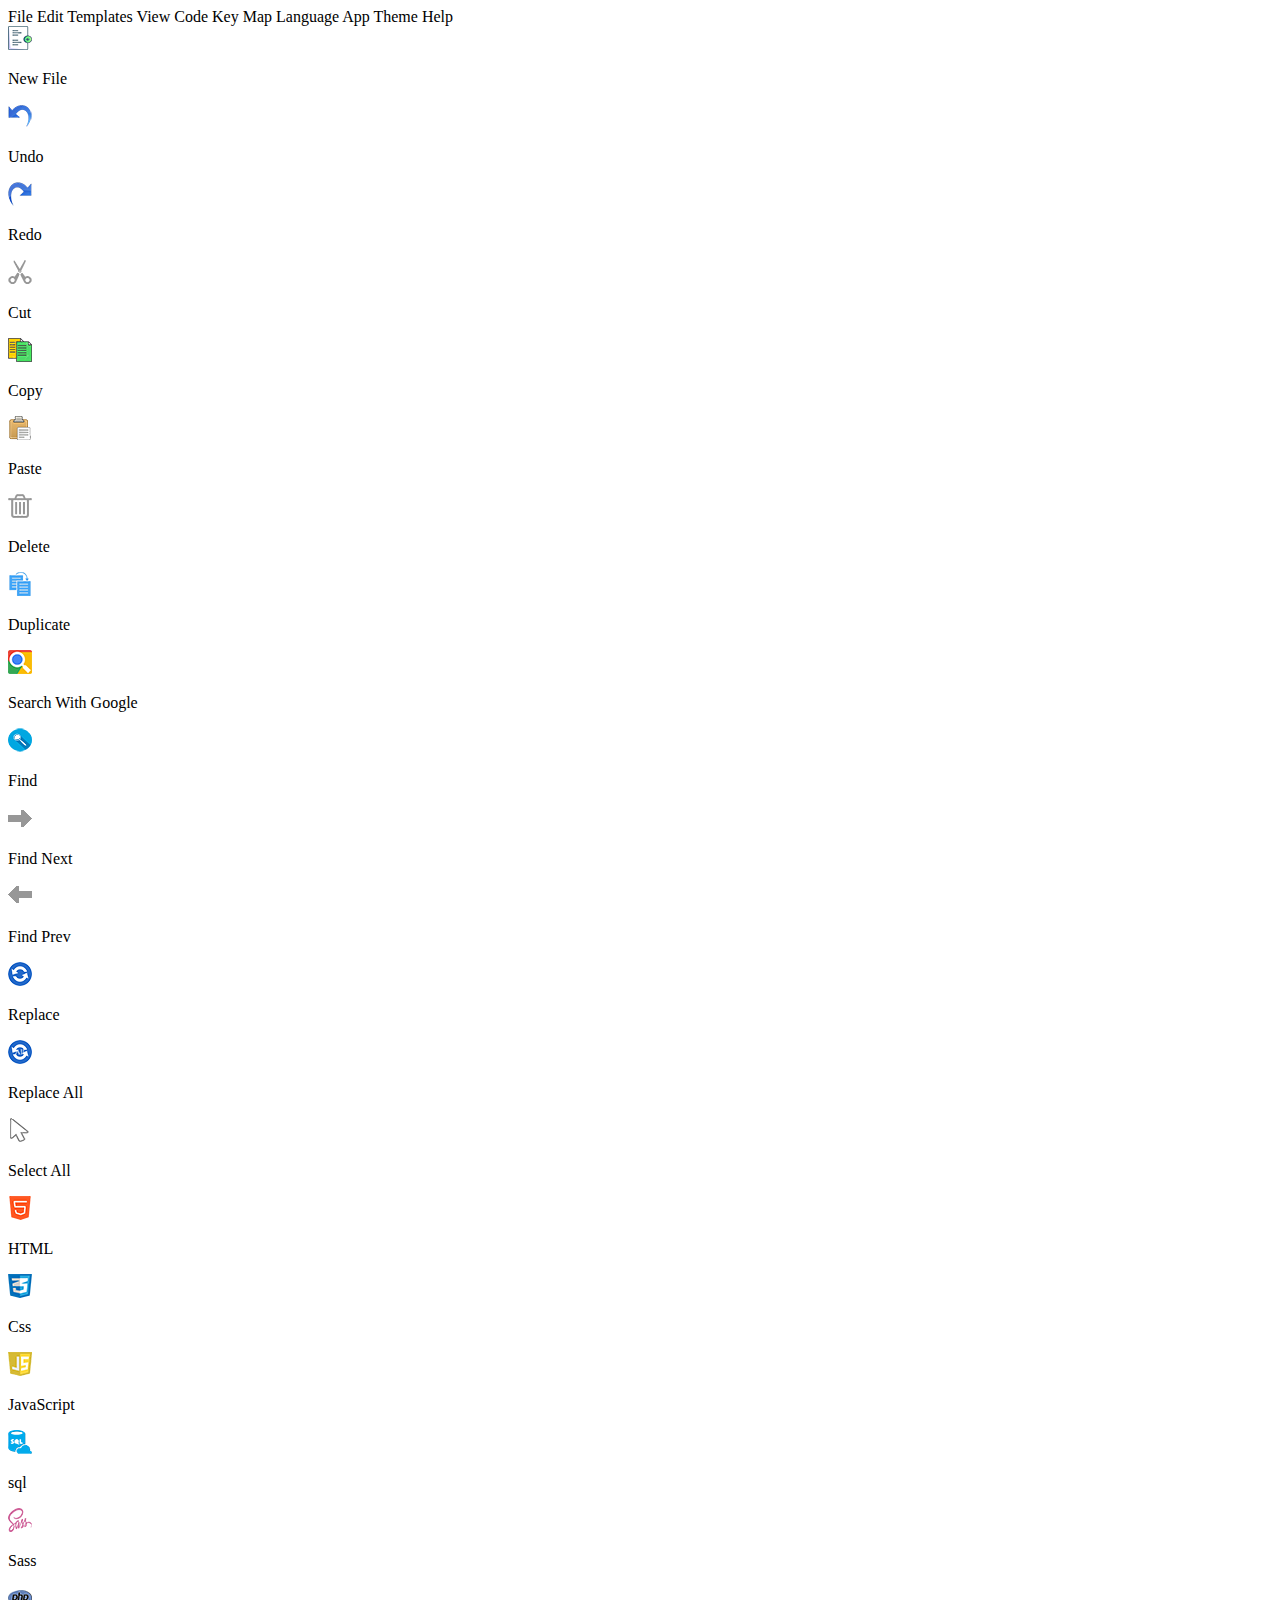
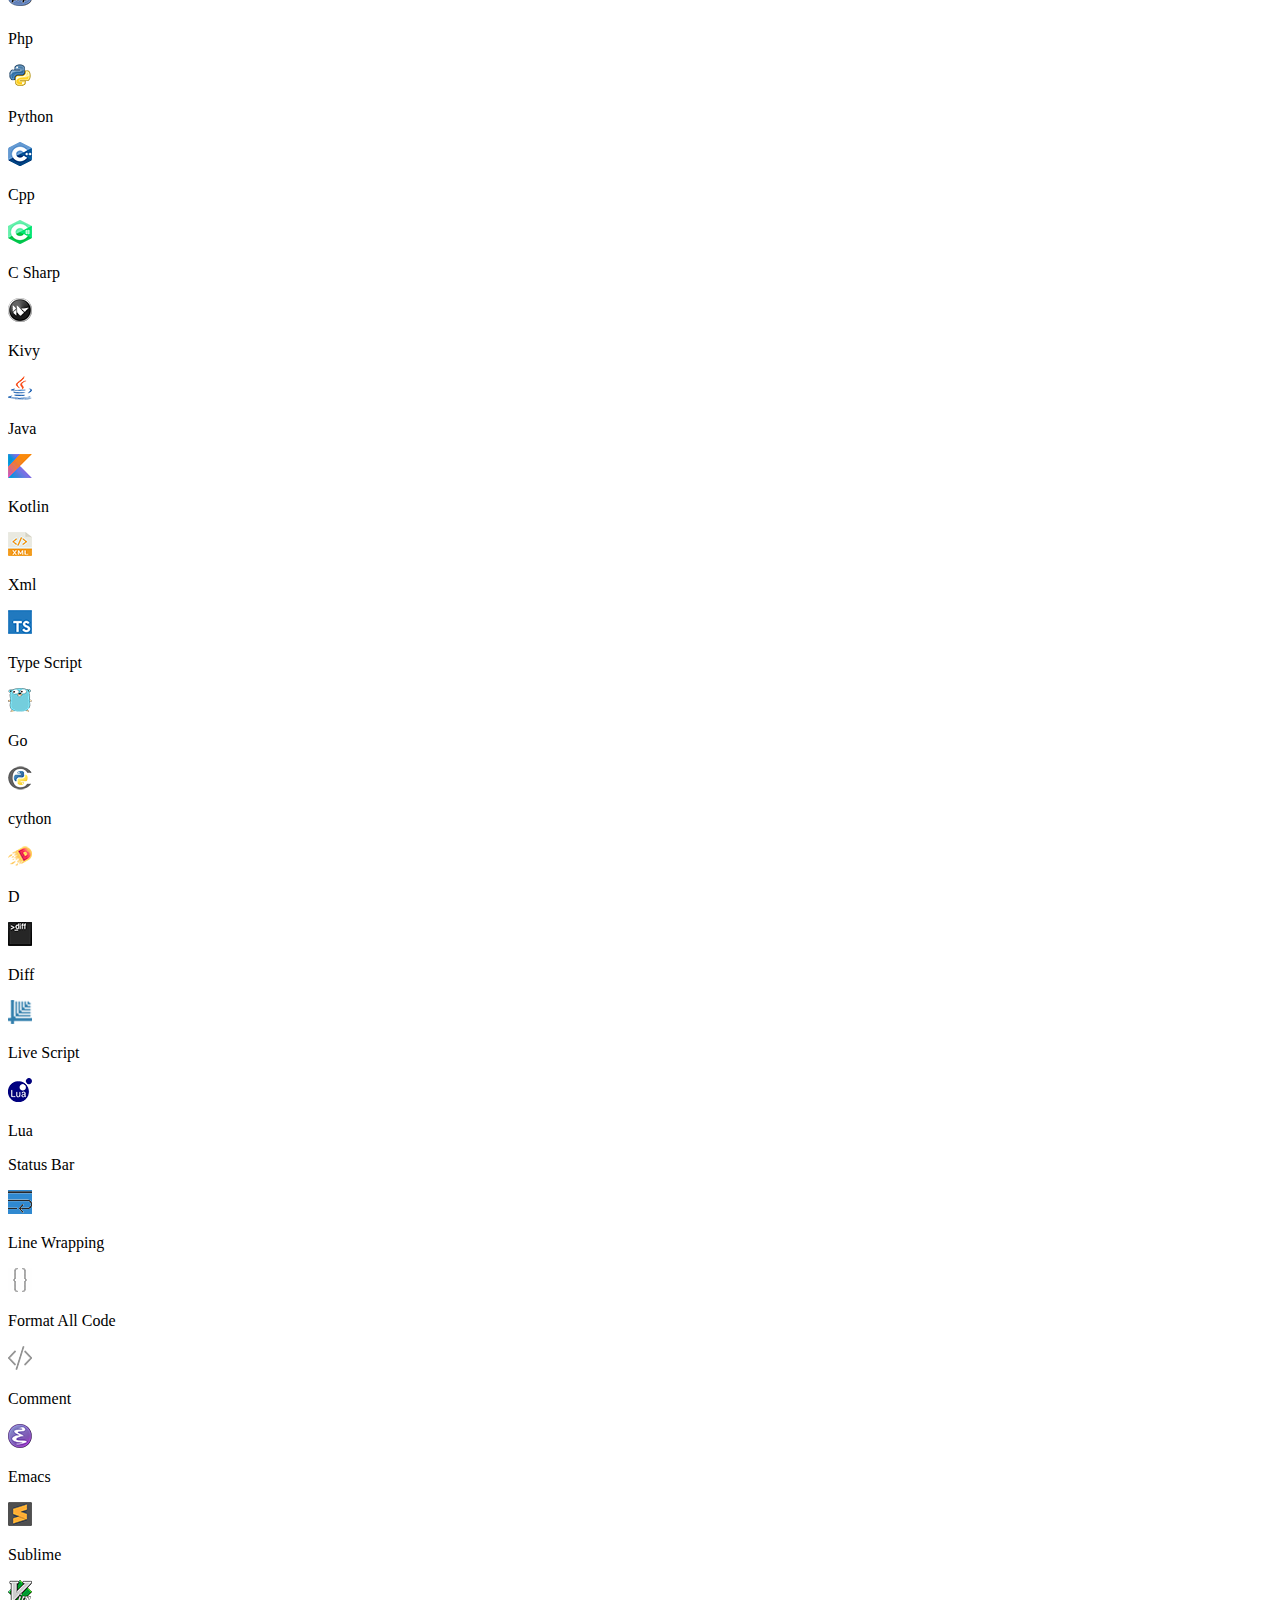
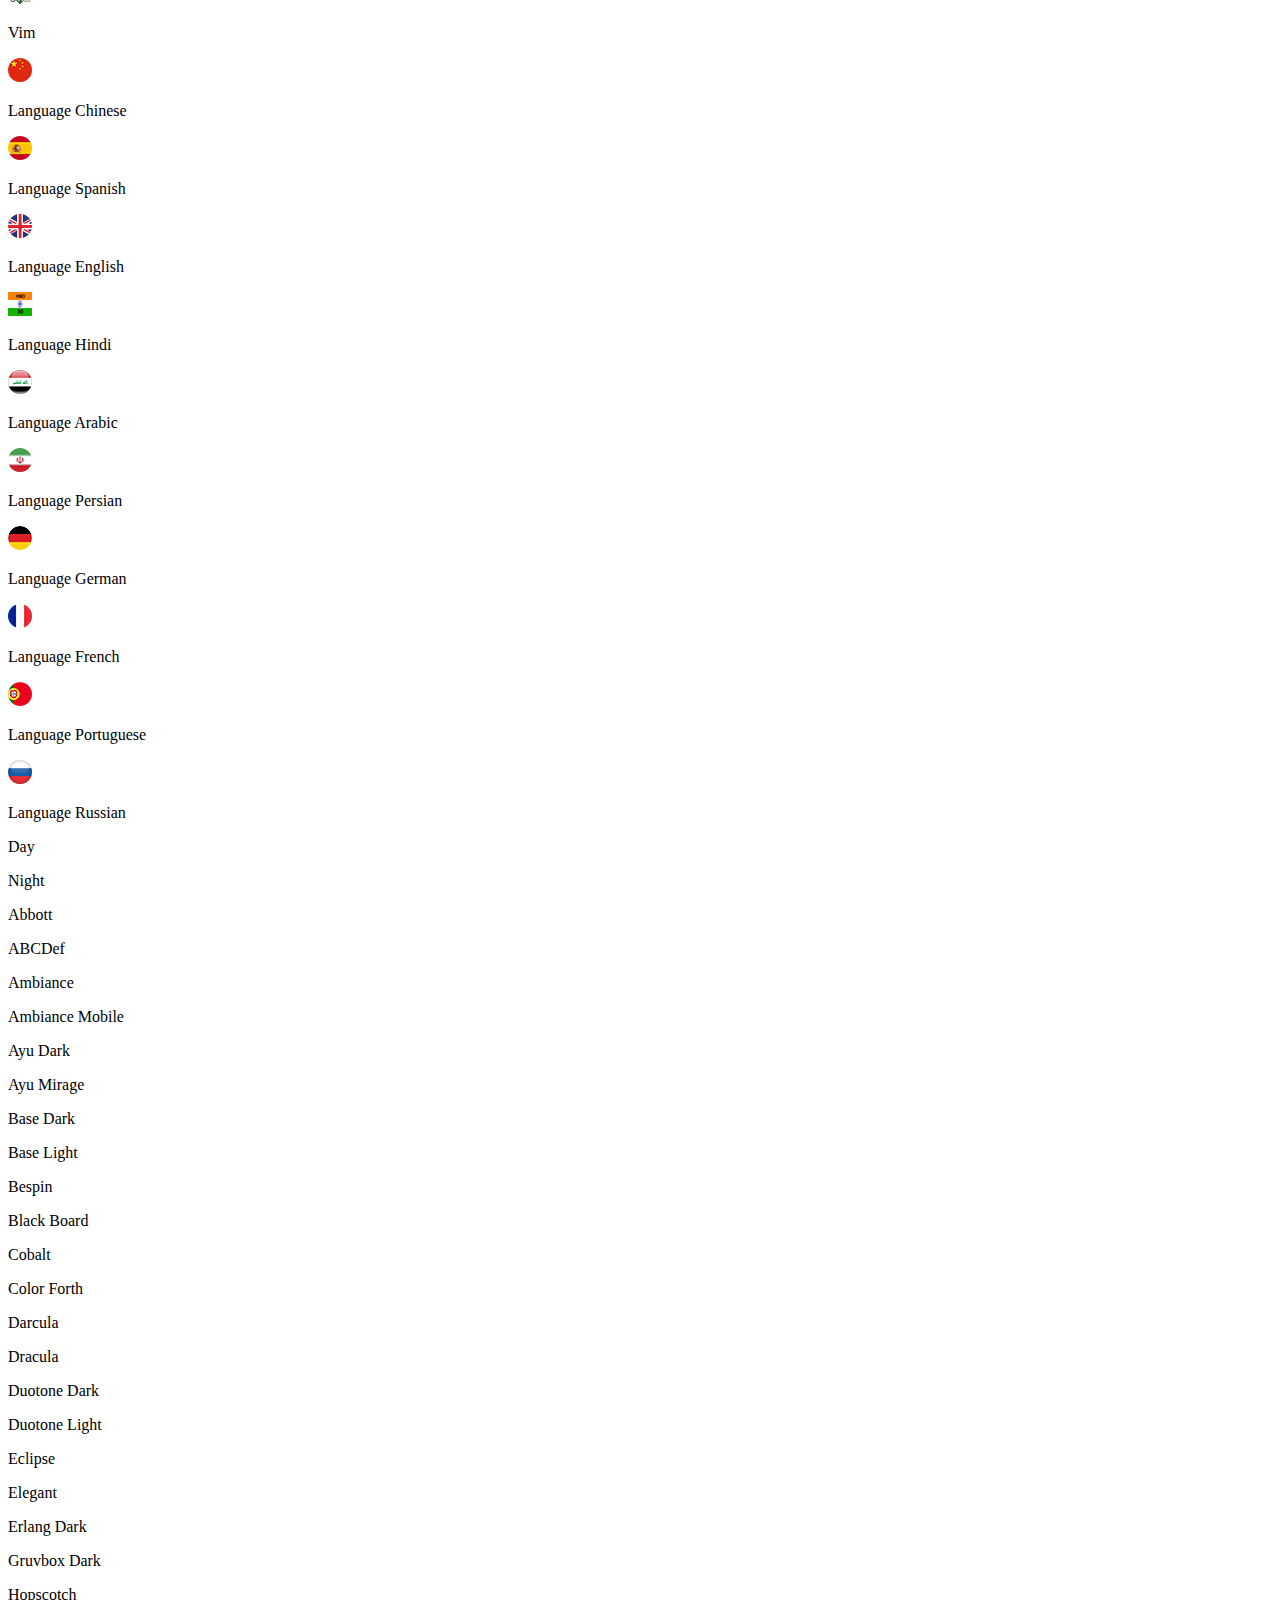
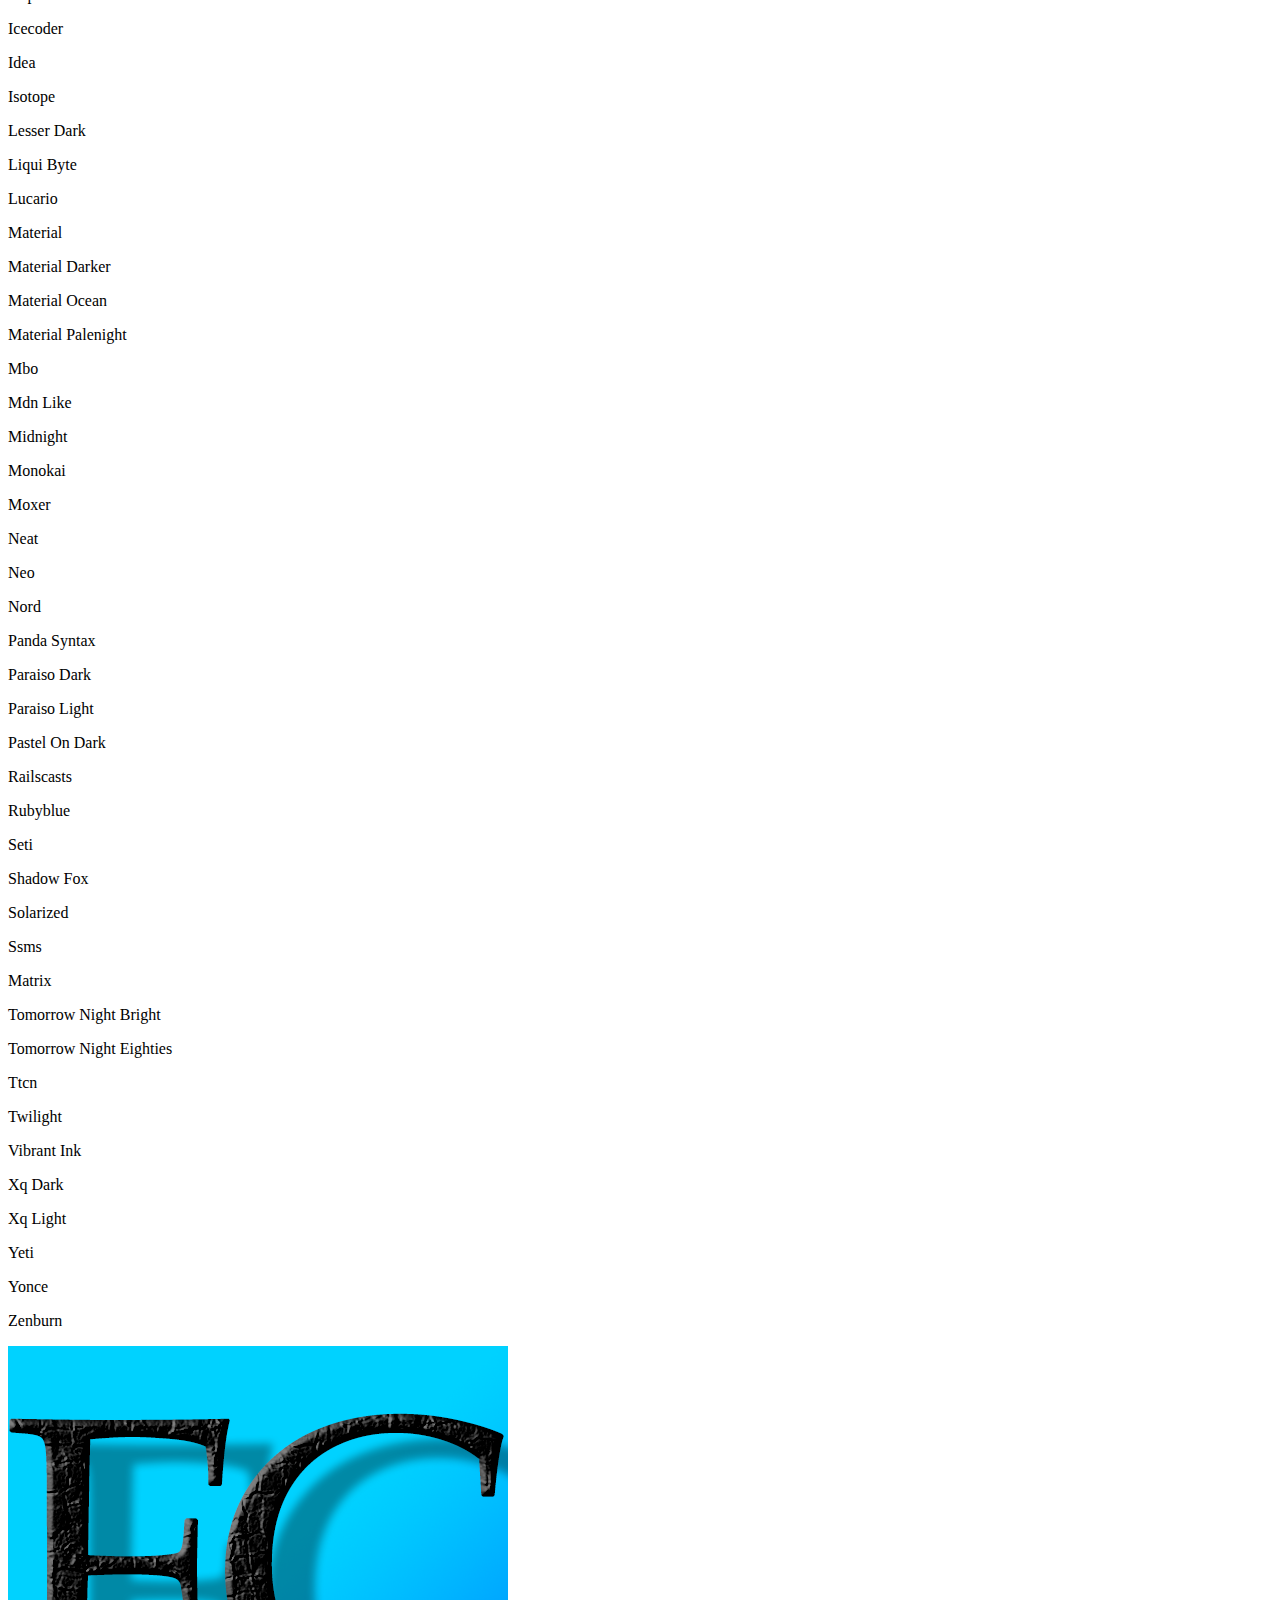
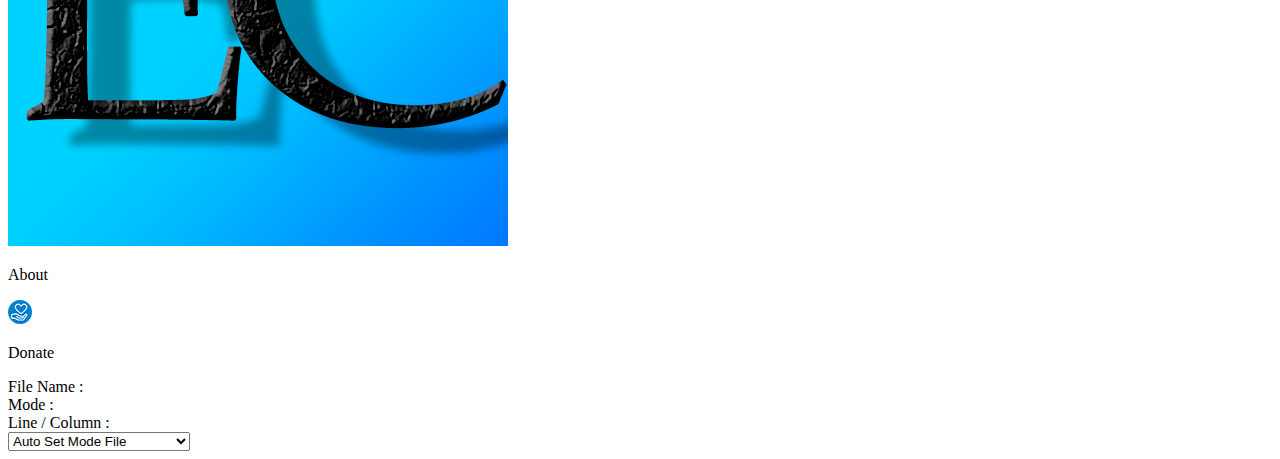
==== index.html @ aad6df7b "Upload Project" ====
<!DOCTYPE html>
<html lang="en">
  <head>
    <meta charset="UTF-8" />
    <title>Editor Code</title>
    <!-- Start Theme CodeMirror -->
    <link rel="stylesheet" href="./assets/codemirror/lib/codemirror.css" />
    <link rel="stylesheet" href="./assets/codemirror/theme/3024-day.css" />
    <link rel="stylesheet" href="./assets/codemirror/theme/3024-night.css" />
    <link rel="stylesheet" href="./assets/codemirror/theme/abbott.css" />
    <link rel="stylesheet" href="./assets/codemirror/theme/abcdef.css" />
    <link rel="stylesheet" href="./assets/codemirror/theme/ambiance.css" />
    <link
      rel="stylesheet"
      href="./assets/codemirror/theme/ambiance-mobile.css"
    />
    <link rel="stylesheet" href="./assets/codemirror/theme/ayu-dark.css" />
    <link rel="stylesheet" href="./assets/codemirror/theme/ayu-mirage.css" />
    <link rel="stylesheet" href="./assets/codemirror/theme/base16-dark.css" />
    <link rel="stylesheet" href="./assets/codemirror/theme/base16-light.css" />
    <link rel="stylesheet" href="./assets/codemirror/theme/bespin.css" />
    <link rel="stylesheet" href="./assets/codemirror/theme/blackboard.css" />
    <link rel="stylesheet" href="./assets/codemirror/theme/cobalt.css" />
    <link rel="stylesheet" href="./assets/codemirror/theme/colorforth.css" />
    <link rel="stylesheet" href="./assets/codemirror/theme/darcula.css" />
    <link rel="stylesheet" href="./assets/codemirror/theme/dracula.css" />
    <link rel="stylesheet" href="./assets/codemirror/theme/duotone-dark.css" />
    <link rel="stylesheet" href="./assets/codemirror/theme/duotone-light.css" />
    <link rel="stylesheet" href="./assets/codemirror/theme/eclipse.css" />
    <link rel="stylesheet" href="./assets/codemirror/theme/elegant.css" />
    <link rel="stylesheet" href="./assets/codemirror/theme/erlang-dark.css" />
    <link rel="stylesheet" href="./assets/codemirror/theme/gruvbox-dark.css" />
    <link rel="stylesheet" href="./assets/codemirror/theme/hopscotch.css" />
    <link rel="stylesheet" href="./assets/codemirror/theme/icecoder.css" />
    <link rel="stylesheet" href="./assets/codemirror/theme/idea.css" />
    <link rel="stylesheet" href="./assets/codemirror/theme/isotope.css" />
    <link rel="stylesheet" href="./assets/codemirror/theme/lesser-dark.css" />
    <link rel="stylesheet" href="./assets/codemirror/theme/liquibyte.css" />
    <link rel="stylesheet" href="./assets/codemirror/theme/lucario.css" />
    <link rel="stylesheet" href="./assets/codemirror/theme/material.css" />
    <link
      rel="stylesheet"
      href="./assets/codemirror/theme/material-darker.css"
    />
    <link
      rel="stylesheet"
      href="./assets/codemirror/theme/material-ocean.css"
    />
    <link
      rel="stylesheet"
      href="./assets/codemirror/theme/material-palenight.css"
    />
    <link rel="stylesheet" href="./assets/codemirror/theme/mbo.css" />
    <link rel="stylesheet" href="./assets/codemirror/theme/mdn-like.css" />
    <link rel="stylesheet" href="./assets/codemirror/theme/midnight.css" />
    <link rel="stylesheet" href="./assets/codemirror/theme/monokai.css" />
    <link rel="stylesheet" href="./assets/codemirror/theme/moxer.css" />
    <link rel="stylesheet" href="./assets/codemirror/theme/neat.css" />
    <link rel="stylesheet" href="./assets/codemirror/theme/neo.css" />
    <link rel="stylesheet" href="./assets/codemirror/theme/night.css" />
    <link rel="stylesheet" href="./assets/codemirror/theme/nord.css" />
    <link rel="stylesheet" href="./assets/codemirror/theme/oceanic-next.css" />
    <link rel="stylesheet" href="./assets/codemirror/theme/panda-syntax.css" />
    <link rel="stylesheet" href="./assets/codemirror/theme/paraiso-dark.css" />
    <link rel="stylesheet" href="./assets/codemirror/theme/paraiso-light.css" />
    <link
      rel="stylesheet"
      href="./assets/codemirror/theme/pastel-on-dark.css"
    />
    <link rel="stylesheet" href="./assets/codemirror/theme/railscasts.css" />
    <link rel="stylesheet" href="./assets/codemirror/theme/rubyblue.css" />
    <link rel="stylesheet" href="./assets/codemirror/theme/seti.css" />
    <link rel="stylesheet" href="./assets/codemirror/theme/shadowfox.css" />
    <link rel="stylesheet" href="./assets/codemirror/theme/solarized.css" />
    <link rel="stylesheet" href="./assets/codemirror/theme/ssms.css" />
    <link rel="stylesheet" href="./assets/codemirror/theme/the-matrix.css" />
    <link
      rel="stylesheet"
      href="./assets/codemirror/theme/tomorrow-night-bright.css"
    />
    <link
      rel="stylesheet"
      href="./assets/codemirror/theme/tomorrow-night-eighties.css"
    />
    <link rel="stylesheet" href="./assets/codemirror/theme/ttcn.css" />
    <link rel="stylesheet" href="./assets/codemirror/theme/twilight.css" />
    <link rel="stylesheet" href="./assets/codemirror/theme/vibrant-ink.css" />
    <link rel="stylesheet" href="./assets/codemirror/theme/xq-dark.css" />
    <link rel="stylesheet" href="./assets/codemirror/theme/xq-light.css" />
    <link rel="stylesheet" href="./assets/codemirror/theme/yeti.css" />
    <link rel="stylesheet" href="./assets/codemirror/theme/yonce.css" />
    <link rel="stylesheet" href="./assets/codemirror/theme/zenburn.css" />
    <link href="./assets/codemirror/mode/tiddlywiki/tiddlywiki.css" />
    <link href="./assets/codemirror/mode/tiki/tiki.css" />
    <!-- End Theme CodeMirror -->

    <!-- Start Addon CodeMirror -->
    <link rel="stylesheet" href="./assets/codemirror/addon/dialog/dialog.css" />
    <link
      rel="stylesheet"
      href="./assets/codemirror/addon/display/fullscreen.css"
    />
    <link
      rel="stylesheet"
      href="./assets/codemirror/addon/fold/foldgutter.css"
    />
    <link
      rel="stylesheet"
      href="./assets/codemirror/addon/hint/show-hint.css"
    />
    <link rel="stylesheet" href="./assets/codemirror/addon/lint/lint.css" />
    <link rel="stylesheet" href="./assets/codemirror/addon/merge/merge.css" />
    <link
      rel="stylesheet"
      href="./assets/codemirror/addon/scroll/simplescrollbars.css"
    />
    <link
      rel="stylesheet"
      href="./assets/codemirror/addon/search/matchesonscrollbar.css"
    />
    <link rel="stylesheet" href="./assets/codemirror/addon/tern/tern.css" />
    <!-- End Addon CodeMirror -->

    <!-- Start Font Awesome -->
    <link rel="stylesheet" href="./assets/FontAwesome/css/all.min.css" />
    <!-- End Font Awesome -->

    <!-- Start Custom Css -->
    <link rel="stylesheet" href="./assets/CustomCssJs/Style.css" />
    <!-- End Custom Css -->
  </head>

  <body>
    <section id="app">
      <section class="section_menu_editor_code">
        <span
          class="text_section_menu_editor_code text_file_section_menu_editor_code"
          >File</span
        >

        <span
          class="text_section_menu_editor_code text_edit_section_menu_editor_code"
          >Edit</span
        >

        <span
          class="text_section_menu_editor_code text_templates_section_menu_editor_code"
          >Templates</span
        >

        <span
          class="text_section_menu_editor_code text_view_section_menu_editor_code"
          >View</span
        >

        <span
          class="text_section_menu_editor_code text_code_section_menu_editor_code"
          >Code</span
        >

        <span
          class="text_section_menu_editor_code text_key_map_section_menu_editor_code"
          >Key Map</span
        >

        <span
          class="text_section_menu_editor_code text_language_app_section_menu_editor_code"
          >Language App</span
        >

        <span
          class="text_section_menu_editor_code text_theme_section_menu_editor_code"
          >Theme</span
        >

        <span
          class="text_section_menu_editor_code text_help_section_menu_editor_code"
          >Help</span
        >

        <section class="section_file_menu_editor_code">
          <section
            class="section_inner_file_menu_editor_code button_new_file_menu"
          >
            <img
              src="./Assets/Icons/New.png"
              alt="New File"
              class="image_section_inner_file_menu_editor_code"
            />

            <p class="text_section_inner_file_menu_editor_code">New File</p>
          </section>
        </section>

        <section class="section_edit_menu_editor_code">
          <section class="section_inner_edit_menu_editor_code button_undo_menu">
            <img
              src="./Assets/Icons/Undo.png"
              alt="Undo"
              class="image_section_inner_edit_menu_editor_code"
            />

            <p class="text_section_inner_edit_menu_editor_code">Undo</p>
          </section>

          <section class="section_inner_edit_menu_editor_code button_redo_menu">
            <img
              src="./Assets/Icons/Redo.png"
              alt="Redo"
              class="image_section_inner_edit_menu_editor_code"
            />

            <p class="text_section_inner_edit_menu_editor_code">Redo</p>
          </section>

          <section class="section_inner_edit_menu_editor_code button_cut_menu">
            <img
              src="./Assets/Icons/Cut.png"
              alt="Cut"
              class="image_section_inner_edit_menu_editor_code"
            />

            <p class="text_section_inner_edit_menu_editor_code">Cut</p>
          </section>

          <section class="section_inner_edit_menu_editor_code button_copy_menu">
            <img
              src="./Assets/Icons/Copy.png"
              alt="Copy"
              class="image_section_inner_edit_menu_editor_code"
            />

            <p class="text_section_inner_edit_menu_editor_code">Copy</p>
          </section>

          <section
            class="section_inner_edit_menu_editor_code button_paste_menu"
          >
            <img
              src="./Assets/Icons/Paste.png"
              alt="Paste"
              class="image_section_inner_edit_menu_editor_code"
            />

            <p class="text_section_inner_edit_menu_editor_code">Paste</p>
          </section>

          <section
            class="section_inner_edit_menu_editor_code button_delete_menu"
          >
            <img
              src="./Assets/Icons/Delete.png"
              alt="Delete"
              class="image_section_inner_edit_menu_editor_code"
            />

            <p class="text_section_inner_edit_menu_editor_code">Delete</p>
          </section>

          <section
            class="section_inner_edit_menu_editor_code button_duplicate_menu"
          >
            <img
              src="./Assets/Icons/Duplicate.png"
              alt="Duplicate"
              class="image_section_inner_edit_menu_editor_code"
            />

            <p class="text_section_inner_edit_menu_editor_code">Duplicate</p>
          </section>

          <section
            class="section_inner_edit_menu_editor_code button_search_with_google_menu"
          >
            <img
              src="./Assets/Icons/SearchWithGoogle.png"
              alt="Search With Google"
              class="image_section_inner_edit_menu_editor_code"
            />

            <p class="text_section_inner_edit_menu_editor_code">
              Search With Google
            </p>
          </section>

          <section class="section_inner_edit_menu_editor_code button_find_menu">
            <img
              src="./Assets/Icons/Find.png"
              alt="Find"
              class="image_section_inner_edit_menu_editor_code"
            />

            <p class="text_section_inner_edit_menu_editor_code">Find</p>
          </section>

          <section
            class="section_inner_edit_menu_editor_code button_find_next_menu"
          >
            <img
              src="./Assets/Icons/ArrowRightFind.png"
              alt="Find Next"
              class="image_section_inner_edit_menu_editor_code"
            />

            <p class="text_section_inner_edit_menu_editor_code">Find Next</p>
          </section>

          <section
            class="section_inner_edit_menu_editor_code button_find_prev_menu"
          >
            <img
              src="./Assets/Icons/ArrowLeftFind.png"
              alt="Find Prev"
              class="image_section_inner_edit_menu_editor_code"
            />

            <p class="text_section_inner_edit_menu_editor_code">Find Prev</p>
          </section>

          <section
            class="section_inner_edit_menu_editor_code button_replace_menu"
          >
            <img
              src="./Assets/Icons/Replace.png"
              alt="Replace"
              class="image_section_inner_edit_menu_editor_code"
            />

            <p class="text_section_inner_edit_menu_editor_code">Replace</p>
          </section>

          <section
            class="section_inner_edit_menu_editor_code button_replace_all_menu"
          >
            <img
              src="./Assets/Icons/ReplaceAll.png"
              alt="Replace All"
              class="image_section_inner_edit_menu_editor_code"
            />

            <p class="text_section_inner_edit_menu_editor_code">Replace All</p>
          </section>

          <section
            class="section_inner_edit_menu_editor_code button_select_all_menu"
          >
            <img
              src="./Assets/Icons/SelectAll.png"
              alt="Select All"
              class="image_section_inner_edit_menu_editor_code"
            />

            <p class="text_section_inner_edit_menu_editor_code">Select All</p>
          </section>
        </section>

        <section class="section_templates_menu_editor_code">
          <section
            class="section_inner_edit_menu_editor_code button_create_template_html_menu"
          >
            <img
              src="./Assets/Icons/html.png"
              alt="HTML"
              class="image_section_inner_templates_menu_editor_code"
            />

            <p class="text_section_inner_templates_menu_editor_code">HTML</p>
          </section>

          <section
            class="section_inner_edit_menu_editor_code button_create_template_css_menu"
          >
            <img
              src="./Assets/Icons/Css.png"
              alt="Css"
              class="image_section_inner_templates_menu_editor_code"
            />

            <p class="text_section_inner_templates_menu_editor_code">Css</p>
          </section>

          <section
            class="section_inner_edit_menu_editor_code button_create_template_java_script_menu"
          >
            <img
              src="./Assets/Icons/JavaScript.png"
              alt="JavaScript"
              class="image_section_inner_templates_menu_editor_code"
            />

            <p class="text_section_inner_templates_menu_editor_code">
              JavaScript
            </p>
          </section>

          <section
            class="section_inner_edit_menu_editor_code button_create_template_sql_menu"
          >
            <img
              src="./Assets/Icons/sql.png"
              alt="sql"
              class="image_section_inner_templates_menu_editor_code"
            />

            <p class="text_section_inner_templates_menu_editor_code">sql</p>
          </section>

          <section
            class="section_inner_edit_menu_editor_code button_create_template_sass_menu"
          >
            <img
              src="./Assets/Icons/Sass.png"
              alt="Sass"
              class="image_section_inner_templates_menu_editor_code"
            />

            <p class="text_section_inner_templates_menu_editor_code">Sass</p>
          </section>

          <section
            class="section_inner_edit_menu_editor_code button_create_template_php_menu"
          >
            <img
              src="./Assets/Icons/Php.png"
              alt="Php"
              class="image_section_inner_templates_menu_editor_code"
            />

            <p class="text_section_inner_templates_menu_editor_code">Php</p>
          </section>

          <section
            class="section_inner_edit_menu_editor_code button_create_template_python_menu"
          >
            <img
              src="./Assets/Icons/Python.png"
              alt="Python"
              class="image_section_inner_templates_menu_editor_code"
            />

            <p class="text_section_inner_templates_menu_editor_code">Python</p>
          </section>

          <section
            class="section_inner_edit_menu_editor_code button_create_template_cpp_menu"
          >
            <img
              src="./Assets/Icons/Cpp.png"
              alt="Cpp"
              class="image_section_inner_templates_menu_editor_code"
            />

            <p class="text_section_inner_templates_menu_editor_code">Cpp</p>
          </section>

          <section
            class="section_inner_edit_menu_editor_code button_create_template_c_sharp_menu"
          >
            <img
              src="./Assets/Icons/cs.png"
              alt="C Sharp"
              class="image_section_inner_templates_menu_editor_code"
            />

            <p class="text_section_inner_templates_menu_editor_code">C Sharp</p>
          </section>

          <section
            class="section_inner_edit_menu_editor_code button_create_template_kivy_menu"
          >
            <img
              src="./Assets/Icons/kivy.png"
              alt="Kivy"
              class="image_section_inner_templates_menu_editor_code"
            />

            <p class="text_section_inner_templates_menu_editor_code">Kivy</p>
          </section>

          <section
            class="section_inner_edit_menu_editor_code button_create_template_java_menu"
          >
            <img
              src="./Assets/Icons/Java.png"
              alt="Java"
              class="image_section_inner_templates_menu_editor_code"
            />

            <p class="text_section_inner_templates_menu_editor_code">Java</p>
          </section>

          <section
            class="section_inner_edit_menu_editor_code button_create_template_kotlin_menu"
          >
            <img
              src="./Assets/Icons/Kotlin.png"
              alt="Kotlin"
              class="image_section_inner_templates_menu_editor_code"
            />

            <p class="text_section_inner_templates_menu_editor_code">Kotlin</p>
          </section>

          <section
            class="section_inner_edit_menu_editor_code button_create_template_xml_menu"
          >
            <img
              src="./Assets/Icons/xml.png"
              alt="Xml"
              class="image_section_inner_templates_menu_editor_code"
            />

            <p class="text_section_inner_templates_menu_editor_code">Xml</p>
          </section>

          <section
            class="section_inner_edit_menu_editor_code button_create_template_type_script_menu"
          >
            <img
              src="./Assets/Icons/TypeScript.png"
              alt="Type Script"
              class="image_section_inner_templates_menu_editor_code"
            />

            <p class="text_section_inner_templates_menu_editor_code">
              Type Script
            </p>
          </section>

          <section
            class="section_inner_edit_menu_editor_code button_create_template_go_menu"
          >
            <img
              src="./Assets/Icons/Go.png"
              alt="Go"
              class="image_section_inner_templates_menu_editor_code"
            />

            <p class="text_section_inner_templates_menu_editor_code">Go</p>
          </section>

          <section
            class="section_inner_edit_menu_editor_code button_create_template_cython_menu"
          >
            <img
              src="./Assets/Icons/cython.png"
              alt="cython"
              class="image_section_inner_templates_menu_editor_code"
            />

            <p class="text_section_inner_templates_menu_editor_code">cython</p>
          </section>

          <section
            class="section_inner_edit_menu_editor_code button_create_template_d_menu"
          >
            <img
              src="./Assets/Icons/d.png"
              alt="D"
              class="image_section_inner_templates_menu_editor_code"
            />

            <p class="text_section_inner_templates_menu_editor_code">D</p>
          </section>

          <section
            class="section_inner_edit_menu_editor_code button_create_template_diff_menu"
          >
            <img
              src="./Assets/Icons/diff.png"
              alt="Diff"
              class="image_section_inner_templates_menu_editor_code"
            />

            <p class="text_section_inner_templates_menu_editor_code">Diff</p>
          </section>

          <section
            class="section_inner_edit_menu_editor_code button_create_template_live_script_menu"
          >
            <img
              src="./Assets/Icons/LiveScript.png"
              alt="Live Script"
              class="image_section_inner_templates_menu_editor_code"
            />

            <p class="text_section_inner_templates_menu_editor_code">
              Live Script
            </p>
          </section>

          <section
            class="section_inner_edit_menu_editor_code button_create_template_lua_menu"
          >
            <img
              src="./Assets/Icons/Lua.png"
              alt="Lua"
              class="image_section_inner_templates_menu_editor_code"
            />

            <p class="text_section_inner_templates_menu_editor_code">Lua</p>
          </section>
        </section>

        <section class="section_view_menu_editor_code">
          <section
            class="section_inner_edit_menu_editor_code button_status_bar_menu"
          >
            <span
              class="fas fa-check icon_check_status_bar_section_inner_edit_menu_editor_code"
            ></span>

            <p class="text_section_inner_view_menu_editor_code">Status Bar</p>
          </section>

          <section
            class="section_inner_edit_menu_editor_code button_live_wrapping_menu"
          >
            <img
              src="./Assets/Icons/LineWrapping.png"
              alt="Line Wrapping"
              class="image_section_inner_view_menu_editor_code"
            />

            <p class="text_section_inner_view_menu_editor_code">
              Line Wrapping
            </p>
          </section>
        </section>

        <section class="section_code_menu_editor_code">
          <section
            class="section_inner_edit_menu_editor_code button_format_all_code_menu"
          >
            <img
              src="./Assets/Icons/FormatCode.png"
              alt="Format All Code"
              class="image_section_inner_code_menu_editor_code"
            />

            <p class="text_section_inner_code_menu_editor_code">
              Format All Code
            </p>
          </section>

          <section
            class="section_inner_edit_menu_editor_code button_comment_menu"
          >
            <img
              src="./Assets/Icons/Comment.png"
              alt="Comment"
              class="image_section_inner_code_menu_editor_code"
            />

            <p class="text_section_inner_code_menu_editor_code">Comment</p>
          </section>
        </section>

        <section class="section_key_map_menu_editor_code">
          <section
            class="section_inner_edit_menu_editor_code button_emacs_menu"
          >
            <img
              src="./Assets/Icons/Emacs.png"
              alt="Emacs"
              class="image_section_inner_key_map_menu_editor_code"
            />

            <p class="text_section_inner_key_map_menu_editor_code">Emacs</p>
          </section>

          <section
            class="section_inner_edit_menu_editor_code button_sublime_menu"
          >
            <img
              src="./Assets/Icons/Sublime.png"
              alt="Sublime"
              class="image_section_inner_key_map_menu_editor_code"
            />

            <p class="text_section_inner_key_map_menu_editor_code">Sublime</p>
          </section>

          <section class="section_inner_edit_menu_editor_code button_vim_menu">
            <img
              src="./Assets/Icons/Vim.png"
              alt="Vim"
              class="image_section_inner_key_map_menu_editor_code"
            />

            <p class="text_section_inner_key_map_menu_editor_code">Vim</p>
          </section>
        </section>

        <section class="section_language_app_menu_editor_code">
          <section
            class="section_inner_edit_menu_editor_code button_set_language_chinese_menu"
          >
            <img
              src="./Assets/Icons/Chinese.png"
              alt="Language Chinese"
              class="image_section_inner_language_app_menu_editor_code"
            />

            <p class="text_section_inner_language_app_menu_editor_code">
              Language Chinese
            </p>
          </section>

          <section
            class="section_inner_edit_menu_editor_code button_set_language_spanish_menu"
          >
            <img
              src="./Assets/Icons/Spanish.png"
              alt="Language Spanish"
              class="image_section_inner_language_app_menu_editor_code"
            />

            <p class="text_section_inner_language_app_menu_editor_code">
              Language Spanish
            </p>
          </section>

          <section
            class="section_inner_edit_menu_editor_code button_set_language_english_menu"
          >
            <img
              src="./Assets/Icons/English.png"
              alt="Language English"
              class="image_section_inner_language_app_menu_editor_code"
            />

            <p class="text_section_inner_language_app_menu_editor_code">
              Language English
            </p>
          </section>

          <section
            class="section_inner_edit_menu_editor_code button_set_language_hindi_menu"
          >
            <img
              src="./Assets/Icons/Hindi.png"
              alt="Language Hindi"
              class="image_section_inner_language_app_menu_editor_code"
            />

            <p class="text_section_inner_language_app_menu_editor_code">
              Language Hindi
            </p>
          </section>

          <section
            class="section_inner_edit_menu_editor_code button_set_language_arabic_menu"
          >
            <img
              src="./Assets/Icons/Arabic.png"
              alt="Language Arabic"
              class="image_section_inner_language_app_menu_editor_code"
            />

            <p class="text_section_inner_language_app_menu_editor_code">
              Language Arabic
            </p>
          </section>

          <section
            class="section_inner_edit_menu_editor_code button_set_language_persian_menu"
          >
            <img
              src="./Assets/Icons/Persian.png"
              alt="Language Persian"
              class="image_section_inner_language_app_menu_editor_code"
            />

            <p class="text_section_inner_language_app_menu_editor_code">
              Language Persian
            </p>
          </section>

          <section
            class="section_inner_edit_menu_editor_code button_set_language_german_menu"
          >
            <img
              src="./Assets/Icons/German.png"
              alt="Language German"
              class="image_section_inner_language_app_menu_editor_code"
            />

            <p class="text_section_inner_language_app_menu_editor_code">
              Language German
            </p>
          </section>

          <section
            class="section_inner_edit_menu_editor_code button_set_language_french_menu"
          >
            <img
              src="./Assets/Icons/French.png"
              alt="Language French"
              class="image_section_inner_language_app_menu_editor_code"
            />

            <p class="text_section_inner_language_app_menu_editor_code">
              Language French
            </p>
          </section>

          <section
            class="section_inner_edit_menu_editor_code button_set_language_portuguese_menu"
          >
            <img
              src="./Assets/Icons/Portuguese.png"
              alt="Language Portuguese"
              class="image_section_inner_language_app_menu_editor_code"
            />

            <p class="text_section_inner_language_app_menu_editor_code">
              Language Portuguese
            </p>
          </section>

          <section
            class="section_inner_edit_menu_editor_code button_set_language_russian_menu"
          >
            <img
              src="./Assets/Icons/Russian.png"
              alt="Language Russian"
              class="image_section_inner_language_app_menu_editor_code"
            />

            <p class="text_section_inner_language_app_menu_editor_code">
              Language Russian
            </p>
          </section>
        </section>

        <section class="section_theme_menu_editor_code">
          <section
            class="section_inner_edit_menu_editor_code button_set_theme_day_menu"
          >
            <p class="text_section_inner_theme_menu_editor_code">Day</p>
          </section>

          <section
            class="section_inner_edit_menu_editor_code button_set_theme_night_menu"
          >
            <p class="text_section_inner_theme_menu_editor_code">Night</p>
          </section>

          <section
            class="section_inner_edit_menu_editor_code button_set_theme_abbott_menu"
          >
            <p class="text_section_inner_theme_menu_editor_code">Abbott</p>
          </section>

          <section
            class="section_inner_edit_menu_editor_code button_set_theme_abcdef_menu"
          >
            <p class="text_section_inner_theme_menu_editor_code">ABCDef</p>
          </section>

          <section
            class="section_inner_edit_menu_editor_code button_set_theme_ambiance_menu"
          >
            <p class="text_section_inner_theme_menu_editor_code">Ambiance</p>
          </section>

          <section
            class="section_inner_edit_menu_editor_code button_set_theme_ambiance_mobile_menu"
          >
            <p class="text_section_inner_theme_menu_editor_code">
              Ambiance Mobile
            </p>
          </section>

          <section
            class="section_inner_edit_menu_editor_code button_set_theme_ayu_dark_menu"
          >
            <p class="text_section_inner_theme_menu_editor_code">Ayu Dark</p>
          </section>

          <section
            class="section_inner_edit_menu_editor_code button_set_theme_ayu_mirage_menu"
          >
            <p class="text_section_inner_theme_menu_editor_code">Ayu Mirage</p>
          </section>

          <section
            class="section_inner_edit_menu_editor_code button_set_theme_base_dark_menu"
          >
            <p class="text_section_inner_theme_menu_editor_code">Base Dark</p>
          </section>

          <section
            class="section_inner_edit_menu_editor_code button_set_theme_base_light_menu"
          >
            <p class="text_section_inner_theme_menu_editor_code">Base Light</p>
          </section>

          <section
            class="section_inner_edit_menu_editor_code button_set_theme_bespin_menu"
          >
            <p class="text_section_inner_theme_menu_editor_code">Bespin</p>
          </section>

          <section
            class="section_inner_edit_menu_editor_code button_set_theme_black_board_menu"
          >
            <p class="text_section_inner_theme_menu_editor_code">Black Board</p>
          </section>

          <section
            class="section_inner_edit_menu_editor_code button_set_theme_cobalt_menu"
          >
            <p class="text_section_inner_theme_menu_editor_code">Cobalt</p>
          </section>

          <section
            class="section_inner_edit_menu_editor_code button_set_theme_color_forth_menu"
          >
            <p class="text_section_inner_theme_menu_editor_code">Color Forth</p>
          </section>

          <section
            class="section_inner_edit_menu_editor_code button_set_theme_darcula_menu"
          >
            <p class="text_section_inner_theme_menu_editor_code">Darcula</p>
          </section>

          <section
            class="section_inner_edit_menu_editor_code button_set_theme_dracula_menu"
          >
            <p class="text_section_inner_theme_menu_editor_code">Dracula</p>
          </section>

          <section
            class="section_inner_edit_menu_editor_code button_set_theme_duotone_dark_menu"
          >
            <p class="text_section_inner_theme_menu_editor_code">
              Duotone Dark
            </p>
          </section>

          <section
            class="section_inner_edit_menu_editor_code button_set_theme_duotone_light_menu"
          >
            <p class="text_section_inner_theme_menu_editor_code">
              Duotone Light
            </p>
          </section>

          <section
            class="section_inner_edit_menu_editor_code button_set_theme_eclipse_menu"
          >
            <p class="text_section_inner_theme_menu_editor_code">Eclipse</p>
          </section>

          <section
            class="section_inner_edit_menu_editor_code button_set_theme_elegant_menu"
          >
            <p class="text_section_inner_theme_menu_editor_code">Elegant</p>
          </section>

          <section
            class="section_inner_edit_menu_editor_code button_set_theme_erlang_dark_menu"
          >
            <p class="text_section_inner_theme_menu_editor_code">Erlang Dark</p>
          </section>

          <section
            class="section_inner_edit_menu_editor_code button_set_theme_gruvbox_dark_menu"
          >
            <p class="text_section_inner_theme_menu_editor_code">
              Gruvbox Dark
            </p>
          </section>

          <section
            class="section_inner_edit_menu_editor_code button_set_theme_hopscotch_menu"
          >
            <p class="text_section_inner_theme_menu_editor_code">Hopscotch</p>
          </section>

          <section
            class="section_inner_edit_menu_editor_code button_set_theme_icecoder_menu"
          >
            <p class="text_section_inner_theme_menu_editor_code">Icecoder</p>
          </section>

          <section
            class="section_inner_edit_menu_editor_code button_set_theme_idea_menu"
          >
            <p class="text_section_inner_theme_menu_editor_code">Idea</p>
          </section>

          <section
            class="section_inner_edit_menu_editor_code button_set_theme_isotope_menu"
          >
            <p class="text_section_inner_theme_menu_editor_code">Isotope</p>
          </section>

          <section
            class="section_inner_edit_menu_editor_code button_set_theme_lesser_dark_menu"
          >
            <p class="text_section_inner_theme_menu_editor_code">Lesser Dark</p>
          </section>

          <section
            class="section_inner_edit_menu_editor_code button_set_theme_liqui_byte_menu"
          >
            <p class="text_section_inner_theme_menu_editor_code">Liqui Byte</p>
          </section>

          <section
            class="section_inner_edit_menu_editor_code button_set_theme_lucario_menu"
          >
            <p class="text_section_inner_theme_menu_editor_code">Lucario</p>
          </section>

          <section
            class="section_inner_edit_menu_editor_code button_set_theme_material_menu"
          >
            <p class="text_section_inner_theme_menu_editor_code">Material</p>
          </section>

          <section
            class="section_inner_edit_menu_editor_code button_set_theme_material_darker_menu"
          >
            <p class="text_section_inner_theme_menu_editor_code">
              Material Darker
            </p>
          </section>

          <section
            class="section_inner_edit_menu_editor_code button_set_theme_material_ocean_menu"
          >
            <p class="text_section_inner_theme_menu_editor_code">
              Material Ocean
            </p>
          </section>

          <section
            class="section_inner_edit_menu_editor_code button_set_theme_material_palenight_menu"
          >
            <p class="text_section_inner_theme_menu_editor_code">
              Material Palenight
            </p>
          </section>

          <section
            class="section_inner_edit_menu_editor_code button_set_theme_mbo_menu"
          >
            <p class="text_section_inner_theme_menu_editor_code">Mbo</p>
          </section>

          <section
            class="section_inner_edit_menu_editor_code button_set_theme_mdn_like_menu"
          >
            <p class="text_section_inner_theme_menu_editor_code">Mdn Like</p>
          </section>

          <section
            class="section_inner_edit_menu_editor_code button_set_theme_midnight_menu"
          >
            <p class="text_section_inner_theme_menu_editor_code">Midnight</p>
          </section>

          <section
            class="section_inner_edit_menu_editor_code button_set_theme_monokai_menu"
          >
            <p class="text_section_inner_theme_menu_editor_code">Monokai</p>
          </section>

          <section
            class="section_inner_edit_menu_editor_code button_set_theme_moxer_menu"
          >
            <p class="text_section_inner_theme_menu_editor_code">Moxer</p>
          </section>

          <section
            class="section_inner_edit_menu_editor_code button_set_theme_neat_menu"
          >
            <p class="text_section_inner_theme_menu_editor_code">Neat</p>
          </section>

          <section
            class="section_inner_edit_menu_editor_code button_set_theme_neo_menu"
          >
            <p class="text_section_inner_theme_menu_editor_code">Neo</p>
          </section>

          <section
            class="section_inner_edit_menu_editor_code button_set_theme_nord_menu"
          >
            <p class="text_section_inner_theme_menu_editor_code">Nord</p>
          </section>

          <section
            class="section_inner_edit_menu_editor_code button_set_theme_panda_syntax_menu"
          >
            <p class="text_section_inner_theme_menu_editor_code">
              Panda Syntax
            </p>
          </section>

          <section
            class="section_inner_edit_menu_editor_code button_set_theme_paraiso_dark_menu"
          >
            <p class="text_section_inner_theme_menu_editor_code">
              Paraiso Dark
            </p>
          </section>

          <section
            class="section_inner_edit_menu_editor_code button_set_theme_paraiso_light_menu"
          >
            <p class="text_section_inner_theme_menu_editor_code">
              Paraiso Light
            </p>
          </section>

          <section
            class="section_inner_edit_menu_editor_code button_set_theme_pastel_on_dark_menu"
          >
            <p class="text_section_inner_theme_menu_editor_code">
              Pastel On Dark
            </p>
          </section>

          <section
            class="section_inner_edit_menu_editor_code button_set_theme_railscasts_menu"
          >
            <p class="text_section_inner_theme_menu_editor_code">Railscasts</p>
          </section>

          <section
            class="section_inner_edit_menu_editor_code button_set_theme_rubyblue_menu"
          >
            <p class="text_section_inner_theme_menu_editor_code">Rubyblue</p>
          </section>

          <section
            class="section_inner_edit_menu_editor_code button_set_theme_seti_menu"
          >
            <p class="text_section_inner_theme_menu_editor_code">Seti</p>
          </section>

          <section
            class="section_inner_edit_menu_editor_code button_set_theme_shadow_fox_menu"
          >
            <p class="text_section_inner_theme_menu_editor_code">Shadow Fox</p>
          </section>

          <section
            class="section_inner_edit_menu_editor_code button_set_theme_solarized_menu"
          >
            <p class="text_section_inner_theme_menu_editor_code">Solarized</p>
          </section>

          <section
            class="section_inner_edit_menu_editor_code button_set_theme_ssms_menu"
          >
            <p class="text_section_inner_theme_menu_editor_code">Ssms</p>
          </section>

          <section
            class="section_inner_edit_menu_editor_code button_set_theme_matrix_menu"
          >
            <p class="text_section_inner_theme_menu_editor_code">Matrix</p>
          </section>

          <section
            class="section_inner_edit_menu_editor_code button_set_theme_tomorrow_night_bright_menu"
          >
            <p class="text_section_inner_theme_menu_editor_code">
              Tomorrow Night Bright
            </p>
          </section>

          <section
            class="section_inner_edit_menu_editor_code button_set_theme_tomorrow_night_eighties_menu"
          >
            <p class="text_section_inner_theme_menu_editor_code">
              Tomorrow Night Eighties
            </p>
          </section>

          <section
            class="section_inner_edit_menu_editor_code button_set_theme_ttcn_menu"
          >
            <p class="text_section_inner_theme_menu_editor_code">Ttcn</p>
          </section>

          <section
            class="section_inner_edit_menu_editor_code button_set_theme_twilight_menu"
          >
            <p class="text_section_inner_theme_menu_editor_code">Twilight</p>
          </section>

          <section
            class="section_inner_edit_menu_editor_code button_set_theme_vibrant_ink_menu"
          >
            <p class="text_section_inner_theme_menu_editor_code">Vibrant Ink</p>
          </section>

          <section
            class="section_inner_edit_menu_editor_code button_set_theme_xq_dark_menu"
          >
            <p class="text_section_inner_theme_menu_editor_code">Xq Dark</p>
          </section>

          <section
            class="section_inner_edit_menu_editor_code button_set_theme_xq_light_menu"
          >
            <p class="text_section_inner_theme_menu_editor_code">Xq Light</p>
          </section>

          <section
            class="section_inner_edit_menu_editor_code button_set_theme_yeti_menu"
          >
            <p class="text_section_inner_theme_menu_editor_code">Yeti</p>
          </section>

          <section
            class="section_inner_edit_menu_editor_code button_set_theme_yonce_menu"
          >
            <p class="text_section_inner_theme_menu_editor_code">Yonce</p>
          </section>

          <section
            class="section_inner_edit_menu_editor_code button_set_theme_zenburn_menu"
          >
            <p class="text_section_inner_theme_menu_editor_code">Zenburn</p>
          </section>
        </section>

        <section class="section_help_menu_editor_code">
          <section
            class="section_inner_edit_menu_editor_code button_about_menu"
          >
            <img
              src="./Assets/Images/icon.png"
              alt="About"
              class="image_section_inner_help_menu_editor_code"
            />

            <p class="text_section_inner_help_menu_editor_code">About</p>
          </section>

          <section
            class="section_inner_edit_menu_editor_code button_donate_menu"
          >
            <img
              src="./Assets/Icons/Donate.png"
              alt="Donate"
              class="image_section_inner_help_menu_editor_code"
            />

            <p class="text_section_inner_help_menu_editor_code">Donate</p>
          </section>
        </section>
      </section>

      <section id="section-header-editor"></section>

      <section class="sect-editor">
        <div id="editor"></div>
      </section>

      <section id="status_bar">
        <section class="div_status_bar name-file">
          <div>File Name :</div>
          <div id="fileName"></div>
        </section>

        <section class="div_status_bar mode-file">
          <div>Mode :</div>
          <div id="modeFile"></div>
        </section>

        <section class="div_status_bar line-col">
          <div>Line / Column :</div>
          <div id="lineColumn"></div>
        </section>

        <section class="div_status_bar lock">
          <div>
            <i
              class="lock-status-bar-lock fas fa-lock-alt"
              title="Lock Page Opening"
            ></i>
            <i
              class="lock-status-bar-open fas fa-lock-open"
              title="Locking Page"
            ></i>
          </div>
        </section>

        <section class="sect-set-mode-file" title="Set Mode File">
          <select id="select-mode-file">
            <option value="None" selected>Auto Set Mode File</option>
            <option value="apl">APL</option>
            <option value="asn1">ASN.1</option>
            <option value="ael">Asterisk dialplan</option>
            <option value="bf">Brainfuck</option>
            <option value="c">C</option>
            <option value="cpp">C++</option>
            <option value="cs">C#</option>
            <option value="jar">Java</option>
            <option value="squirrel">Kotlin</option>
            <option value="squirrel">squirrel</option>
            <option value="ceylon">Ceylon</option>
            <option value="clj">Clojure</option>
            <option value="edn">Closure Stylesheets (GSS)</option>
            <option value="cmake">CMake</option>
            <option value="coffee">CoffeeScript</option>
            <option value="lisp">Common Lisp</option>
            <option value="rpt">Crystal</option>
            <option value="css">CSS</option>
            <option value="cypher">Cypher</option>
            <option value="pyx">Cython</option>
            <option value="d">D</option>
            <option value="dart">Dart</option>
            <option value="djt">Django</option>
            <option value="dockerfile">Dockerfile</option>
            <option value="diff">diff</option>
            <option value="dtd">DTD</option>
            <option value="lid">Dylan</option>
            <option value="ecl">ECL</option>
            <option value="e">Eiffel</option>
            <option value="elm">Elm</option>
            <option value="erl">Erlang</option>
            <option value="factor">Factor</option>
            <option value="fcl">FCL</option>
            <option value="f">Forth</option>
            <option value="4th">Fortran</option>
            <option value="fs">F#</option>
            <option value="s">Gas</option>
            <option value="feature">Gherkin</option>
            <option value="go">Go</option>
            <option value="groovy">Groovy</option>
            <option value="haml">HAML</option>
            <option value="hbs">Handlebars</option>
            <option value="hs">Haskell</option>
            <option value="hx">Haxe</option>
            <option value="hxml">HXML</option>
            <option value="http">HTTP</option>
            <option value="idl">IDL</option>
            <option value="jar">Java</option>
            <option value="js">JavaScript</option>
            <option value="jl">Julia</option>
            <option value="less">LESS</option>
            <option value="ls">LiveScript</option>
            <option value="lua">Lua</option>
            <option value="md">Markdown</option>
            <option value="m">Mathematica</option>
            <option value="mbox">mbox</option>
            <option value="mrc">mIRC</option>
            <option value="mo">Modelica</option>
            <option value="mscgen">MscGen</option>
            <option value="nginx">Nginx</option>
            <option value="nsi">NSIS</option>
            <option value="pl">N-Triples/N-Quads</option>
            <option value="h">Objective C</option>
            <option value="cmi">OCaml</option>
            <option value="m">Octave (MATLAB)</option>
            <option value="oz">Oz</option>
            <option value="p">Pascal</option>
            <option value="perl">Perl</option>
            <option value="asc">PGP (ASCII armor)</option>
            <option value="php">PHP</option>
            <option value="pig">Pig Latin</option>
            <option value="ps1">PowerShell 1</option>
            <option value="ps2">PowerShell 2</option>
            <option value="ps3">PowerShell 3</option>
            <option value="properties">Properties files</option>
            <option value="proto">ProtoBuf</option>
            <option value="pug">Pug</option>
            <option value="puppet">Puppet</option>
            <option value="py">Python</option>
            <option value="q">Q</option>
            <option value="r">R</option>
            <option value="spec">RPM</option>
            <option value="rst">reStructuredText</option>
            <option value="rb">Ruby</option>
            <option value="rs">Rust</option>
            <option value="sas">SAS</option>
            <option value="sass">Sass</option>
            <option value="xlsm">Spreadsheet</option>
            <option value="scm">Scheme</option>
            <option value="scss">SCSS</option>
            <option value="sh">Shell</option>
            <option value="sieve">Sieve</option>
            <option value="slim">Slim</option>
            <option value="smalltalk">Smalltalk</option>
            <option value="tpl">Smarty</option>
            <option value="solr">Solr</option>
            <option value="soy">Soy</option>
            <option value="styl">Stylus</option>
            <option value="sql">SQL</option>
            <option value="sparql">SPARQL</option>
            <option value="swift">Swift</option>
            <option value="stex">sTeX, LaTeX</option>
            <option value="tcl">Tcl</option>
            <option value="textile">Textile</option>
            <option value="tid">Tiddlywiki</option>
            <option value="tid">Tiki wiki</option>
            <option value="toml">TOML</option>
            <option value="tornado">Tornado</option>
            <option value="troff">troff</option>
            <option value="ttcn">TTCN</option>
            <option value="ttcn3">TTCN 3</option>
            <option value="ttcnpp">TTCN Configuration</option>
            <option value="turtle">Turtle</option>
            <option value="vb">VB.NET</option>
            <option value="vbs">VBScript</option>
            <option value="vm">Velocity</option>
            <option value="vm">Verilog/SystemVerilog</option>
            <option value="vhd">VHDL</option>
            <option value="vue">Vue</option>
            <option value="webidl">Web IDL</option>
            <option value="wasm">WebAssembly Text Format</option>
            <option value="xml">XML</option>
            <option value="html">HTML</option>
            <option value="htm">HTM</option>
            <option value="xquery">XQuery</option>
            <option value="yacas">Yacas</option>
            <option value="yaml">YAML</option>
            <option value="yaml">YAML frontmatter</option>
            <option value="z80">Z80</option>
          </select>
        </section>
      </section>
    </section>
  </body>

  <section>
    <!-- Start Mode CodeMirror -->
    <script src="./assets/codemirror/lib/codemirror.js"></script>
    <script src="./assets/codemirror/mode/asn.1/asn.1.js"></script>
    <script src="./assets/codemirror/mode/apl/apl.js"></script>
    <script src="./assets/codemirror/mode/asciiarmor/asciiarmor.js"></script>
    <script src="./assets/codemirror/mode/asterisk/asterisk.js"></script>
    <script src="./assets/codemirror/mode/brainfuck/brainfuck.js"></script>
    <script src="./assets/codemirror/mode/clike/clike.js"></script>
    <script src="./assets/codemirror/mode/clojure/clojure.js"></script>
    <script src="./assets/codemirror/mode/cmake/cmake.js"></script>
    <script src="./assets/codemirror/mode/cobol/cobol.js"></script>
    <script src="./assets/codemirror/mode/coffeescript/coffeescript.js"></script>
    <script src="./assets/codemirror/mode/commonlisp/commonlisp.js"></script>
    <script src="./assets/codemirror/mode/crystal/crystal.js"></script>
    <script src="./assets/codemirror/mode/css/css.js"></script>
    <script src="./assets/codemirror/mode/cypher/cypher.js"></script>
    <script src="./assets/codemirror/mode/d/d.js"></script>
    <script src="./assets/codemirror/mode/dart/dart.js"></script>
    <script src="./assets/codemirror/mode/diff/diff.js"></script>
    <script src="./assets/codemirror/mode/django/django.js"></script>
    <script src="./assets/codemirror/mode/dtd/dtd.js"></script>
    <script src="./assets/codemirror/mode/dylan/dylan.js"></script>
    <script src="./assets/codemirror/mode/ebnf/ebnf.js"></script>
    <script src="./assets/codemirror/mode/ecl/ecl.js"></script>
    <script src="./assets/codemirror/mode/eiffel/eiffel.js"></script>
    <script src="./assets/codemirror/mode/elm/elm.js"></script>
    <script src="./assets/codemirror/mode/erlang/erlang.js"></script>
    <script src="./assets/codemirror/mode/fcl/fcl.js"></script>
    <script src="./assets/codemirror/mode/forth/forth.js"></script>
    <script src="./assets/codemirror/mode/fortran/fortran.js"></script>
    <script src="./assets/codemirror/mode/gas/gas.js"></script>
    <script src="./assets/codemirror/mode/gfm/gfm.js"></script>
    <script src="./assets/codemirror/mode/gherkin/gherkin.js"></script>
    <script src="./assets/codemirror/mode/go/go.js"></script>
    <script src="./assets/codemirror/mode/groovy/groovy.js"></script>
    <script src="./assets/codemirror/mode/haml/haml.js"></script>
    <script src="./assets/codemirror/mode/haskell/haskell.js"></script>
    <script src="./assets/codemirror/mode/haskell-literate/haskell-literate.js"></script>
    <script src="./assets/codemirror/mode/haxe/haxe.js"></script>
    <script src="./assets/codemirror/mode/htmlembedded/htmlembedded.js"></script>
    <script src="./assets/codemirror/mode/htmlmixed/htmlmixed.js"></script>
    <script src="./assets/codemirror/mode/http/http.js"></script>
    <script src="./assets/codemirror/mode/idl/idl.js"></script>
    <script src="./assets/codemirror/mode/javascript/javascript.js"></script>
    <script src="./assets/codemirror/mode/jinja2/jinja2.js"></script>
    <script src="./assets/codemirror/mode/jsx/jsx.js"></script>
    <script src="./assets/codemirror/mode/julia/julia.js"></script>
    <script src="./assets/codemirror/mode/livescript/livescript.js"></script>
    <script src="./assets/codemirror/mode/lua/lua.js"></script>
    <script src="./assets/codemirror/mode/markdown/markdown.js"></script>
    <script src="./assets/codemirror/mode/mathematica/mathematica.js"></script>
    <script src="./assets/codemirror/mode/mbox/mbox.js"></script>
    <script src="./assets/codemirror/mode/mirc/mirc.js"></script>
    <script src="./assets/codemirror/mode/mllike/mllike.js"></script>
    <script src="./assets/codemirror/mode/modelica/modelica.js"></script>
    <script src="./assets/codemirror/mode/mscgen/mscgen.js"></script>
    <script src="./assets/codemirror/mode/mumps/mumps.js"></script>
    <script src="./assets/codemirror/mode/nginx/nginx.js"></script>
    <script src="./assets/codemirror/mode/ntriples/ntriples.js"></script>
    <script src="./assets/codemirror/mode/octave/octave.js"></script>
    <script src="./assets/codemirror/mode/oz/oz.js"></script>
    <script src="./assets/codemirror/mode/pascal/pascal.js"></script>
    <script src="./assets/codemirror/mode/pegjs/pegjs.js"></script>
    <script src="./assets/codemirror/mode/perl/perl.js"></script>
    <script src="./assets/codemirror/mode/php/php.js"></script>
    <script src="./assets/codemirror/mode/pig/pig.js"></script>
    <script src="./assets/codemirror/mode/powershell/powershell.js"></script>
    <script src="./assets/codemirror/mode/protobuf/protobuf.js"></script>
    <script src="./assets/codemirror/mode/properties/properties.js"></script>
    <script src="./assets/codemirror/mode/pug/pug.js"></script>
    <script src="./assets/codemirror/mode/puppet/puppet.js"></script>
    <script src="./assets/codemirror/mode/python/python.js"></script>
    <script src="./assets/codemirror/mode/q/q.js"></script>
    <script src="./assets/codemirror/mode/r/r.js"></script>
    <script src="./assets/codemirror/mode/rpm/rpm.js"></script>
    <script src="./assets/codemirror/mode/rst/rst.js"></script>
    <script src="./assets/codemirror/mode/ruby/ruby.js"></script>
    <script src="./assets/codemirror/mode/sas/sas.js"></script>
    <script src="./assets/codemirror/mode/sass/sass.js"></script>
    <script src="./assets/codemirror/mode/scheme/scheme.js"></script>
    <script src="./assets/codemirror/mode/shell/shell.js"></script>
    <script src="./assets/codemirror/mode/sieve/sieve.js"></script>
    <script src="./assets/codemirror/mode/slim/slim.js"></script>
    <script src="./assets/codemirror/mode/smalltalk/smalltalk.js"></script>
    <script src="./assets/codemirror/mode/smarty/smarty.js"></script>
    <script src="./assets/codemirror/mode/solr/solr.js"></script>
    <script src="./assets/codemirror/mode/soy/soy.js"></script>
    <script src="./assets/codemirror/mode/sparql/sparql.js"></script>
    <script src="./assets/codemirror/mode/spreadsheet/spreadsheet.js"></script>
    <script src="./assets/codemirror/mode/sql/sql.js"></script>
    <script src="./assets/codemirror/mode/stex/stex.js"></script>
    <script src="./assets/codemirror/mode/stylus/stylus.js"></script>
    <script src="./assets/codemirror/mode/swift/swift.js"></script>
    <script src="./assets/codemirror/mode/tcl/tcl.js"></script>
    <script src="./assets/codemirror/mode/textile/textile.js"></script>
    <script src="./assets/codemirror/mode/tiddlywiki/tiddlywiki.js"></script>
    <script src="./assets/codemirror/mode/tiki/tiki.js"></script>
    <script src="./assets/codemirror/mode/toml/toml.js"></script>
    <script src="./assets/codemirror/mode/tornado/tornado.js"></script>
    <script src="./assets/codemirror/mode/troff/troff.js"></script>
    <script src="./assets/codemirror/mode/ttcn/ttcn.js"></script>
    <script src="./assets/codemirror/mode/ttcn-cfg/ttcn-cfg.js"></script>
    <script src="./assets/codemirror/mode/turtle/turtle.js"></script>
    <script src="./assets/codemirror/mode/twig/twig.js"></script>
    <script src="./assets/codemirror/mode/vb/vb.js"></script>
    <script src="./assets/codemirror/mode/vbscript/vbscript.js"></script>
    <script src="./assets/codemirror/mode/velocity/velocity.js"></script>
    <script src="./assets/codemirror/mode/verilog/verilog.js"></script>
    <script src="./assets/codemirror/mode/vhdl/vhdl.js"></script>
    <script src="./assets/codemirror/mode/vue/vue.js"></script>
    <script src="./assets/codemirror/mode/webidl/webidl.js"></script>
    <script src="./assets/codemirror/mode/xml/xml.js"></script>
    <script src="./assets/codemirror/mode/xquery/xquery.js"></script>
    <script src="./assets/codemirror/mode/yacas/yacas.js"></script>
    <script src="./assets/codemirror/mode/yaml/yaml.js"></script>
    <script src="./assets/codemirror/mode/yaml-frontmatter/yaml-frontmatter.js"></script>
    <script src="./assets/codemirror/mode/z80/z80.js"></script>
    <script src="./assets/codemirror/mode/meta.js"></script>
    <!-- End Mode CodeMirror -->

    <!-- Start KeyMap CodeMirror -->
    <script src="./assets/codemirror/keymap/emacs.js"></script>
    <script src="./assets/codemirror/keymap/sublime.js"></script>
    <script src="./assets/codemirror/keymap/vim.js"></script>
    <!-- End KeyMap CodeMirror -->

    <!-- Start Addon CodeMirror -->
    <script src="./assets/codemirror/addon/comment/comment.js"></script>
    <script src="./assets/codemirror/addon/comment/continuecomment.js"></script>
    <script src="./assets/codemirror/addon/dialog/dialog.js"></script>
    <script src="./assets/codemirror/addon/display/autorefresh.js"></script>
    <script src="./assets/codemirror/addon/display/fullscreen.js"></script>
    <script src="./assets/codemirror/addon/display/panel.js"></script>
    <script src="./assets/codemirror/addon/display/placeholder.js"></script>
    <script src="./assets/codemirror/addon/display/rulers.js"></script>
    <script src="./assets/codemirror/addon/edit/closebrackets.js"></script>
    <script src="./assets/codemirror/addon/edit/closetag.js"></script>
    <script src="./assets/codemirror/addon/edit/continuelist.js"></script>
    <script src="./assets/codemirror/addon/edit/matchbrackets.js"></script>
    <script src="./assets/codemirror/addon/edit/trailingspace.js"></script>
    <script src="./assets/codemirror/addon/edit/matchtags.js"></script>
    <script src="./assets/codemirror/addon/fold/brace-fold.js"></script>
    <script src="./assets/codemirror/addon/fold/comment-fold.js"></script>
    <script src="./assets/codemirror/addon/fold/foldcode.js"></script>
    <script src="./assets/codemirror/addon/fold/foldgutter.js"></script>
    <script src="./assets/codemirror/addon/fold/indent-fold.js"></script>
    <script src="./assets/codemirror/addon/fold/markdown-fold.js"></script>
    <script src="./assets/codemirror/addon/fold/xml-fold.js"></script>
    <script src="./assets/codemirror/addon/format/formatting.js"></script>
    <script src="./assets/codemirror/addon/hint/anyword-hint.js"></script>
    <script src="./assets/codemirror/addon/hint/css-hint.js"></script>
    <script src="./assets/codemirror/addon/hint/html-hint.js"></script>
    <script src="./assets/codemirror/addon/hint/javascript-hint.js"></script>
    <script src="./assets/codemirror/addon/hint/show-hint.js"></script>
    <script src="./assets/codemirror/addon/hint/sql-hint.js"></script>
    <script src="./assets/codemirror/addon/hint/xml-hint.js"></script>
    <script src="./assets/codemirror/addon/lint/coffeescript-lint.js"></script>
    <script src="./assets/codemirror/addon/lint/css-lint.js"></script>
    <script src="./assets/codemirror/addon/lint/html-lint.js"></script>
    <script src="./assets/codemirror/addon/lint/javascript-lint.js"></script>
    <script src="./assets/codemirror/addon/lint/json-lint.js"></script>
    <script src="./assets/codemirror/addon/lint/lint.js"></script>
    <script src="./assets/codemirror/addon/lint/yaml-lint.js"></script>
    <script src="./assets/codemirror/addon/merge/merge.js"></script>
    <script src="./assets/codemirror/addon/mode/loadmode.js"></script>
    <script src="./assets/codemirror/addon/mode/multiplex.js"></script>
    <script src="./assets/codemirror/addon/mode/overlay.js"></script>
    <script src="./assets/codemirror/addon/mode/simple.js"></script>
    <script src="./assets/codemirror/addon/runmode/colorize.js"></script>
    <script src="./assets/codemirror/addon/runmode/runmode.js"></script>
    <script src="./assets/codemirror/addon/scroll/annotatescrollbar.js"></script>
    <script src="./assets/codemirror/addon/scroll/scrollpastend.js"></script>
    <script src="./assets/codemirror/addon/scroll/simplescrollbars.js"></script>
    <script src="./assets/codemirror/addon/search/jump-to-line.js"></script>
    <script src="./assets/codemirror/addon/search/match-highlighter.js"></script>
    <script src="./assets/codemirror/addon/search/matchesonscrollbar.js"></script>
    <script src="./assets/codemirror/addon/search/search.js"></script>
    <script src="./assets/codemirror/addon/search/searchcursor.js"></script>
    <script src="./assets/codemirror/addon/selection/active-line.js"></script>
    <script src="./assets/codemirror/addon/selection/mark-selection.js"></script>
    <script src="./assets/codemirror/addon/selection/selection-pointer.js"></script>
    <script src="./assets/codemirror/addon/tern/tern.js"></script>
    <script src="./assets/codemirror/addon/wrap/hardwrap.js"></script>
    <!-- End Addon CodeMirror -->

    <!-- Start Custom Js -->
    <script src="./assets/CustomCssJs/Script.js"></script>
    <!-- End Custom Js -->
  </section>
</html>
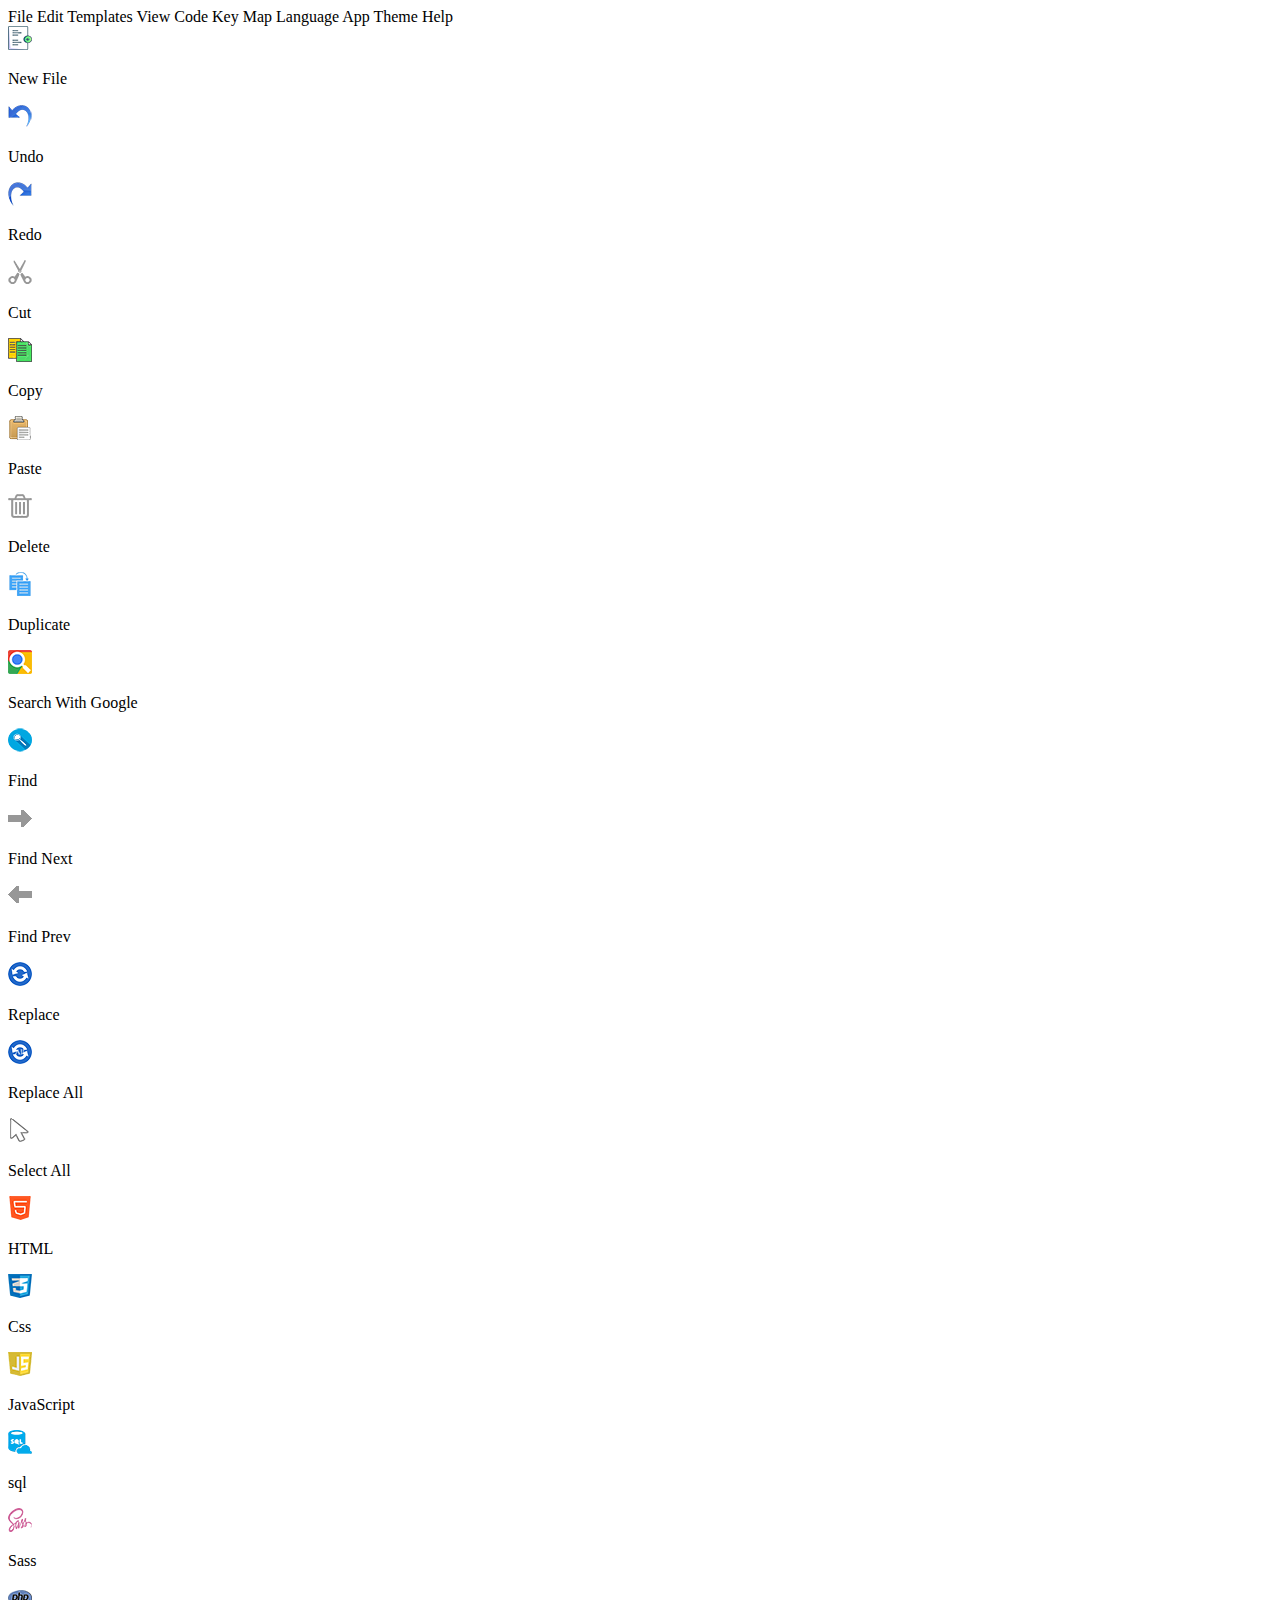
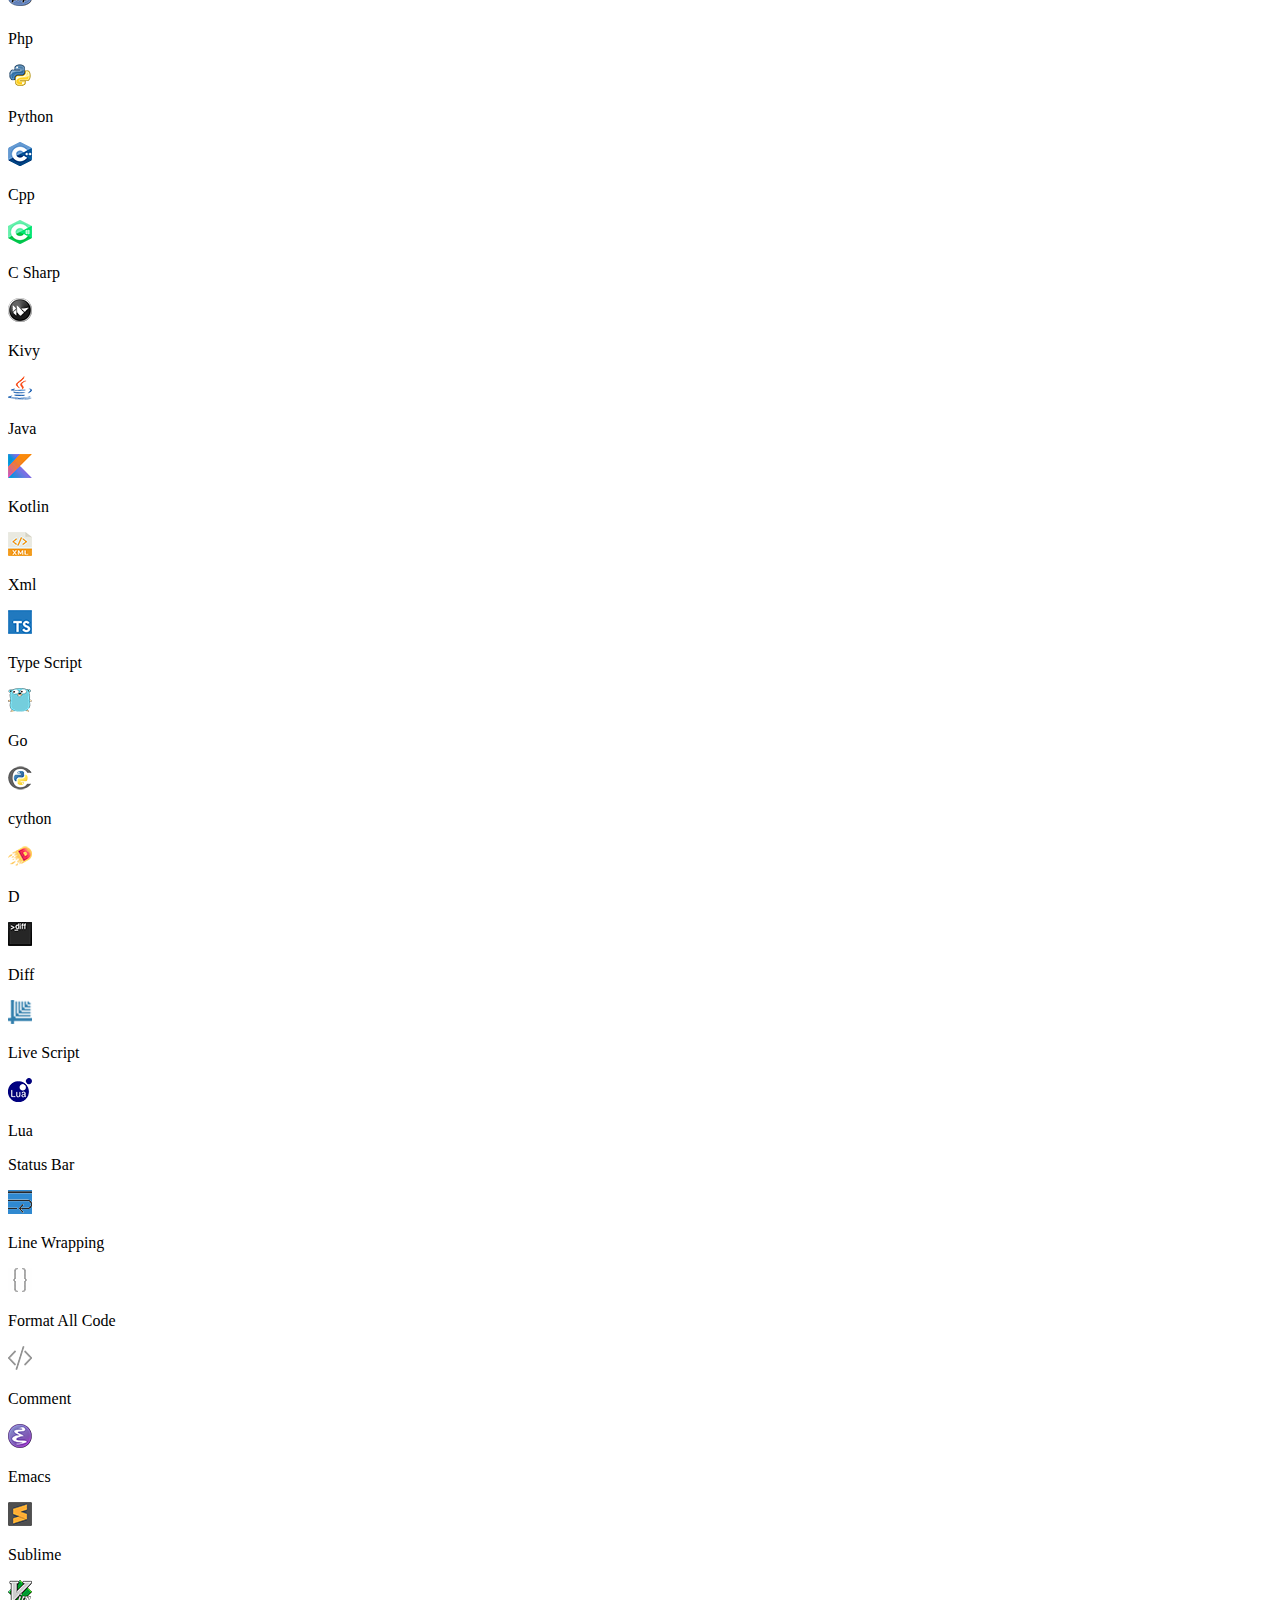
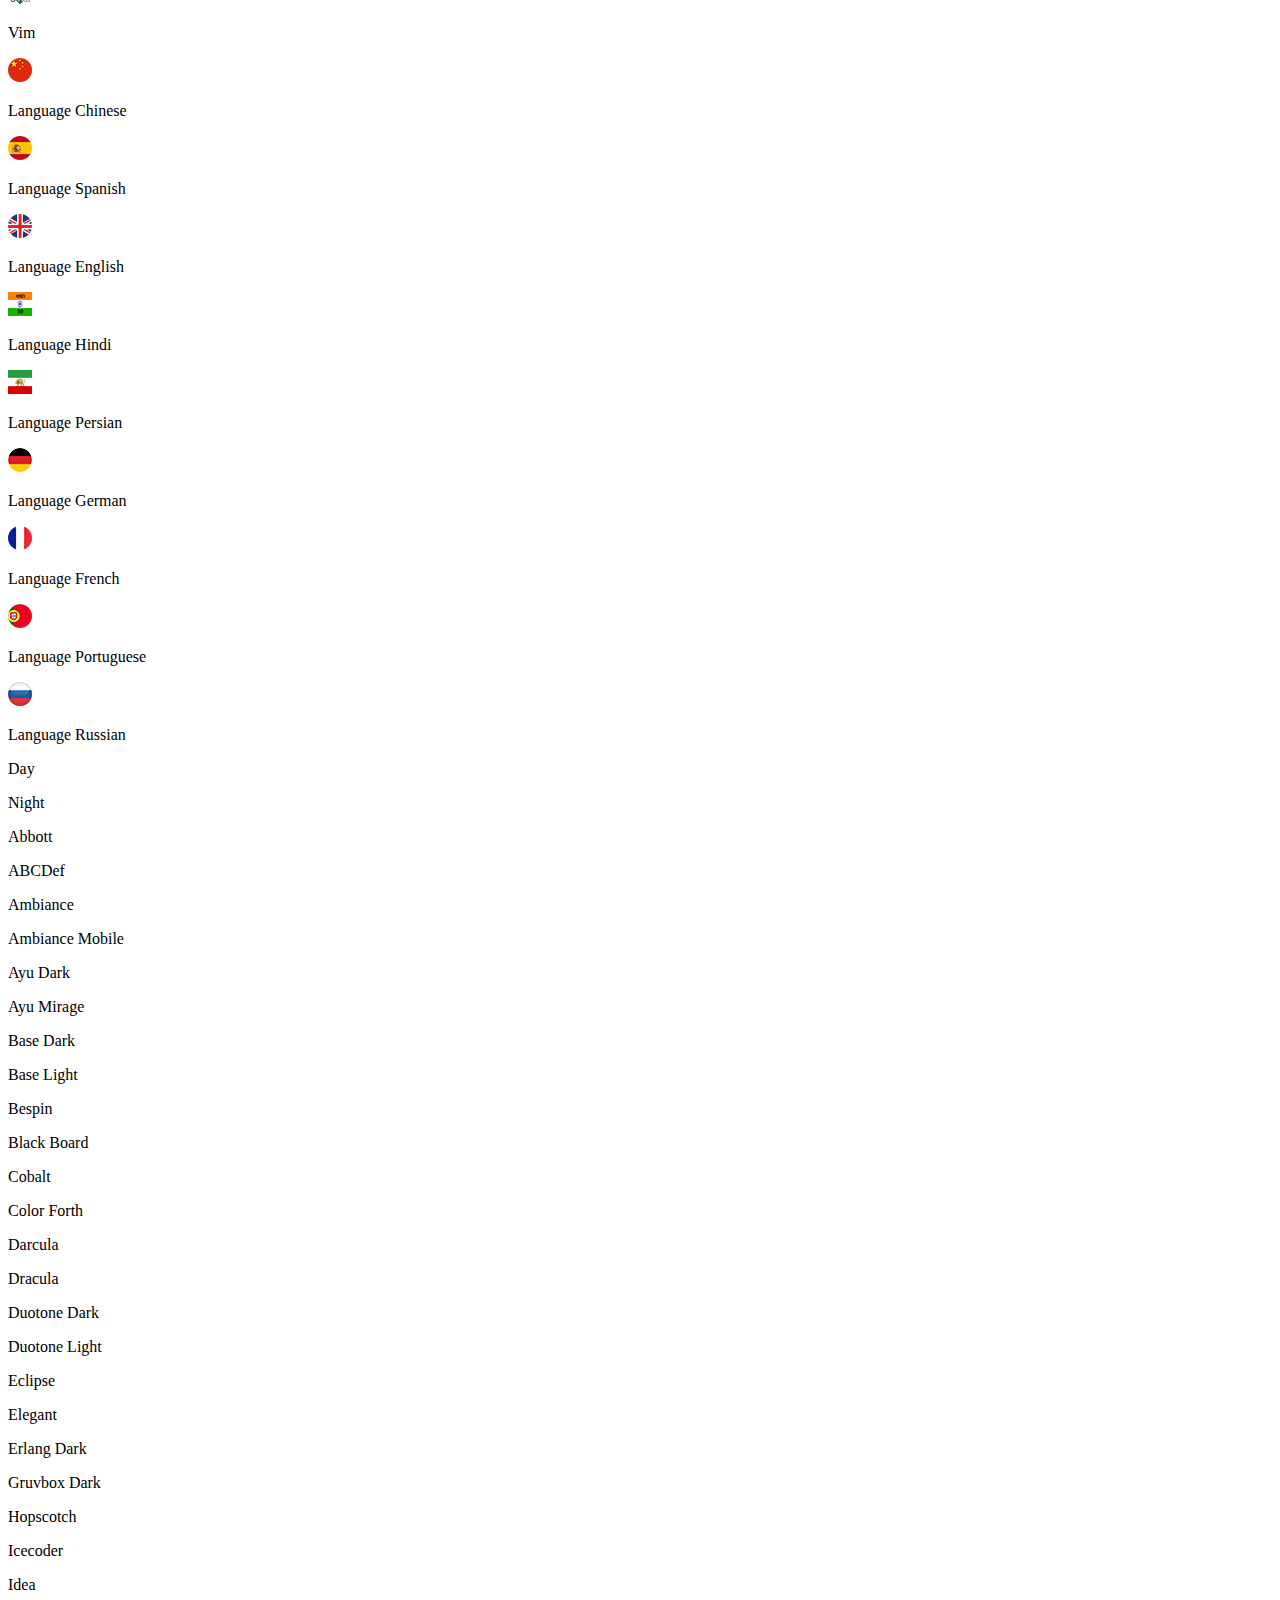
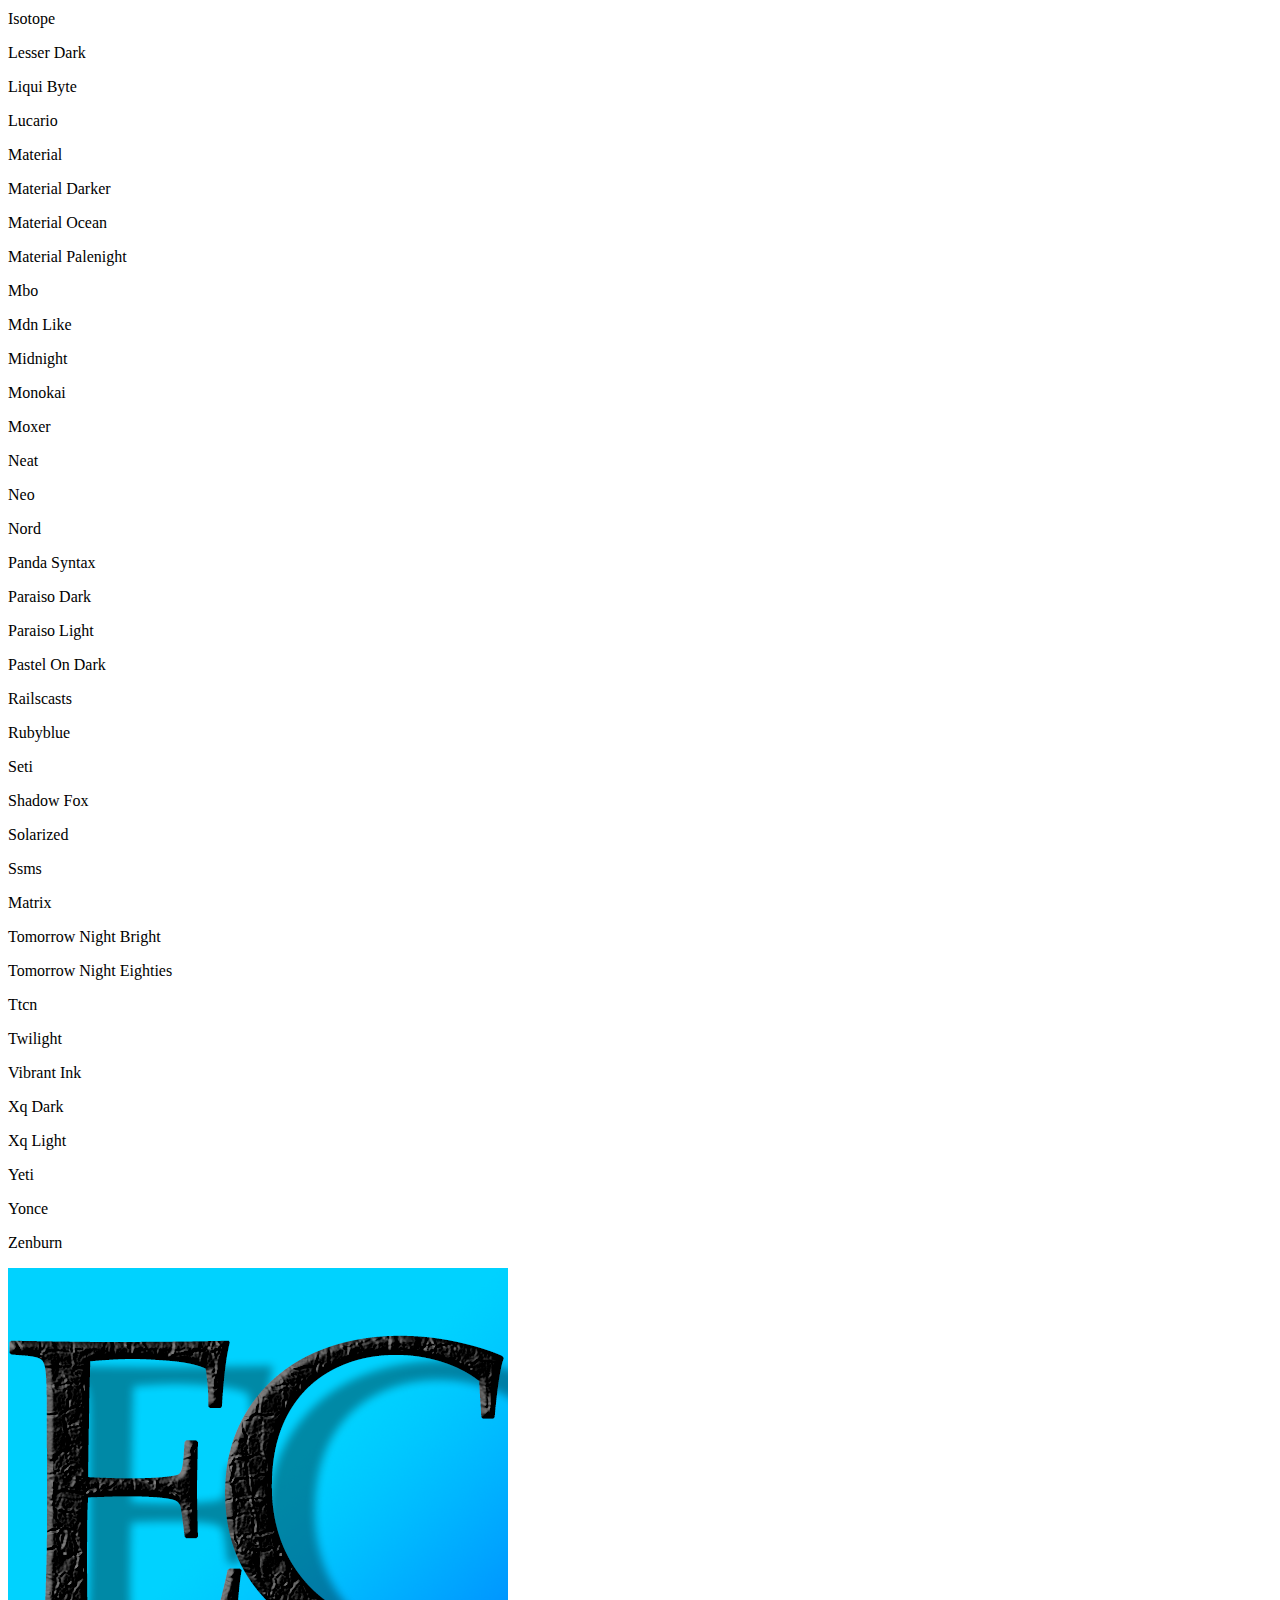
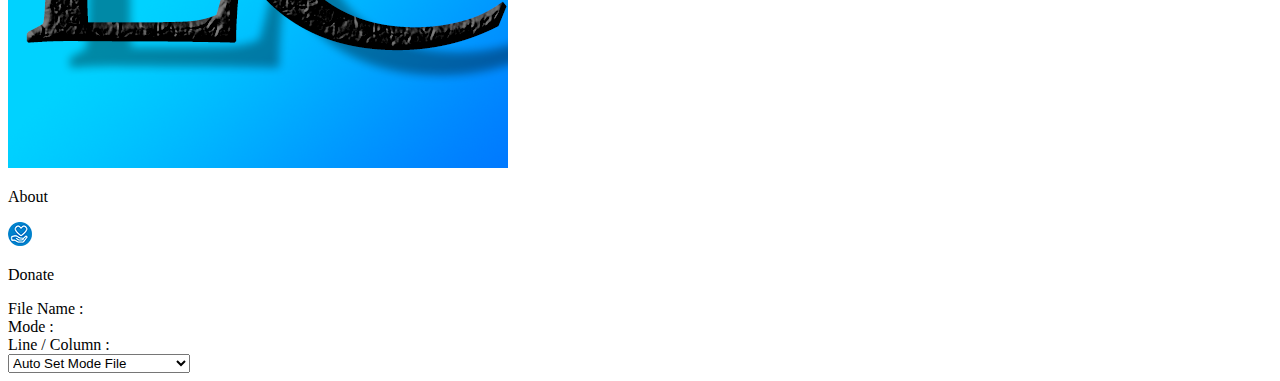
==== commit f6e5dd2c: "update image" ====
--- a/index.html
+++ b/index.html
@@ -746,20 +746,6 @@
 
             <p class="text_section_inner_language_app_menu_editor_code">
               Language Hindi
-            </p>
-          </section>
-
-          <section
-            class="section_inner_edit_menu_editor_code button_set_language_arabic_menu"
-          >
-            <img
-              src="./Assets/Icons/Arabic.png"
-              alt="Language Arabic"
-              class="image_section_inner_language_app_menu_editor_code"
-            />
-
-            <p class="text_section_inner_language_app_menu_editor_code">
-              Language Arabic
             </p>
           </section>
 
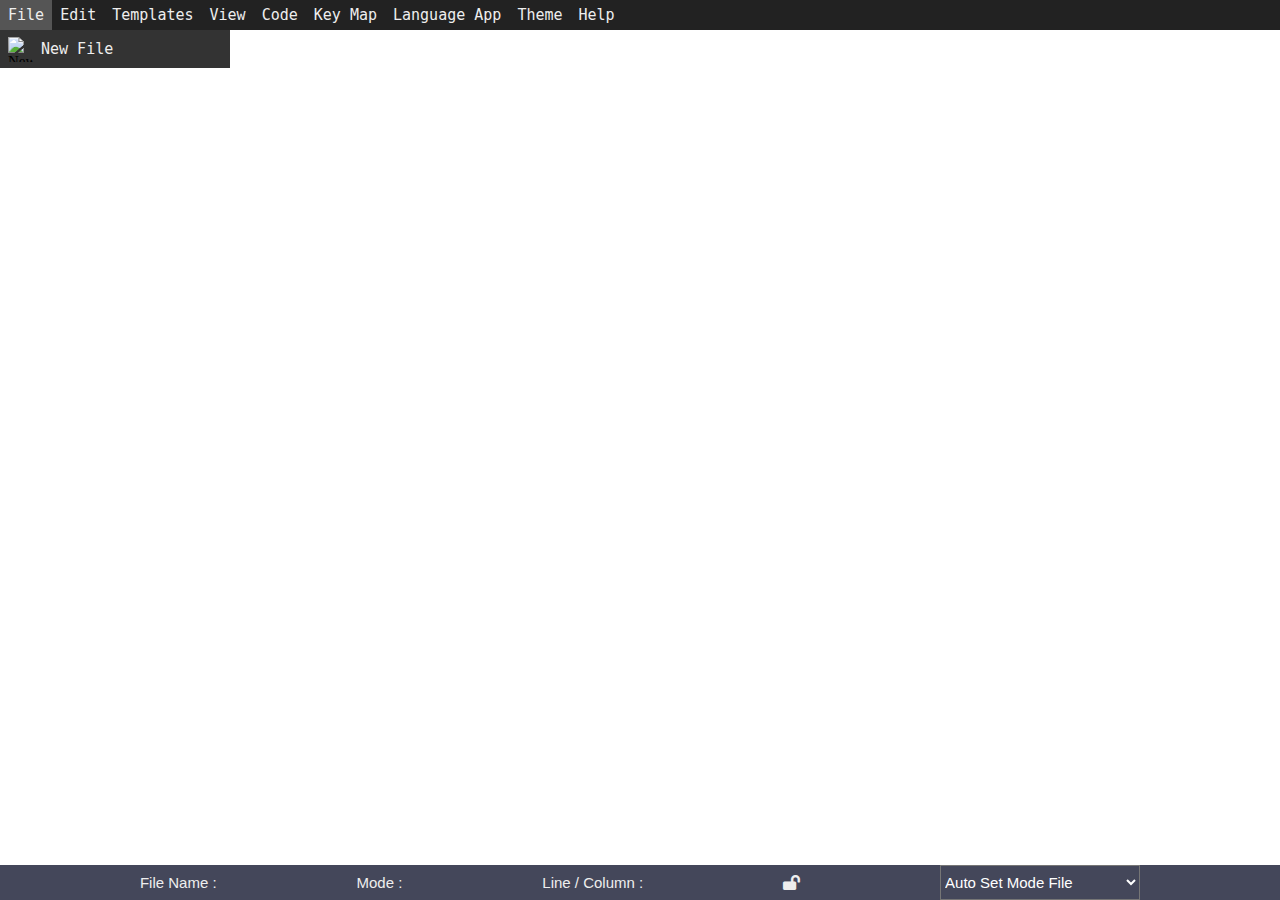
==== commit ca4f0e5c: "update project" ====
--- a/index.html
+++ b/index.html
@@ -122,11 +122,11 @@
     <!-- End Addon CodeMirror -->
 
     <!-- Start Font Awesome -->
-    <link rel="stylesheet" href="./assets/FontAwesome/css/all.min.css" />
+    <link rel="stylesheet" href="./assets/font_awesome/css/all.min.css" />
     <!-- End Font Awesome -->
 
     <!-- Start Custom Css -->
-    <link rel="stylesheet" href="./assets/CustomCssJs/Style.css" />
+    <link rel="stylesheet" href="./assets/custom_css_js/style.css" />
     <!-- End Custom Css -->
   </head>
 
@@ -183,7 +183,7 @@
             class="section_inner_file_menu_editor_code button_new_file_menu"
           >
             <img
-              src="./Assets/Icons/New.png"
+              src="./assets/icons/New.png"
               alt="New File"
               class="image_section_inner_file_menu_editor_code"
             />
@@ -195,7 +195,7 @@
         <section class="section_edit_menu_editor_code">
           <section class="section_inner_edit_menu_editor_code button_undo_menu">
             <img
-              src="./Assets/Icons/Undo.png"
+              src="./assets/icons/Undo.png"
               alt="Undo"
               class="image_section_inner_edit_menu_editor_code"
             />
@@ -205,7 +205,7 @@
 
           <section class="section_inner_edit_menu_editor_code button_redo_menu">
             <img
-              src="./Assets/Icons/Redo.png"
+              src="./assets/icons/Redo.png"
               alt="Redo"
               class="image_section_inner_edit_menu_editor_code"
             />
@@ -215,7 +215,7 @@
 
           <section class="section_inner_edit_menu_editor_code button_cut_menu">
             <img
-              src="./Assets/Icons/Cut.png"
+              src="./assets/icons/Cut.png"
               alt="Cut"
               class="image_section_inner_edit_menu_editor_code"
             />
@@ -225,7 +225,7 @@
 
           <section class="section_inner_edit_menu_editor_code button_copy_menu">
             <img
-              src="./Assets/Icons/Copy.png"
+              src="./assets/icons/Copy.png"
               alt="Copy"
               class="image_section_inner_edit_menu_editor_code"
             />
@@ -237,7 +237,7 @@
             class="section_inner_edit_menu_editor_code button_paste_menu"
           >
             <img
-              src="./Assets/Icons/Paste.png"
+              src="./assets/icons/Paste.png"
               alt="Paste"
               class="image_section_inner_edit_menu_editor_code"
             />
@@ -249,7 +249,7 @@
             class="section_inner_edit_menu_editor_code button_delete_menu"
           >
             <img
-              src="./Assets/Icons/Delete.png"
+              src="./assets/icons/Delete.png"
               alt="Delete"
               class="image_section_inner_edit_menu_editor_code"
             />
@@ -261,7 +261,7 @@
             class="section_inner_edit_menu_editor_code button_duplicate_menu"
           >
             <img
-              src="./Assets/Icons/Duplicate.png"
+              src="./assets/icons/Duplicate.png"
               alt="Duplicate"
               class="image_section_inner_edit_menu_editor_code"
             />
@@ -273,7 +273,7 @@
             class="section_inner_edit_menu_editor_code button_search_with_google_menu"
           >
             <img
-              src="./Assets/Icons/SearchWithGoogle.png"
+              src="./assets/icons/SearchWithGoogle.png"
               alt="Search With Google"
               class="image_section_inner_edit_menu_editor_code"
             />
@@ -285,7 +285,7 @@
 
           <section class="section_inner_edit_menu_editor_code button_find_menu">
             <img
-              src="./Assets/Icons/Find.png"
+              src="./assets/icons/Find.png"
               alt="Find"
               class="image_section_inner_edit_menu_editor_code"
             />
@@ -297,7 +297,7 @@
             class="section_inner_edit_menu_editor_code button_find_next_menu"
           >
             <img
-              src="./Assets/Icons/ArrowRightFind.png"
+              src="./assets/icons/ArrowRightFind.png"
               alt="Find Next"
               class="image_section_inner_edit_menu_editor_code"
             />
@@ -309,7 +309,7 @@
             class="section_inner_edit_menu_editor_code button_find_prev_menu"
           >
             <img
-              src="./Assets/Icons/ArrowLeftFind.png"
+              src="./assets/icons/ArrowLeftFind.png"
               alt="Find Prev"
               class="image_section_inner_edit_menu_editor_code"
             />
@@ -321,7 +321,7 @@
             class="section_inner_edit_menu_editor_code button_replace_menu"
           >
             <img
-              src="./Assets/Icons/Replace.png"
+              src="./assets/icons/Replace.png"
               alt="Replace"
               class="image_section_inner_edit_menu_editor_code"
             />
@@ -333,7 +333,7 @@
             class="section_inner_edit_menu_editor_code button_replace_all_menu"
           >
             <img
-              src="./Assets/Icons/ReplaceAll.png"
+              src="./assets/icons/ReplaceAll.png"
               alt="Replace All"
               class="image_section_inner_edit_menu_editor_code"
             />
@@ -345,7 +345,7 @@
             class="section_inner_edit_menu_editor_code button_select_all_menu"
           >
             <img
-              src="./Assets/Icons/SelectAll.png"
+              src="./assets/icons/SelectAll.png"
               alt="Select All"
               class="image_section_inner_edit_menu_editor_code"
             />
@@ -359,7 +359,7 @@
             class="section_inner_edit_menu_editor_code button_create_template_html_menu"
           >
             <img
-              src="./Assets/Icons/html.png"
+              src="./assets/icons/html.png"
               alt="HTML"
               class="image_section_inner_templates_menu_editor_code"
             />
@@ -371,7 +371,7 @@
             class="section_inner_edit_menu_editor_code button_create_template_css_menu"
           >
             <img
-              src="./Assets/Icons/Css.png"
+              src="./assets/icons/Css.png"
               alt="Css"
               class="image_section_inner_templates_menu_editor_code"
             />
@@ -383,7 +383,7 @@
             class="section_inner_edit_menu_editor_code button_create_template_java_script_menu"
           >
             <img
-              src="./Assets/Icons/JavaScript.png"
+              src="./assets/icons/JavaScript.png"
               alt="JavaScript"
               class="image_section_inner_templates_menu_editor_code"
             />
@@ -397,7 +397,7 @@
             class="section_inner_edit_menu_editor_code button_create_template_sql_menu"
           >
             <img
-              src="./Assets/Icons/sql.png"
+              src="./assets/icons/sql.png"
               alt="sql"
               class="image_section_inner_templates_menu_editor_code"
             />
@@ -409,7 +409,7 @@
             class="section_inner_edit_menu_editor_code button_create_template_sass_menu"
           >
             <img
-              src="./Assets/Icons/Sass.png"
+              src="./assets/icons/Sass.png"
               alt="Sass"
               class="image_section_inner_templates_menu_editor_code"
             />
@@ -421,7 +421,7 @@
             class="section_inner_edit_menu_editor_code button_create_template_php_menu"
           >
             <img
-              src="./Assets/Icons/Php.png"
+              src="./assets/icons/Php.png"
               alt="Php"
               class="image_section_inner_templates_menu_editor_code"
             />
@@ -433,7 +433,7 @@
             class="section_inner_edit_menu_editor_code button_create_template_python_menu"
           >
             <img
-              src="./Assets/Icons/Python.png"
+              src="./assets/icons/Python.png"
               alt="Python"
               class="image_section_inner_templates_menu_editor_code"
             />
@@ -445,7 +445,7 @@
             class="section_inner_edit_menu_editor_code button_create_template_cpp_menu"
           >
             <img
-              src="./Assets/Icons/Cpp.png"
+              src="./assets/icons/Cpp.png"
               alt="Cpp"
               class="image_section_inner_templates_menu_editor_code"
             />
@@ -457,7 +457,7 @@
             class="section_inner_edit_menu_editor_code button_create_template_c_sharp_menu"
           >
             <img
-              src="./Assets/Icons/cs.png"
+              src="./assets/icons/cs.png"
               alt="C Sharp"
               class="image_section_inner_templates_menu_editor_code"
             />
@@ -469,7 +469,7 @@
             class="section_inner_edit_menu_editor_code button_create_template_kivy_menu"
           >
             <img
-              src="./Assets/Icons/kivy.png"
+              src="./assets/icons/kivy.png"
               alt="Kivy"
               class="image_section_inner_templates_menu_editor_code"
             />
@@ -481,7 +481,7 @@
             class="section_inner_edit_menu_editor_code button_create_template_java_menu"
           >
             <img
-              src="./Assets/Icons/Java.png"
+              src="./assets/icons/Java.png"
               alt="Java"
               class="image_section_inner_templates_menu_editor_code"
             />
@@ -493,7 +493,7 @@
             class="section_inner_edit_menu_editor_code button_create_template_kotlin_menu"
           >
             <img
-              src="./Assets/Icons/Kotlin.png"
+              src="./assets/icons/Kotlin.png"
               alt="Kotlin"
               class="image_section_inner_templates_menu_editor_code"
             />
@@ -505,7 +505,7 @@
             class="section_inner_edit_menu_editor_code button_create_template_xml_menu"
           >
             <img
-              src="./Assets/Icons/xml.png"
+              src="./assets/icons/xml.png"
               alt="Xml"
               class="image_section_inner_templates_menu_editor_code"
             />
@@ -517,7 +517,7 @@
             class="section_inner_edit_menu_editor_code button_create_template_type_script_menu"
           >
             <img
-              src="./Assets/Icons/TypeScript.png"
+              src="./assets/icons/TypeScript.png"
               alt="Type Script"
               class="image_section_inner_templates_menu_editor_code"
             />
@@ -531,7 +531,7 @@
             class="section_inner_edit_menu_editor_code button_create_template_go_menu"
           >
             <img
-              src="./Assets/Icons/Go.png"
+              src="./assets/icons/Go.png"
               alt="Go"
               class="image_section_inner_templates_menu_editor_code"
             />
@@ -543,7 +543,7 @@
             class="section_inner_edit_menu_editor_code button_create_template_cython_menu"
           >
             <img
-              src="./Assets/Icons/cython.png"
+              src="./assets/icons/cython.png"
               alt="cython"
               class="image_section_inner_templates_menu_editor_code"
             />
@@ -555,7 +555,7 @@
             class="section_inner_edit_menu_editor_code button_create_template_d_menu"
           >
             <img
-              src="./Assets/Icons/d.png"
+              src="./assets/icons/d.png"
               alt="D"
               class="image_section_inner_templates_menu_editor_code"
             />
@@ -567,7 +567,7 @@
             class="section_inner_edit_menu_editor_code button_create_template_diff_menu"
           >
             <img
-              src="./Assets/Icons/diff.png"
+              src="./assets/icons/diff.png"
               alt="Diff"
               class="image_section_inner_templates_menu_editor_code"
             />
@@ -579,7 +579,7 @@
             class="section_inner_edit_menu_editor_code button_create_template_live_script_menu"
           >
             <img
-              src="./Assets/Icons/LiveScript.png"
+              src="./assets/icons/LiveScript.png"
               alt="Live Script"
               class="image_section_inner_templates_menu_editor_code"
             />
@@ -593,7 +593,7 @@
             class="section_inner_edit_menu_editor_code button_create_template_lua_menu"
           >
             <img
-              src="./Assets/Icons/Lua.png"
+              src="./assets/icons/Lua.png"
               alt="Lua"
               class="image_section_inner_templates_menu_editor_code"
             />
@@ -617,7 +617,7 @@
             class="section_inner_edit_menu_editor_code button_live_wrapping_menu"
           >
             <img
-              src="./Assets/Icons/LineWrapping.png"
+              src="./assets/icons/LineWrapping.png"
               alt="Line Wrapping"
               class="image_section_inner_view_menu_editor_code"
             />
@@ -633,7 +633,7 @@
             class="section_inner_edit_menu_editor_code button_format_all_code_menu"
           >
             <img
-              src="./Assets/Icons/FormatCode.png"
+              src="./assets/icons/FormatCode.png"
               alt="Format All Code"
               class="image_section_inner_code_menu_editor_code"
             />
@@ -647,7 +647,7 @@
             class="section_inner_edit_menu_editor_code button_comment_menu"
           >
             <img
-              src="./Assets/Icons/Comment.png"
+              src="./assets/icons/Comment.png"
               alt="Comment"
               class="image_section_inner_code_menu_editor_code"
             />
@@ -661,7 +661,7 @@
             class="section_inner_edit_menu_editor_code button_emacs_menu"
           >
             <img
-              src="./Assets/Icons/Emacs.png"
+              src="./assets/icons/Emacs.png"
               alt="Emacs"
               class="image_section_inner_key_map_menu_editor_code"
             />
@@ -673,7 +673,7 @@
             class="section_inner_edit_menu_editor_code button_sublime_menu"
           >
             <img
-              src="./Assets/Icons/Sublime.png"
+              src="./assets/icons/Sublime.png"
               alt="Sublime"
               class="image_section_inner_key_map_menu_editor_code"
             />
@@ -683,7 +683,7 @@
 
           <section class="section_inner_edit_menu_editor_code button_vim_menu">
             <img
-              src="./Assets/Icons/Vim.png"
+              src="./assets/icons/Vim.png"
               alt="Vim"
               class="image_section_inner_key_map_menu_editor_code"
             />
@@ -697,7 +697,7 @@
             class="section_inner_edit_menu_editor_code button_set_language_chinese_menu"
           >
             <img
-              src="./Assets/Icons/Chinese.png"
+              src="./assets/icons/Chinese.png"
               alt="Language Chinese"
               class="image_section_inner_language_app_menu_editor_code"
             />
@@ -711,7 +711,7 @@
             class="section_inner_edit_menu_editor_code button_set_language_spanish_menu"
           >
             <img
-              src="./Assets/Icons/Spanish.png"
+              src="./assets/icons/Spanish.png"
               alt="Language Spanish"
               class="image_section_inner_language_app_menu_editor_code"
             />
@@ -725,7 +725,7 @@
             class="section_inner_edit_menu_editor_code button_set_language_english_menu"
           >
             <img
-              src="./Assets/Icons/English.png"
+              src="./assets/icons/English.png"
               alt="Language English"
               class="image_section_inner_language_app_menu_editor_code"
             />
@@ -739,7 +739,7 @@
             class="section_inner_edit_menu_editor_code button_set_language_hindi_menu"
           >
             <img
-              src="./Assets/Icons/Hindi.png"
+              src="./assets/icons/Hindi.png"
               alt="Language Hindi"
               class="image_section_inner_language_app_menu_editor_code"
             />
@@ -753,7 +753,7 @@
             class="section_inner_edit_menu_editor_code button_set_language_persian_menu"
           >
             <img
-              src="./Assets/Icons/Persian.png"
+              src="./assets/icons/Persian.png"
               alt="Language Persian"
               class="image_section_inner_language_app_menu_editor_code"
             />
@@ -767,7 +767,7 @@
             class="section_inner_edit_menu_editor_code button_set_language_german_menu"
           >
             <img
-              src="./Assets/Icons/German.png"
+              src="./assets/icons/German.png"
               alt="Language German"
               class="image_section_inner_language_app_menu_editor_code"
             />
@@ -781,7 +781,7 @@
             class="section_inner_edit_menu_editor_code button_set_language_french_menu"
           >
             <img
-              src="./Assets/Icons/French.png"
+              src="./assets/icons/French.png"
               alt="Language French"
               class="image_section_inner_language_app_menu_editor_code"
             />
@@ -795,7 +795,7 @@
             class="section_inner_edit_menu_editor_code button_set_language_portuguese_menu"
           >
             <img
-              src="./Assets/Icons/Portuguese.png"
+              src="./assets/icons/Portuguese.png"
               alt="Language Portuguese"
               class="image_section_inner_language_app_menu_editor_code"
             />
@@ -809,7 +809,7 @@
             class="section_inner_edit_menu_editor_code button_set_language_russian_menu"
           >
             <img
-              src="./Assets/Icons/Russian.png"
+              src="./assets/icons/Russian.png"
               alt="Language Russian"
               class="image_section_inner_language_app_menu_editor_code"
             />
@@ -1225,7 +1225,7 @@
             class="section_inner_edit_menu_editor_code button_about_menu"
           >
             <img
-              src="./Assets/Images/icon.png"
+              src="./assets/images/icon.png"
               alt="About"
               class="image_section_inner_help_menu_editor_code"
             />
@@ -1237,7 +1237,7 @@
             class="section_inner_edit_menu_editor_code button_donate_menu"
           >
             <img
-              src="./Assets/Icons/Donate.png"
+              src="./assets/icons/Donate.png"
               alt="Donate"
               class="image_section_inner_help_menu_editor_code"
             />
@@ -1607,7 +1607,7 @@
     <!-- End Addon CodeMirror -->
 
     <!-- Start Custom Js -->
-    <script src="./assets/CustomCssJs/Script.js"></script>
+    <script src="./assets/custom_css_js/script.js"></script>
     <!-- End Custom Js -->
   </section>
 </html>
--- a/assets/font_awesome/css/all.min.css
+++ b/assets/font_awesome/css/all.min.css
@@ -0,0 +1,5 @@
+/*!
+ * Font Awesome Pro 5.15.2 by @font_awesome - https://font_awesome.com
+ * License - https://font_awesome.com/license (Commercial License)
+ */
+.fa,.fab,.fad,.fal,.far,.fas{-moz-osx-font-smoothing:grayscale;-webkit-font-smoothing:antialiased;display:inline-block;font-style:normal;font-variant:normal;text-rendering:auto;line-height:1}.fa-lg{font-size:1.33333em;line-height:.75em;vertical-align:-.0667em}.fa-xs{font-size:.75em}.fa-sm{font-size:.875em}.fa-1x{font-size:1em}.fa-2x{font-size:2em}.fa-3x{font-size:3em}.fa-4x{font-size:4em}.fa-5x{font-size:5em}.fa-6x{font-size:6em}.fa-7x{font-size:7em}.fa-8x{font-size:8em}.fa-9x{font-size:9em}.fa-10x{font-size:10em}.fa-fw{text-align:center;width:1.25em}.fa-ul{list-style-type:none;margin-left:2.5em;padding-left:0}.fa-ul>li{position:relative}.fa-li{left:-2em;position:absolute;text-align:center;width:2em;line-height:inherit}.fa-border{border:.08em solid #eee;border-radius:.1em;padding:.2em .25em .15em}.fa-pull-left{float:left}.fa-pull-right{float:right}.fa.fa-pull-left,.fab.fa-pull-left,.fal.fa-pull-left,.far.fa-pull-left,.fas.fa-pull-left{margin-right:.3em}.fa.fa-pull-right,.fab.fa-pull-right,.fal.fa-pull-right,.far.fa-pull-right,.fas.fa-pull-right{margin-left:.3em}.fa-spin{-webkit-animation:fa-spin 2s linear infinite;animation:fa-spin 2s linear infinite}.fa-pulse{-webkit-animation:fa-spin 1s steps(8) infinite;animation:fa-spin 1s steps(8) infinite}@-webkit-keyframes fa-spin{0%{-webkit-transform:rotate(0deg);transform:rotate(0deg)}to{-webkit-transform:rotate(1turn);transform:rotate(1turn)}}@keyframes fa-spin{0%{-webkit-transform:rotate(0deg);transform:rotate(0deg)}to{-webkit-transform:rotate(1turn);transform:rotate(1turn)}}.fa-rotate-90{-ms-filter:"progid:DXImageTransform.Microsoft.BasicImage(rotation=1)";-webkit-transform:rotate(90deg);transform:rotate(90deg)}.fa-rotate-180{-ms-filter:"progid:DXImageTransform.Microsoft.BasicImage(rotation=2)";-webkit-transform:rotate(180deg);transform:rotate(180deg)}.fa-rotate-270{-ms-filter:"progid:DXImageTransform.Microsoft.BasicImage(rotation=3)";-webkit-transform:rotate(270deg);transform:rotate(270deg)}.fa-flip-horizontal{-ms-filter:"progid:DXImageTransform.Microsoft.BasicImage(rotation=0, mirror=1)";-webkit-transform:scaleX(-1);transform:scaleX(-1)}.fa-flip-vertical{-webkit-transform:scaleY(-1);transform:scaleY(-1)}.fa-flip-both,.fa-flip-horizontal.fa-flip-vertical,.fa-flip-vertical{-ms-filter:"progid:DXImageTransform.Microsoft.BasicImage(rotation=2, mirror=1)"}.fa-flip-both,.fa-flip-horizontal.fa-flip-vertical{-webkit-transform:scale(-1);transform:scale(-1)}:root .fa-flip-both,:root .fa-flip-horizontal,:root .fa-flip-vertical,:root .fa-rotate-90,:root .fa-rotate-180,:root .fa-rotate-270{-webkit-filter:none;filter:none}.fa-stack{display:inline-block;height:2em;line-height:2em;position:relative;vertical-align:middle;width:2.5em}.fa-stack-1x,.fa-stack-2x{left:0;position:absolute;text-align:center;width:100%}.fa-stack-1x{line-height:inherit}.fa-stack-2x{font-size:2em}.fa-inverse{color:#fff}.fa-500px:before{content:"\f26e"}.fa-abacus:before{content:"\f640"}.fa-accessible-icon:before{content:"\f368"}.fa-accusoft:before{content:"\f369"}.fa-acorn:before{content:"\f6ae"}.fa-acquisitions-incorporated:before{content:"\f6af"}.fa-ad:before{content:"\f641"}.fa-address-book:before{content:"\f2b9"}.fa-address-card:before{content:"\f2bb"}.fa-adjust:before{content:"\f042"}.fa-adn:before{content:"\f170"}.fa-adversal:before{content:"\f36a"}.fa-affiliatetheme:before{content:"\f36b"}.fa-air-conditioner:before{content:"\f8f4"}.fa-air-freshener:before{content:"\f5d0"}.fa-airbnb:before{content:"\f834"}.fa-alarm-clock:before{content:"\f34e"}.fa-alarm-exclamation:before{content:"\f843"}.fa-alarm-plus:before{content:"\f844"}.fa-alarm-snooze:before{content:"\f845"}.fa-album:before{content:"\f89f"}.fa-album-collection:before{content:"\f8a0"}.fa-algolia:before{content:"\f36c"}.fa-alicorn:before{content:"\f6b0"}.fa-alien:before{content:"\f8f5"}.fa-alien-monster:before{content:"\f8f6"}.fa-align-center:before{content:"\f037"}.fa-align-justify:before{content:"\f039"}.fa-align-left:before{content:"\f036"}.fa-align-right:before{content:"\f038"}.fa-align-slash:before{content:"\f846"}.fa-alipay:before{content:"\f642"}.fa-allergies:before{content:"\f461"}.fa-amazon:before{content:"\f270"}.fa-amazon-pay:before{content:"\f42c"}.fa-ambulance:before{content:"\f0f9"}.fa-american-sign-language-interpreting:before{content:"\f2a3"}.fa-amilia:before{content:"\f36d"}.fa-amp-guitar:before{content:"\f8a1"}.fa-analytics:before{content:"\f643"}.fa-anchor:before{content:"\f13d"}.fa-android:before{content:"\f17b"}.fa-angel:before{content:"\f779"}.fa-angellist:before{content:"\f209"}.fa-angle-double-down:before{content:"\f103"}.fa-angle-double-left:before{content:"\f100"}.fa-angle-double-right:before{content:"\f101"}.fa-angle-double-up:before{content:"\f102"}.fa-angle-down:before{content:"\f107"}.fa-angle-left:before{content:"\f104"}.fa-angle-right:before{content:"\f105"}.fa-angle-up:before{content:"\f106"}.fa-angry:before{content:"\f556"}.fa-angrycreative:before{content:"\f36e"}.fa-angular:before{content:"\f420"}.fa-ankh:before{content:"\f644"}.fa-app-store:before{content:"\f36f"}.fa-app-store-ios:before{content:"\f370"}.fa-apper:before{content:"\f371"}.fa-apple:before{content:"\f179"}.fa-apple-alt:before{content:"\f5d1"}.fa-apple-crate:before{content:"\f6b1"}.fa-apple-pay:before{content:"\f415"}.fa-archive:before{content:"\f187"}.fa-archway:before{content:"\f557"}.fa-arrow-alt-circle-down:before{content:"\f358"}.fa-arrow-alt-circle-left:before{content:"\f359"}.fa-arrow-alt-circle-right:before{content:"\f35a"}.fa-arrow-alt-circle-up:before{content:"\f35b"}.fa-arrow-alt-down:before{content:"\f354"}.fa-arrow-alt-from-bottom:before{content:"\f346"}.fa-arrow-alt-from-left:before{content:"\f347"}.fa-arrow-alt-from-right:before{content:"\f348"}.fa-arrow-alt-from-top:before{content:"\f349"}.fa-arrow-alt-left:before{content:"\f355"}.fa-arrow-alt-right:before{content:"\f356"}.fa-arrow-alt-square-down:before{content:"\f350"}.fa-arrow-alt-square-left:before{content:"\f351"}.fa-arrow-alt-square-right:before{content:"\f352"}.fa-arrow-alt-square-up:before{content:"\f353"}.fa-arrow-alt-to-bottom:before{content:"\f34a"}.fa-arrow-alt-to-left:before{content:"\f34b"}.fa-arrow-alt-to-right:before{content:"\f34c"}.fa-arrow-alt-to-top:before{content:"\f34d"}.fa-arrow-alt-up:before{content:"\f357"}.fa-arrow-circle-down:before{content:"\f0ab"}.fa-arrow-circle-left:before{content:"\f0a8"}.fa-arrow-circle-right:before{content:"\f0a9"}.fa-arrow-circle-up:before{content:"\f0aa"}.fa-arrow-down:before{content:"\f063"}.fa-arrow-from-bottom:before{content:"\f342"}.fa-arrow-from-left:before{content:"\f343"}.fa-arrow-from-right:before{content:"\f344"}.fa-arrow-from-top:before{content:"\f345"}.fa-arrow-left:before{content:"\f060"}.fa-arrow-right:before{content:"\f061"}.fa-arrow-square-down:before{content:"\f339"}.fa-arrow-square-left:before{content:"\f33a"}.fa-arrow-square-right:before{content:"\f33b"}.fa-arrow-square-up:before{content:"\f33c"}.fa-arrow-to-bottom:before{content:"\f33d"}.fa-arrow-to-left:before{content:"\f33e"}.fa-arrow-to-right:before{content:"\f340"}.fa-arrow-to-top:before{content:"\f341"}.fa-arrow-up:before{content:"\f062"}.fa-arrows:before{content:"\f047"}.fa-arrows-alt:before{content:"\f0b2"}.fa-arrows-alt-h:before{content:"\f337"}.fa-arrows-alt-v:before{content:"\f338"}.fa-arrows-h:before{content:"\f07e"}.fa-arrows-v:before{content:"\f07d"}.fa-artstation:before{content:"\f77a"}.fa-assistive-listening-systems:before{content:"\f2a2"}.fa-asterisk:before{content:"\f069"}.fa-asymmetrik:before{content:"\f372"}.fa-at:before{content:"\f1fa"}.fa-atlas:before{content:"\f558"}.fa-atlassian:before{content:"\f77b"}.fa-atom:before{content:"\f5d2"}.fa-atom-alt:before{content:"\f5d3"}.fa-audible:before{content:"\f373"}.fa-audio-description:before{content:"\f29e"}.fa-autoprefixer:before{content:"\f41c"}.fa-avianex:before{content:"\f374"}.fa-aviato:before{content:"\f421"}.fa-award:before{content:"\f559"}.fa-aws:before{content:"\f375"}.fa-axe:before{content:"\f6b2"}.fa-axe-battle:before{content:"\f6b3"}.fa-baby:before{content:"\f77c"}.fa-baby-carriage:before{content:"\f77d"}.fa-backpack:before{content:"\f5d4"}.fa-backspace:before{content:"\f55a"}.fa-backward:before{content:"\f04a"}.fa-bacon:before{content:"\f7e5"}.fa-bacteria:before{content:"\e059"}.fa-bacterium:before{content:"\e05a"}.fa-badge:before{content:"\f335"}.fa-badge-check:before{content:"\f336"}.fa-badge-dollar:before{content:"\f645"}.fa-badge-percent:before{content:"\f646"}.fa-badge-sheriff:before{content:"\f8a2"}.fa-badger-honey:before{content:"\f6b4"}.fa-bags-shopping:before{content:"\f847"}.fa-bahai:before{content:"\f666"}.fa-balance-scale:before{content:"\f24e"}.fa-balance-scale-left:before{content:"\f515"}.fa-balance-scale-right:before{content:"\f516"}.fa-ball-pile:before{content:"\f77e"}.fa-ballot:before{content:"\f732"}.fa-ballot-check:before{content:"\f733"}.fa-ban:before{content:"\f05e"}.fa-band-aid:before{content:"\f462"}.fa-bandcamp:before{content:"\f2d5"}.fa-banjo:before{content:"\f8a3"}.fa-barcode:before{content:"\f02a"}.fa-barcode-alt:before{content:"\f463"}.fa-barcode-read:before{content:"\f464"}.fa-barcode-scan:before{content:"\f465"}.fa-bars:before{content:"\f0c9"}.fa-baseball:before{content:"\f432"}.fa-baseball-ball:before{content:"\f433"}.fa-basketball-ball:before{content:"\f434"}.fa-basketball-hoop:before{content:"\f435"}.fa-bat:before{content:"\f6b5"}.fa-bath:before{content:"\f2cd"}.fa-battery-bolt:before{content:"\f376"}.fa-battery-empty:before{content:"\f244"}.fa-battery-full:before{content:"\f240"}.fa-battery-half:before{content:"\f242"}.fa-battery-quarter:before{content:"\f243"}.fa-battery-slash:before{content:"\f377"}.fa-battery-three-quarters:before{content:"\f241"}.fa-battle-net:before{content:"\f835"}.fa-bed:before{content:"\f236"}.fa-bed-alt:before{content:"\f8f7"}.fa-bed-bunk:before{content:"\f8f8"}.fa-bed-empty:before{content:"\f8f9"}.fa-beer:before{content:"\f0fc"}.fa-behance:before{content:"\f1b4"}.fa-behance-square:before{content:"\f1b5"}.fa-bell:before{content:"\f0f3"}.fa-bell-exclamation:before{content:"\f848"}.fa-bell-on:before{content:"\f8fa"}.fa-bell-plus:before{content:"\f849"}.fa-bell-school:before{content:"\f5d5"}.fa-bell-school-slash:before{content:"\f5d6"}.fa-bell-slash:before{content:"\f1f6"}.fa-bells:before{content:"\f77f"}.fa-betamax:before{content:"\f8a4"}.fa-bezier-curve:before{content:"\f55b"}.fa-bible:before{content:"\f647"}.fa-bicycle:before{content:"\f206"}.fa-biking:before{content:"\f84a"}.fa-biking-mountain:before{content:"\f84b"}.fa-bimobject:before{content:"\f378"}.fa-binoculars:before{content:"\f1e5"}.fa-biohazard:before{content:"\f780"}.fa-birthday-cake:before{content:"\f1fd"}.fa-bitbucket:before{content:"\f171"}.fa-bitcoin:before{content:"\f379"}.fa-bity:before{content:"\f37a"}.fa-black-tie:before{content:"\f27e"}.fa-blackberry:before{content:"\f37b"}.fa-blanket:before{content:"\f498"}.fa-blender:before{content:"\f517"}.fa-blender-phone:before{content:"\f6b6"}.fa-blind:before{content:"\f29d"}.fa-blinds:before{content:"\f8fb"}.fa-blinds-open:before{content:"\f8fc"}.fa-blinds-raised:before{content:"\f8fd"}.fa-blog:before{content:"\f781"}.fa-blogger:before{content:"\f37c"}.fa-blogger-b:before{content:"\f37d"}.fa-bluetooth:before{content:"\f293"}.fa-bluetooth-b:before{content:"\f294"}.fa-bold:before{content:"\f032"}.fa-bolt:before{content:"\f0e7"}.fa-bomb:before{content:"\f1e2"}.fa-bone:before{content:"\f5d7"}.fa-bone-break:before{content:"\f5d8"}.fa-bong:before{content:"\f55c"}.fa-book:before{content:"\f02d"}.fa-book-alt:before{content:"\f5d9"}.fa-book-dead:before{content:"\f6b7"}.fa-book-heart:before{content:"\f499"}.fa-book-medical:before{content:"\f7e6"}.fa-book-open:before{content:"\f518"}.fa-book-reader:before{content:"\f5da"}.fa-book-spells:before{content:"\f6b8"}.fa-book-user:before{content:"\f7e7"}.fa-bookmark:before{content:"\f02e"}.fa-books:before{content:"\f5db"}.fa-books-medical:before{content:"\f7e8"}.fa-boombox:before{content:"\f8a5"}.fa-boot:before{content:"\f782"}.fa-booth-curtain:before{content:"\f734"}.fa-bootstrap:before{content:"\f836"}.fa-border-all:before{content:"\f84c"}.fa-border-bottom:before{content:"\f84d"}.fa-border-center-h:before{content:"\f89c"}.fa-border-center-v:before{content:"\f89d"}.fa-border-inner:before{content:"\f84e"}.fa-border-left:before{content:"\f84f"}.fa-border-none:before{content:"\f850"}.fa-border-outer:before{content:"\f851"}.fa-border-right:before{content:"\f852"}.fa-border-style:before{content:"\f853"}.fa-border-style-alt:before{content:"\f854"}.fa-border-top:before{content:"\f855"}.fa-bow-arrow:before{content:"\f6b9"}.fa-bowling-ball:before{content:"\f436"}.fa-bowling-pins:before{content:"\f437"}.fa-box:before{content:"\f466"}.fa-box-alt:before{content:"\f49a"}.fa-box-ballot:before{content:"\f735"}.fa-box-check:before{content:"\f467"}.fa-box-fragile:before{content:"\f49b"}.fa-box-full:before{content:"\f49c"}.fa-box-heart:before{content:"\f49d"}.fa-box-open:before{content:"\f49e"}.fa-box-tissue:before{content:"\e05b"}.fa-box-up:before{content:"\f49f"}.fa-box-usd:before{content:"\f4a0"}.fa-boxes:before{content:"\f468"}.fa-boxes-alt:before{content:"\f4a1"}.fa-boxing-glove:before{content:"\f438"}.fa-brackets:before{content:"\f7e9"}.fa-brackets-curly:before{content:"\f7ea"}.fa-braille:before{content:"\f2a1"}.fa-brain:before{content:"\f5dc"}.fa-bread-loaf:before{content:"\f7eb"}.fa-bread-slice:before{content:"\f7ec"}.fa-briefcase:before{content:"\f0b1"}.fa-briefcase-medical:before{content:"\f469"}.fa-bring-forward:before{content:"\f856"}.fa-bring-front:before{content:"\f857"}.fa-broadcast-tower:before{content:"\f519"}.fa-broom:before{content:"\f51a"}.fa-browser:before{content:"\f37e"}.fa-brush:before{content:"\f55d"}.fa-btc:before{content:"\f15a"}.fa-buffer:before{content:"\f837"}.fa-bug:before{content:"\f188"}.fa-building:before{content:"\f1ad"}.fa-bullhorn:before{content:"\f0a1"}.fa-bullseye:before{content:"\f140"}.fa-bullseye-arrow:before{content:"\f648"}.fa-bullseye-pointer:before{content:"\f649"}.fa-burger-soda:before{content:"\f858"}.fa-burn:before{content:"\f46a"}.fa-buromobelexperte:before{content:"\f37f"}.fa-burrito:before{content:"\f7ed"}.fa-bus:before{content:"\f207"}.fa-bus-alt:before{content:"\f55e"}.fa-bus-school:before{content:"\f5dd"}.fa-business-time:before{content:"\f64a"}.fa-buy-n-large:before{content:"\f8a6"}.fa-buysellads:before{content:"\f20d"}.fa-cabinet-filing:before{content:"\f64b"}.fa-cactus:before{content:"\f8a7"}.fa-calculator:before{content:"\f1ec"}.fa-calculator-alt:before{content:"\f64c"}.fa-calendar:before{content:"\f133"}.fa-calendar-alt:before{content:"\f073"}.fa-calendar-check:before{content:"\f274"}.fa-calendar-day:before{content:"\f783"}.fa-calendar-edit:before{content:"\f333"}.fa-calendar-exclamation:before{content:"\f334"}.fa-calendar-minus:before{content:"\f272"}.fa-calendar-plus:before{content:"\f271"}.fa-calendar-star:before{content:"\f736"}.fa-calendar-times:before{content:"\f273"}.fa-calendar-week:before{content:"\f784"}.fa-camcorder:before{content:"\f8a8"}.fa-camera:before{content:"\f030"}.fa-camera-alt:before{content:"\f332"}.fa-camera-home:before{content:"\f8fe"}.fa-camera-movie:before{content:"\f8a9"}.fa-camera-polaroid:before{content:"\f8aa"}.fa-camera-retro:before{content:"\f083"}.fa-campfire:before{content:"\f6ba"}.fa-campground:before{content:"\f6bb"}.fa-canadian-maple-leaf:before{content:"\f785"}.fa-candle-holder:before{content:"\f6bc"}.fa-candy-cane:before{content:"\f786"}.fa-candy-corn:before{content:"\f6bd"}.fa-cannabis:before{content:"\f55f"}.fa-capsules:before{content:"\f46b"}.fa-car:before{content:"\f1b9"}.fa-car-alt:before{content:"\f5de"}.fa-car-battery:before{content:"\f5df"}.fa-car-building:before{content:"\f859"}.fa-car-bump:before{content:"\f5e0"}.fa-car-bus:before{content:"\f85a"}.fa-car-crash:before{content:"\f5e1"}.fa-car-garage:before{content:"\f5e2"}.fa-car-mechanic:before{content:"\f5e3"}.fa-car-side:before{content:"\f5e4"}.fa-car-tilt:before{content:"\f5e5"}.fa-car-wash:before{content:"\f5e6"}.fa-caravan:before{content:"\f8ff"}.fa-caravan-alt:before{content:"\e000"}.fa-caret-circle-down:before{content:"\f32d"}.fa-caret-circle-left:before{content:"\f32e"}.fa-caret-circle-right:before{content:"\f330"}.fa-caret-circle-up:before{content:"\f331"}.fa-caret-down:before{content:"\f0d7"}.fa-caret-left:before{content:"\f0d9"}.fa-caret-right:before{content:"\f0da"}.fa-caret-square-down:before{content:"\f150"}.fa-caret-square-left:before{content:"\f191"}.fa-caret-square-right:before{content:"\f152"}.fa-caret-square-up:before{content:"\f151"}.fa-caret-up:before{content:"\f0d8"}.fa-carrot:before{content:"\f787"}.fa-cars:before{content:"\f85b"}.fa-cart-arrow-down:before{content:"\f218"}.fa-cart-plus:before{content:"\f217"}.fa-cash-register:before{content:"\f788"}.fa-cassette-tape:before{content:"\f8ab"}.fa-cat:before{content:"\f6be"}.fa-cat-space:before{content:"\e001"}.fa-cauldron:before{content:"\f6bf"}.fa-cc-amazon-pay:before{content:"\f42d"}.fa-cc-amex:before{content:"\f1f3"}.fa-cc-apple-pay:before{content:"\f416"}.fa-cc-diners-club:before{content:"\f24c"}.fa-cc-discover:before{content:"\f1f2"}.fa-cc-jcb:before{content:"\f24b"}.fa-cc-mastercard:before{content:"\f1f1"}.fa-cc-paypal:before{content:"\f1f4"}.fa-cc-stripe:before{content:"\f1f5"}.fa-cc-visa:before{content:"\f1f0"}.fa-cctv:before{content:"\f8ac"}.fa-centercode:before{content:"\f380"}.fa-centos:before{content:"\f789"}.fa-certificate:before{content:"\f0a3"}.fa-chair:before{content:"\f6c0"}.fa-chair-office:before{content:"\f6c1"}.fa-chalkboard:before{content:"\f51b"}.fa-chalkboard-teacher:before{content:"\f51c"}.fa-charging-station:before{content:"\f5e7"}.fa-chart-area:before{content:"\f1fe"}.fa-chart-bar:before{content:"\f080"}.fa-chart-line:before{content:"\f201"}.fa-chart-line-down:before{content:"\f64d"}.fa-chart-network:before{content:"\f78a"}.fa-chart-pie:before{content:"\f200"}.fa-chart-pie-alt:before{content:"\f64e"}.fa-chart-scatter:before{content:"\f7ee"}.fa-check:before{content:"\f00c"}.fa-check-circle:before{content:"\f058"}.fa-check-double:before{content:"\f560"}.fa-check-square:before{content:"\f14a"}.fa-cheese:before{content:"\f7ef"}.fa-cheese-swiss:before{content:"\f7f0"}.fa-cheeseburger:before{content:"\f7f1"}.fa-chess:before{content:"\f439"}.fa-chess-bishop:before{content:"\f43a"}.fa-chess-bishop-alt:before{content:"\f43b"}.fa-chess-board:before{content:"\f43c"}.fa-chess-clock:before{content:"\f43d"}.fa-chess-clock-alt:before{content:"\f43e"}.fa-chess-king:before{content:"\f43f"}.fa-chess-king-alt:before{content:"\f440"}.fa-chess-knight:before{content:"\f441"}.fa-chess-knight-alt:before{content:"\f442"}.fa-chess-pawn:before{content:"\f443"}.fa-chess-pawn-alt:before{content:"\f444"}.fa-chess-queen:before{content:"\f445"}.fa-chess-queen-alt:before{content:"\f446"}.fa-chess-rook:before{content:"\f447"}.fa-chess-rook-alt:before{content:"\f448"}.fa-chevron-circle-down:before{content:"\f13a"}.fa-chevron-circle-left:before{content:"\f137"}.fa-chevron-circle-right:before{content:"\f138"}.fa-chevron-circle-up:before{content:"\f139"}.fa-chevron-double-down:before{content:"\f322"}.fa-chevron-double-left:before{content:"\f323"}.fa-chevron-double-right:before{content:"\f324"}.fa-chevron-double-up:before{content:"\f325"}.fa-chevron-down:before{content:"\f078"}.fa-chevron-left:before{content:"\f053"}.fa-chevron-right:before{content:"\f054"}.fa-chevron-square-down:before{content:"\f329"}.fa-chevron-square-left:before{content:"\f32a"}.fa-chevron-square-right:before{content:"\f32b"}.fa-chevron-square-up:before{content:"\f32c"}.fa-chevron-up:before{content:"\f077"}.fa-child:before{content:"\f1ae"}.fa-chimney:before{content:"\f78b"}.fa-chrome:before{content:"\f268"}.fa-chromecast:before{content:"\f838"}.fa-church:before{content:"\f51d"}.fa-circle:before{content:"\f111"}.fa-circle-notch:before{content:"\f1ce"}.fa-city:before{content:"\f64f"}.fa-clarinet:before{content:"\f8ad"}.fa-claw-marks:before{content:"\f6c2"}.fa-clinic-medical:before{content:"\f7f2"}.fa-clipboard:before{content:"\f328"}.fa-clipboard-check:before{content:"\f46c"}.fa-clipboard-list:before{content:"\f46d"}.fa-clipboard-list-check:before{content:"\f737"}.fa-clipboard-prescription:before{content:"\f5e8"}.fa-clipboard-user:before{content:"\f7f3"}.fa-clock:before{content:"\f017"}.fa-clone:before{content:"\f24d"}.fa-closed-captioning:before{content:"\f20a"}.fa-cloud:before{content:"\f0c2"}.fa-cloud-download:before{content:"\f0ed"}.fa-cloud-download-alt:before{content:"\f381"}.fa-cloud-drizzle:before{content:"\f738"}.fa-cloud-hail:before{content:"\f739"}.fa-cloud-hail-mixed:before{content:"\f73a"}.fa-cloud-meatball:before{content:"\f73b"}.fa-cloud-moon:before{content:"\f6c3"}.fa-cloud-moon-rain:before{content:"\f73c"}.fa-cloud-music:before{content:"\f8ae"}.fa-cloud-rain:before{content:"\f73d"}.fa-cloud-rainbow:before{content:"\f73e"}.fa-cloud-showers:before{content:"\f73f"}.fa-cloud-showers-heavy:before{content:"\f740"}.fa-cloud-sleet:before{content:"\f741"}.fa-cloud-snow:before{content:"\f742"}.fa-cloud-sun:before{content:"\f6c4"}.fa-cloud-sun-rain:before{content:"\f743"}.fa-cloud-upload:before{content:"\f0ee"}.fa-cloud-upload-alt:before{content:"\f382"}.fa-cloudflare:before{content:"\e07d"}.fa-clouds:before{content:"\f744"}.fa-clouds-moon:before{content:"\f745"}.fa-clouds-sun:before{content:"\f746"}.fa-cloudscale:before{content:"\f383"}.fa-cloudsmith:before{content:"\f384"}.fa-cloudversify:before{content:"\f385"}.fa-club:before{content:"\f327"}.fa-cocktail:before{content:"\f561"}.fa-code:before{content:"\f121"}.fa-code-branch:before{content:"\f126"}.fa-code-commit:before{content:"\f386"}.fa-code-merge:before{content:"\f387"}.fa-codepen:before{content:"\f1cb"}.fa-codiepie:before{content:"\f284"}.fa-coffee:before{content:"\f0f4"}.fa-coffee-pot:before{content:"\e002"}.fa-coffee-togo:before{content:"\f6c5"}.fa-coffin:before{content:"\f6c6"}.fa-coffin-cross:before{content:"\e051"}.fa-cog:before{content:"\f013"}.fa-cogs:before{content:"\f085"}.fa-coin:before{content:"\f85c"}.fa-coins:before{content:"\f51e"}.fa-columns:before{content:"\f0db"}.fa-comet:before{content:"\e003"}.fa-comment:before{content:"\f075"}.fa-comment-alt:before{content:"\f27a"}.fa-comment-alt-check:before{content:"\f4a2"}.fa-comment-alt-dollar:before{content:"\f650"}.fa-comment-alt-dots:before{content:"\f4a3"}.fa-comment-alt-edit:before{content:"\f4a4"}.fa-comment-alt-exclamation:before{content:"\f4a5"}.fa-comment-alt-lines:before{content:"\f4a6"}.fa-comment-alt-medical:before{content:"\f7f4"}.fa-comment-alt-minus:before{content:"\f4a7"}.fa-comment-alt-music:before{content:"\f8af"}.fa-comment-alt-plus:before{content:"\f4a8"}.fa-comment-alt-slash:before{content:"\f4a9"}.fa-comment-alt-smile:before{content:"\f4aa"}.fa-comment-alt-times:before{content:"\f4ab"}.fa-comment-check:before{content:"\f4ac"}.fa-comment-dollar:before{content:"\f651"}.fa-comment-dots:before{content:"\f4ad"}.fa-comment-edit:before{content:"\f4ae"}.fa-comment-exclamation:before{content:"\f4af"}.fa-comment-lines:before{content:"\f4b0"}.fa-comment-medical:before{content:"\f7f5"}.fa-comment-minus:before{content:"\f4b1"}.fa-comment-music:before{content:"\f8b0"}.fa-comment-plus:before{content:"\f4b2"}.fa-comment-slash:before{content:"\f4b3"}.fa-comment-smile:before{content:"\f4b4"}.fa-comment-times:before{content:"\f4b5"}.fa-comments:before{content:"\f086"}.fa-comments-alt:before{content:"\f4b6"}.fa-comments-alt-dollar:before{content:"\f652"}.fa-comments-dollar:before{content:"\f653"}.fa-compact-disc:before{content:"\f51f"}.fa-compass:before{content:"\f14e"}.fa-compass-slash:before{content:"\f5e9"}.fa-compress:before{content:"\f066"}.fa-compress-alt:before{content:"\f422"}.fa-compress-arrows-alt:before{content:"\f78c"}.fa-compress-wide:before{content:"\f326"}.fa-computer-classic:before{content:"\f8b1"}.fa-computer-speaker:before{content:"\f8b2"}.fa-concierge-bell:before{content:"\f562"}.fa-confluence:before{content:"\f78d"}.fa-connectdevelop:before{content:"\f20e"}.fa-construction:before{content:"\f85d"}.fa-container-storage:before{content:"\f4b7"}.fa-contao:before{content:"\f26d"}.fa-conveyor-belt:before{content:"\f46e"}.fa-conveyor-belt-alt:before{content:"\f46f"}.fa-cookie:before{content:"\f563"}.fa-cookie-bite:before{content:"\f564"}.fa-copy:before{content:"\f0c5"}.fa-copyright:before{content:"\f1f9"}.fa-corn:before{content:"\f6c7"}.fa-cotton-bureau:before{content:"\f89e"}.fa-couch:before{content:"\f4b8"}.fa-cow:before{content:"\f6c8"}.fa-cowbell:before{content:"\f8b3"}.fa-cowbell-more:before{content:"\f8b4"}.fa-cpanel:before{content:"\f388"}.fa-creative-commons:before{content:"\f25e"}.fa-creative-commons-by:before{content:"\f4e7"}.fa-creative-commons-nc:before{content:"\f4e8"}.fa-creative-commons-nc-eu:before{content:"\f4e9"}.fa-creative-commons-nc-jp:before{content:"\f4ea"}.fa-creative-commons-nd:before{content:"\f4eb"}.fa-creative-commons-pd:before{content:"\f4ec"}.fa-creative-commons-pd-alt:before{content:"\f4ed"}.fa-creative-commons-remix:before{content:"\f4ee"}.fa-creative-commons-sa:before{content:"\f4ef"}.fa-creative-commons-sampling:before{content:"\f4f0"}.fa-creative-commons-sampling-plus:before{content:"\f4f1"}.fa-creative-commons-share:before{content:"\f4f2"}.fa-creative-commons-zero:before{content:"\f4f3"}.fa-credit-card:before{content:"\f09d"}.fa-credit-card-blank:before{content:"\f389"}.fa-credit-card-front:before{content:"\f38a"}.fa-cricket:before{content:"\f449"}.fa-critical-role:before{content:"\f6c9"}.fa-croissant:before{content:"\f7f6"}.fa-crop:before{content:"\f125"}.fa-crop-alt:before{content:"\f565"}.fa-cross:before{content:"\f654"}.fa-crosshairs:before{content:"\f05b"}.fa-crow:before{content:"\f520"}.fa-crown:before{content:"\f521"}.fa-crutch:before{content:"\f7f7"}.fa-crutches:before{content:"\f7f8"}.fa-css3:before{content:"\f13c"}.fa-css3-alt:before{content:"\f38b"}.fa-cube:before{content:"\f1b2"}.fa-cubes:before{content:"\f1b3"}.fa-curling:before{content:"\f44a"}.fa-cut:before{content:"\f0c4"}.fa-cuttlefish:before{content:"\f38c"}.fa-d-and-d:before{content:"\f38d"}.fa-d-and-d-beyond:before{content:"\f6ca"}.fa-dagger:before{content:"\f6cb"}.fa-dailymotion:before{content:"\e052"}.fa-dashcube:before{content:"\f210"}.fa-database:before{content:"\f1c0"}.fa-deaf:before{content:"\f2a4"}.fa-debug:before{content:"\f7f9"}.fa-deer:before{content:"\f78e"}.fa-deer-rudolph:before{content:"\f78f"}.fa-deezer:before{content:"\e077"}.fa-delicious:before{content:"\f1a5"}.fa-democrat:before{content:"\f747"}.fa-deploydog:before{content:"\f38e"}.fa-deskpro:before{content:"\f38f"}.fa-desktop:before{content:"\f108"}.fa-desktop-alt:before{content:"\f390"}.fa-dev:before{content:"\f6cc"}.fa-deviantart:before{content:"\f1bd"}.fa-dewpoint:before{content:"\f748"}.fa-dharmachakra:before{content:"\f655"}.fa-dhl:before{content:"\f790"}.fa-diagnoses:before{content:"\f470"}.fa-diamond:before{content:"\f219"}.fa-diaspora:before{content:"\f791"}.fa-dice:before{content:"\f522"}.fa-dice-d10:before{content:"\f6cd"}.fa-dice-d12:before{content:"\f6ce"}.fa-dice-d20:before{content:"\f6cf"}.fa-dice-d4:before{content:"\f6d0"}.fa-dice-d6:before{content:"\f6d1"}.fa-dice-d8:before{content:"\f6d2"}.fa-dice-five:before{content:"\f523"}.fa-dice-four:before{content:"\f524"}.fa-dice-one:before{content:"\f525"}.fa-dice-six:before{content:"\f526"}.fa-dice-three:before{content:"\f527"}.fa-dice-two:before{content:"\f528"}.fa-digg:before{content:"\f1a6"}.fa-digging:before{content:"\f85e"}.fa-digital-ocean:before{content:"\f391"}.fa-digital-tachograph:before{content:"\f566"}.fa-diploma:before{content:"\f5ea"}.fa-directions:before{content:"\f5eb"}.fa-disc-drive:before{content:"\f8b5"}.fa-discord:before{content:"\f392"}.fa-discourse:before{content:"\f393"}.fa-disease:before{content:"\f7fa"}.fa-divide:before{content:"\f529"}.fa-dizzy:before{content:"\f567"}.fa-dna:before{content:"\f471"}.fa-do-not-enter:before{content:"\f5ec"}.fa-dochub:before{content:"\f394"}.fa-docker:before{content:"\f395"}.fa-dog:before{content:"\f6d3"}.fa-dog-leashed:before{content:"\f6d4"}.fa-dollar-sign:before{content:"\f155"}.fa-dolly:before{content:"\f472"}.fa-dolly-empty:before{content:"\f473"}.fa-dolly-flatbed:before{content:"\f474"}.fa-dolly-flatbed-alt:before{content:"\f475"}.fa-dolly-flatbed-empty:before{content:"\f476"}.fa-donate:before{content:"\f4b9"}.fa-door-closed:before{content:"\f52a"}.fa-door-open:before{content:"\f52b"}.fa-dot-circle:before{content:"\f192"}.fa-dove:before{content:"\f4ba"}.fa-download:before{content:"\f019"}.fa-draft2digital:before{content:"\f396"}.fa-drafting-compass:before{content:"\f568"}.fa-dragon:before{content:"\f6d5"}.fa-draw-circle:before{content:"\f5ed"}.fa-draw-polygon:before{content:"\f5ee"}.fa-draw-square:before{content:"\f5ef"}.fa-dreidel:before{content:"\f792"}.fa-dribbble:before{content:"\f17d"}.fa-dribbble-square:before{content:"\f397"}.fa-drone:before{content:"\f85f"}.fa-drone-alt:before{content:"\f860"}.fa-dropbox:before{content:"\f16b"}.fa-drum:before{content:"\f569"}.fa-drum-steelpan:before{content:"\f56a"}.fa-drumstick:before{content:"\f6d6"}.fa-drumstick-bite:before{content:"\f6d7"}.fa-drupal:before{content:"\f1a9"}.fa-dryer:before{content:"\f861"}.fa-dryer-alt:before{content:"\f862"}.fa-duck:before{content:"\f6d8"}.fa-dumbbell:before{content:"\f44b"}.fa-dumpster:before{content:"\f793"}.fa-dumpster-fire:before{content:"\f794"}.fa-dungeon:before{content:"\f6d9"}.fa-dyalog:before{content:"\f399"}.fa-ear:before{content:"\f5f0"}.fa-ear-muffs:before{content:"\f795"}.fa-earlybirds:before{content:"\f39a"}.fa-ebay:before{content:"\f4f4"}.fa-eclipse:before{content:"\f749"}.fa-eclipse-alt:before{content:"\f74a"}.fa-edge:before{content:"\f282"}.fa-edge-legacy:before{content:"\e078"}.fa-edit:before{content:"\f044"}.fa-egg:before{content:"\f7fb"}.fa-egg-fried:before{content:"\f7fc"}.fa-eject:before{content:"\f052"}.fa-elementor:before{content:"\f430"}.fa-elephant:before{content:"\f6da"}.fa-ellipsis-h:before{content:"\f141"}.fa-ellipsis-h-alt:before{content:"\f39b"}.fa-ellipsis-v:before{content:"\f142"}.fa-ellipsis-v-alt:before{content:"\f39c"}.fa-ello:before{content:"\f5f1"}.fa-ember:before{content:"\f423"}.fa-empire:before{content:"\f1d1"}.fa-empty-set:before{content:"\f656"}.fa-engine-warning:before{content:"\f5f2"}.fa-envelope:before{content:"\f0e0"}.fa-envelope-open:before{content:"\f2b6"}.fa-envelope-open-dollar:before{content:"\f657"}.fa-envelope-open-text:before{content:"\f658"}.fa-envelope-square:before{content:"\f199"}.fa-envira:before{content:"\f299"}.fa-equals:before{content:"\f52c"}.fa-eraser:before{content:"\f12d"}.fa-erlang:before{content:"\f39d"}.fa-ethereum:before{content:"\f42e"}.fa-ethernet:before{content:"\f796"}.fa-etsy:before{content:"\f2d7"}.fa-euro-sign:before{content:"\f153"}.fa-evernote:before{content:"\f839"}.fa-exchange:before{content:"\f0ec"}.fa-exchange-alt:before{content:"\f362"}.fa-exclamation:before{content:"\f12a"}.fa-exclamation-circle:before{content:"\f06a"}.fa-exclamation-square:before{content:"\f321"}.fa-exclamation-triangle:before{content:"\f071"}.fa-expand:before{content:"\f065"}.fa-expand-alt:before{content:"\f424"}.fa-expand-arrows:before{content:"\f31d"}.fa-expand-arrows-alt:before{content:"\f31e"}.fa-expand-wide:before{content:"\f320"}.fa-expeditedssl:before{content:"\f23e"}.fa-external-link:before{content:"\f08e"}.fa-external-link-alt:before{content:"\f35d"}.fa-external-link-square:before{content:"\f14c"}.fa-external-link-square-alt:before{content:"\f360"}.fa-eye:before{content:"\f06e"}.fa-eye-dropper:before{content:"\f1fb"}.fa-eye-evil:before{content:"\f6db"}.fa-eye-slash:before{content:"\f070"}.fa-facebook:before{content:"\f09a"}.fa-facebook-f:before{content:"\f39e"}.fa-facebook-messenger:before{content:"\f39f"}.fa-facebook-square:before{content:"\f082"}.fa-fan:before{content:"\f863"}.fa-fan-table:before{content:"\e004"}.fa-fantasy-flight-games:before{content:"\f6dc"}.fa-farm:before{content:"\f864"}.fa-fast-backward:before{content:"\f049"}.fa-fast-forward:before{content:"\f050"}.fa-faucet:before{content:"\e005"}.fa-faucet-drip:before{content:"\e006"}.fa-fax:before{content:"\f1ac"}.fa-feather:before{content:"\f52d"}.fa-feather-alt:before{content:"\f56b"}.fa-fedex:before{content:"\f797"}.fa-fedora:before{content:"\f798"}.fa-female:before{content:"\f182"}.fa-field-hockey:before{content:"\f44c"}.fa-fighter-jet:before{content:"\f0fb"}.fa-figma:before{content:"\f799"}.fa-file:before{content:"\f15b"}.fa-file-alt:before{content:"\f15c"}.fa-file-archive:before{content:"\f1c6"}.fa-file-audio:before{content:"\f1c7"}.fa-file-certificate:before{content:"\f5f3"}.fa-file-chart-line:before{content:"\f659"}.fa-file-chart-pie:before{content:"\f65a"}.fa-file-check:before{content:"\f316"}.fa-file-code:before{content:"\f1c9"}.fa-file-contract:before{content:"\f56c"}.fa-file-csv:before{content:"\f6dd"}.fa-file-download:before{content:"\f56d"}.fa-file-edit:before{content:"\f31c"}.fa-file-excel:before{content:"\f1c3"}.fa-file-exclamation:before{content:"\f31a"}.fa-file-export:before{content:"\f56e"}.fa-file-image:before{content:"\f1c5"}.fa-file-import:before{content:"\f56f"}.fa-file-invoice:before{content:"\f570"}.fa-file-invoice-dollar:before{content:"\f571"}.fa-file-medical:before{content:"\f477"}.fa-file-medical-alt:before{content:"\f478"}.fa-file-minus:before{content:"\f318"}.fa-file-music:before{content:"\f8b6"}.fa-file-pdf:before{content:"\f1c1"}.fa-file-plus:before{content:"\f319"}.fa-file-powerpoint:before{content:"\f1c4"}.fa-file-prescription:before{content:"\f572"}.fa-file-search:before{content:"\f865"}.fa-file-signature:before{content:"\f573"}.fa-file-spreadsheet:before{content:"\f65b"}.fa-file-times:before{content:"\f317"}.fa-file-upload:before{content:"\f574"}.fa-file-user:before{content:"\f65c"}.fa-file-video:before{content:"\f1c8"}.fa-file-word:before{content:"\f1c2"}.fa-files-medical:before{content:"\f7fd"}.fa-fill:before{content:"\f575"}.fa-fill-drip:before{content:"\f576"}.fa-film:before{content:"\f008"}.fa-film-alt:before{content:"\f3a0"}.fa-film-canister:before{content:"\f8b7"}.fa-filter:before{content:"\f0b0"}.fa-fingerprint:before{content:"\f577"}.fa-fire:before{content:"\f06d"}.fa-fire-alt:before{content:"\f7e4"}.fa-fire-extinguisher:before{content:"\f134"}.fa-fire-smoke:before{content:"\f74b"}.fa-firefox:before{content:"\f269"}.fa-firefox-browser:before{content:"\e007"}.fa-fireplace:before{content:"\f79a"}.fa-first-aid:before{content:"\f479"}.fa-first-order:before{content:"\f2b0"}.fa-first-order-alt:before{content:"\f50a"}.fa-firstdraft:before{content:"\f3a1"}.fa-fish:before{content:"\f578"}.fa-fish-cooked:before{content:"\f7fe"}.fa-fist-raised:before{content:"\f6de"}.fa-flag:before{content:"\f024"}.fa-flag-alt:before{content:"\f74c"}.fa-flag-checkered:before{content:"\f11e"}.fa-flag-usa:before{content:"\f74d"}.fa-flame:before{content:"\f6df"}.fa-flashlight:before{content:"\f8b8"}.fa-flask:before{content:"\f0c3"}.fa-flask-poison:before{content:"\f6e0"}.fa-flask-potion:before{content:"\f6e1"}.fa-flickr:before{content:"\f16e"}.fa-flipboard:before{content:"\f44d"}.fa-flower:before{content:"\f7ff"}.fa-flower-daffodil:before{content:"\f800"}.fa-flower-tulip:before{content:"\f801"}.fa-flushed:before{content:"\f579"}.fa-flute:before{content:"\f8b9"}.fa-flux-capacitor:before{content:"\f8ba"}.fa-fly:before{content:"\f417"}.fa-fog:before{content:"\f74e"}.fa-folder:before{content:"\f07b"}.fa-folder-download:before{content:"\e053"}.fa-folder-minus:before{content:"\f65d"}.fa-folder-open:before{content:"\f07c"}.fa-folder-plus:before{content:"\f65e"}.fa-folder-times:before{content:"\f65f"}.fa-folder-tree:before{content:"\f802"}.fa-folder-upload:before{content:"\e054"}.fa-folders:before{content:"\f660"}.fa-font:before{content:"\f031"}.fa-font-awesome:before{content:"\f2b4"}.fa-font-awesome-alt:before{content:"\f35c"}.fa-font-awesome-flag:before{content:"\f425"}.fa-font-awesome-logo-full:before{content:"\f4e6"}.fa-font-case:before{content:"\f866"}.fa-fonticons:before{content:"\f280"}.fa-fonticons-fi:before{content:"\f3a2"}.fa-football-ball:before{content:"\f44e"}.fa-football-helmet:before{content:"\f44f"}.fa-forklift:before{content:"\f47a"}.fa-fort-awesome:before{content:"\f286"}.fa-fort-awesome-alt:before{content:"\f3a3"}.fa-forumbee:before{content:"\f211"}.fa-forward:before{content:"\f04e"}.fa-foursquare:before{content:"\f180"}.fa-fragile:before{content:"\f4bb"}.fa-free-code-camp:before{content:"\f2c5"}.fa-freebsd:before{content:"\f3a4"}.fa-french-fries:before{content:"\f803"}.fa-frog:before{content:"\f52e"}.fa-frosty-head:before{content:"\f79b"}.fa-frown:before{content:"\f119"}.fa-frown-open:before{content:"\f57a"}.fa-fulcrum:before{content:"\f50b"}.fa-function:before{content:"\f661"}.fa-funnel-dollar:before{content:"\f662"}.fa-futbol:before{content:"\f1e3"}.fa-galactic-republic:before{content:"\f50c"}.fa-galactic-senate:before{content:"\f50d"}.fa-galaxy:before{content:"\e008"}.fa-game-board:before{content:"\f867"}.fa-game-board-alt:before{content:"\f868"}.fa-game-console-handheld:before{content:"\f8bb"}.fa-gamepad:before{content:"\f11b"}.fa-gamepad-alt:before{content:"\f8bc"}.fa-garage:before{content:"\e009"}.fa-garage-car:before{content:"\e00a"}.fa-garage-open:before{content:"\e00b"}.fa-gas-pump:before{content:"\f52f"}.fa-gas-pump-slash:before{content:"\f5f4"}.fa-gavel:before{content:"\f0e3"}.fa-gem:before{content:"\f3a5"}.fa-genderless:before{content:"\f22d"}.fa-get-pocket:before{content:"\f265"}.fa-gg:before{content:"\f260"}.fa-gg-circle:before{content:"\f261"}.fa-ghost:before{content:"\f6e2"}.fa-gift:before{content:"\f06b"}.fa-gift-card:before{content:"\f663"}.fa-gifts:before{content:"\f79c"}.fa-gingerbread-man:before{content:"\f79d"}.fa-git:before{content:"\f1d3"}.fa-git-alt:before{content:"\f841"}.fa-git-square:before{content:"\f1d2"}.fa-github:before{content:"\f09b"}.fa-github-alt:before{content:"\f113"}.fa-github-square:before{content:"\f092"}.fa-gitkraken:before{content:"\f3a6"}.fa-gitlab:before{content:"\f296"}.fa-gitter:before{content:"\f426"}.fa-glass:before{content:"\f804"}.fa-glass-champagne:before{content:"\f79e"}.fa-glass-cheers:before{content:"\f79f"}.fa-glass-citrus:before{content:"\f869"}.fa-glass-martini:before{content:"\f000"}.fa-glass-martini-alt:before{content:"\f57b"}.fa-glass-whiskey:before{content:"\f7a0"}.fa-glass-whiskey-rocks:before{content:"\f7a1"}.fa-glasses:before{content:"\f530"}.fa-glasses-alt:before{content:"\f5f5"}.fa-glide:before{content:"\f2a5"}.fa-glide-g:before{content:"\f2a6"}.fa-globe:before{content:"\f0ac"}.fa-globe-africa:before{content:"\f57c"}.fa-globe-americas:before{content:"\f57d"}.fa-globe-asia:before{content:"\f57e"}.fa-globe-europe:before{content:"\f7a2"}.fa-globe-snow:before{content:"\f7a3"}.fa-globe-stand:before{content:"\f5f6"}.fa-gofore:before{content:"\f3a7"}.fa-golf-ball:before{content:"\f450"}.fa-golf-club:before{content:"\f451"}.fa-goodreads:before{content:"\f3a8"}.fa-goodreads-g:before{content:"\f3a9"}.fa-google:before{content:"\f1a0"}.fa-google-drive:before{content:"\f3aa"}.fa-google-pay:before{content:"\e079"}.fa-google-play:before{content:"\f3ab"}.fa-google-plus:before{content:"\f2b3"}.fa-google-plus-g:before{content:"\f0d5"}.fa-google-plus-square:before{content:"\f0d4"}.fa-google-wallet:before{content:"\f1ee"}.fa-gopuram:before{content:"\f664"}.fa-graduation-cap:before{content:"\f19d"}.fa-gramophone:before{content:"\f8bd"}.fa-gratipay:before{content:"\f184"}.fa-grav:before{content:"\f2d6"}.fa-greater-than:before{content:"\f531"}.fa-greater-than-equal:before{content:"\f532"}.fa-grimace:before{content:"\f57f"}.fa-grin:before{content:"\f580"}.fa-grin-alt:before{content:"\f581"}.fa-grin-beam:before{content:"\f582"}.fa-grin-beam-sweat:before{content:"\f583"}.fa-grin-hearts:before{content:"\f584"}.fa-grin-squint:before{content:"\f585"}.fa-grin-squint-tears:before{content:"\f586"}.fa-grin-stars:before{content:"\f587"}.fa-grin-tears:before{content:"\f588"}.fa-grin-tongue:before{content:"\f589"}.fa-grin-tongue-squint:before{content:"\f58a"}.fa-grin-tongue-wink:before{content:"\f58b"}.fa-grin-wink:before{content:"\f58c"}.fa-grip-horizontal:before{content:"\f58d"}.fa-grip-lines:before{content:"\f7a4"}.fa-grip-lines-vertical:before{content:"\f7a5"}.fa-grip-vertical:before{content:"\f58e"}.fa-gripfire:before{content:"\f3ac"}.fa-grunt:before{content:"\f3ad"}.fa-guilded:before{content:"\e07e"}.fa-guitar:before{content:"\f7a6"}.fa-guitar-electric:before{content:"\f8be"}.fa-guitars:before{content:"\f8bf"}.fa-gulp:before{content:"\f3ae"}.fa-h-square:before{content:"\f0fd"}.fa-h1:before{content:"\f313"}.fa-h2:before{content:"\f314"}.fa-h3:before{content:"\f315"}.fa-h4:before{content:"\f86a"}.fa-hacker-news:before{content:"\f1d4"}.fa-hacker-news-square:before{content:"\f3af"}.fa-hackerrank:before{content:"\f5f7"}.fa-hamburger:before{content:"\f805"}.fa-hammer:before{content:"\f6e3"}.fa-hammer-war:before{content:"\f6e4"}.fa-hamsa:before{content:"\f665"}.fa-hand-heart:before{content:"\f4bc"}.fa-hand-holding:before{content:"\f4bd"}.fa-hand-holding-box:before{content:"\f47b"}.fa-hand-holding-heart:before{content:"\f4be"}.fa-hand-holding-magic:before{content:"\f6e5"}.fa-hand-holding-medical:before{content:"\e05c"}.fa-hand-holding-seedling:before{content:"\f4bf"}.fa-hand-holding-usd:before{content:"\f4c0"}.fa-hand-holding-water:before{content:"\f4c1"}.fa-hand-lizard:before{content:"\f258"}.fa-hand-middle-finger:before{content:"\f806"}.fa-hand-paper:before{content:"\f256"}.fa-hand-peace:before{content:"\f25b"}.fa-hand-point-down:before{content:"\f0a7"}.fa-hand-point-left:before{content:"\f0a5"}.fa-hand-point-right:before{content:"\f0a4"}.fa-hand-point-up:before{content:"\f0a6"}.fa-hand-pointer:before{content:"\f25a"}.fa-hand-receiving:before{content:"\f47c"}.fa-hand-rock:before{content:"\f255"}.fa-hand-scissors:before{content:"\f257"}.fa-hand-sparkles:before{content:"\e05d"}.fa-hand-spock:before{content:"\f259"}.fa-hands:before{content:"\f4c2"}.fa-hands-heart:before{content:"\f4c3"}.fa-hands-helping:before{content:"\f4c4"}.fa-hands-usd:before{content:"\f4c5"}.fa-hands-wash:before{content:"\e05e"}.fa-handshake:before{content:"\f2b5"}.fa-handshake-alt:before{content:"\f4c6"}.fa-handshake-alt-slash:before{content:"\e05f"}.fa-handshake-slash:before{content:"\e060"}.fa-hanukiah:before{content:"\f6e6"}.fa-hard-hat:before{content:"\f807"}.fa-hashtag:before{content:"\f292"}.fa-hat-chef:before{content:"\f86b"}.fa-hat-cowboy:before{content:"\f8c0"}.fa-hat-cowboy-side:before{content:"\f8c1"}.fa-hat-santa:before{content:"\f7a7"}.fa-hat-winter:before{content:"\f7a8"}.fa-hat-witch:before{content:"\f6e7"}.fa-hat-wizard:before{content:"\f6e8"}.fa-hdd:before{content:"\f0a0"}.fa-head-side:before{content:"\f6e9"}.fa-head-side-brain:before{content:"\f808"}.fa-head-side-cough:before{content:"\e061"}.fa-head-side-cough-slash:before{content:"\e062"}.fa-head-side-headphones:before{content:"\f8c2"}.fa-head-side-mask:before{content:"\e063"}.fa-head-side-medical:before{content:"\f809"}.fa-head-side-virus:before{content:"\e064"}.fa-head-vr:before{content:"\f6ea"}.fa-heading:before{content:"\f1dc"}.fa-headphones:before{content:"\f025"}.fa-headphones-alt:before{content:"\f58f"}.fa-headset:before{content:"\f590"}.fa-heart:before{content:"\f004"}.fa-heart-broken:before{content:"\f7a9"}.fa-heart-circle:before{content:"\f4c7"}.fa-heart-rate:before{content:"\f5f8"}.fa-heart-square:before{content:"\f4c8"}.fa-heartbeat:before{content:"\f21e"}.fa-heat:before{content:"\e00c"}.fa-helicopter:before{content:"\f533"}.fa-helmet-battle:before{content:"\f6eb"}.fa-hexagon:before{content:"\f312"}.fa-highlighter:before{content:"\f591"}.fa-hiking:before{content:"\f6ec"}.fa-hippo:before{content:"\f6ed"}.fa-hips:before{content:"\f452"}.fa-hire-a-helper:before{content:"\f3b0"}.fa-history:before{content:"\f1da"}.fa-hive:before{content:"\e07f"}.fa-hockey-mask:before{content:"\f6ee"}.fa-hockey-puck:before{content:"\f453"}.fa-hockey-sticks:before{content:"\f454"}.fa-holly-berry:before{content:"\f7aa"}.fa-home:before{content:"\f015"}.fa-home-alt:before{content:"\f80a"}.fa-home-heart:before{content:"\f4c9"}.fa-home-lg:before{content:"\f80b"}.fa-home-lg-alt:before{content:"\f80c"}.fa-hood-cloak:before{content:"\f6ef"}.fa-hooli:before{content:"\f427"}.fa-horizontal-rule:before{content:"\f86c"}.fa-hornbill:before{content:"\f592"}.fa-horse:before{content:"\f6f0"}.fa-horse-head:before{content:"\f7ab"}.fa-horse-saddle:before{content:"\f8c3"}.fa-hospital:before{content:"\f0f8"}.fa-hospital-alt:before{content:"\f47d"}.fa-hospital-symbol:before{content:"\f47e"}.fa-hospital-user:before{content:"\f80d"}.fa-hospitals:before{content:"\f80e"}.fa-hot-tub:before{content:"\f593"}.fa-hotdog:before{content:"\f80f"}.fa-hotel:before{content:"\f594"}.fa-hotjar:before{content:"\f3b1"}.fa-hourglass:before{content:"\f254"}.fa-hourglass-end:before{content:"\f253"}.fa-hourglass-half:before{content:"\f252"}.fa-hourglass-start:before{content:"\f251"}.fa-house:before{content:"\e00d"}.fa-house-damage:before{content:"\f6f1"}.fa-house-day:before{content:"\e00e"}.fa-house-flood:before{content:"\f74f"}.fa-house-leave:before{content:"\e00f"}.fa-house-night:before{content:"\e010"}.fa-house-return:before{content:"\e011"}.fa-house-signal:before{content:"\e012"}.fa-house-user:before{content:"\e065"}.fa-houzz:before{content:"\f27c"}.fa-hryvnia:before{content:"\f6f2"}.fa-html5:before{content:"\f13b"}.fa-hubspot:before{content:"\f3b2"}.fa-humidity:before{content:"\f750"}.fa-hurricane:before{content:"\f751"}.fa-i-cursor:before{content:"\f246"}.fa-ice-cream:before{content:"\f810"}.fa-ice-skate:before{content:"\f7ac"}.fa-icicles:before{content:"\f7ad"}.fa-icons:before{content:"\f86d"}.fa-icons-alt:before{content:"\f86e"}.fa-id-badge:before{content:"\f2c1"}.fa-id-card:before{content:"\f2c2"}.fa-id-card-alt:before{content:"\f47f"}.fa-ideal:before{content:"\e013"}.fa-igloo:before{content:"\f7ae"}.fa-image:before{content:"\f03e"}.fa-image-polaroid:before{content:"\f8c4"}.fa-images:before{content:"\f302"}.fa-imdb:before{content:"\f2d8"}.fa-inbox:before{content:"\f01c"}.fa-inbox-in:before{content:"\f310"}.fa-inbox-out:before{content:"\f311"}.fa-indent:before{content:"\f03c"}.fa-industry:before{content:"\f275"}.fa-industry-alt:before{content:"\f3b3"}.fa-infinity:before{content:"\f534"}.fa-info:before{content:"\f129"}.fa-info-circle:before{content:"\f05a"}.fa-info-square:before{content:"\f30f"}.fa-inhaler:before{content:"\f5f9"}.fa-innosoft:before{content:"\e080"}.fa-instagram:before{content:"\f16d"}.fa-instagram-square:before{content:"\e055"}.fa-instalod:before{content:"\e081"}.fa-integral:before{content:"\f667"}.fa-intercom:before{content:"\f7af"}.fa-internet-explorer:before{content:"\f26b"}.fa-intersection:before{content:"\f668"}.fa-inventory:before{content:"\f480"}.fa-invision:before{content:"\f7b0"}.fa-ioxhost:before{content:"\f208"}.fa-island-tropical:before{content:"\f811"}.fa-italic:before{content:"\f033"}.fa-itch-io:before{content:"\f83a"}.fa-itunes:before{content:"\f3b4"}.fa-itunes-note:before{content:"\f3b5"}.fa-jack-o-lantern:before{content:"\f30e"}.fa-java:before{content:"\f4e4"}.fa-jedi:before{content:"\f669"}.fa-jedi-order:before{content:"\f50e"}.fa-jenkins:before{content:"\f3b6"}.fa-jira:before{content:"\f7b1"}.fa-joget:before{content:"\f3b7"}.fa-joint:before{content:"\f595"}.fa-joomla:before{content:"\f1aa"}.fa-journal-whills:before{content:"\f66a"}.fa-joystick:before{content:"\f8c5"}.fa-js:before{content:"\f3b8"}.fa-js-square:before{content:"\f3b9"}.fa-jsfiddle:before{content:"\f1cc"}.fa-jug:before{content:"\f8c6"}.fa-kaaba:before{content:"\f66b"}.fa-kaggle:before{content:"\f5fa"}.fa-kazoo:before{content:"\f8c7"}.fa-kerning:before{content:"\f86f"}.fa-key:before{content:"\f084"}.fa-key-skeleton:before{content:"\f6f3"}.fa-keybase:before{content:"\f4f5"}.fa-keyboard:before{content:"\f11c"}.fa-keycdn:before{content:"\f3ba"}.fa-keynote:before{content:"\f66c"}.fa-khanda:before{content:"\f66d"}.fa-kickstarter:before{content:"\f3bb"}.fa-kickstarter-k:before{content:"\f3bc"}.fa-kidneys:before{content:"\f5fb"}.fa-kiss:before{content:"\f596"}.fa-kiss-beam:before{content:"\f597"}.fa-kiss-wink-heart:before{content:"\f598"}.fa-kite:before{content:"\f6f4"}.fa-kiwi-bird:before{content:"\f535"}.fa-knife-kitchen:before{content:"\f6f5"}.fa-korvue:before{content:"\f42f"}.fa-lambda:before{content:"\f66e"}.fa-lamp:before{content:"\f4ca"}.fa-lamp-desk:before{content:"\e014"}.fa-lamp-floor:before{content:"\e015"}.fa-landmark:before{content:"\f66f"}.fa-landmark-alt:before{content:"\f752"}.fa-language:before{content:"\f1ab"}.fa-laptop:before{content:"\f109"}.fa-laptop-code:before{content:"\f5fc"}.fa-laptop-house:before{content:"\e066"}.fa-laptop-medical:before{content:"\f812"}.fa-laravel:before{content:"\f3bd"}.fa-lasso:before{content:"\f8c8"}.fa-lastfm:before{content:"\f202"}.fa-lastfm-square:before{content:"\f203"}.fa-laugh:before{content:"\f599"}.fa-laugh-beam:before{content:"\f59a"}.fa-laugh-squint:before{content:"\f59b"}.fa-laugh-wink:before{content:"\f59c"}.fa-layer-group:before{content:"\f5fd"}.fa-layer-minus:before{content:"\f5fe"}.fa-layer-plus:before{content:"\f5ff"}.fa-leaf:before{content:"\f06c"}.fa-leaf-heart:before{content:"\f4cb"}.fa-leaf-maple:before{content:"\f6f6"}.fa-leaf-oak:before{content:"\f6f7"}.fa-leanpub:before{content:"\f212"}.fa-lemon:before{content:"\f094"}.fa-less:before{content:"\f41d"}.fa-less-than:before{content:"\f536"}.fa-less-than-equal:before{content:"\f537"}.fa-level-down:before{content:"\f149"}.fa-level-down-alt:before{content:"\f3be"}.fa-level-up:before{content:"\f148"}.fa-level-up-alt:before{content:"\f3bf"}.fa-life-ring:before{content:"\f1cd"}.fa-light-ceiling:before{content:"\e016"}.fa-light-switch:before{content:"\e017"}.fa-light-switch-off:before{content:"\e018"}.fa-light-switch-on:before{content:"\e019"}.fa-lightbulb:before{content:"\f0eb"}.fa-lightbulb-dollar:before{content:"\f670"}.fa-lightbulb-exclamation:before{content:"\f671"}.fa-lightbulb-on:before{content:"\f672"}.fa-lightbulb-slash:before{content:"\f673"}.fa-lights-holiday:before{content:"\f7b2"}.fa-line:before{content:"\f3c0"}.fa-line-columns:before{content:"\f870"}.fa-line-height:before{content:"\f871"}.fa-link:before{content:"\f0c1"}.fa-linkedin:before{content:"\f08c"}.fa-linkedin-in:before{content:"\f0e1"}.fa-linode:before{content:"\f2b8"}.fa-linux:before{content:"\f17c"}.fa-lips:before{content:"\f600"}.fa-lira-sign:before{content:"\f195"}.fa-list:before{content:"\f03a"}.fa-list-alt:before{content:"\f022"}.fa-list-music:before{content:"\f8c9"}.fa-list-ol:before{content:"\f0cb"}.fa-list-ul:before{content:"\f0ca"}.fa-location:before{content:"\f601"}.fa-location-arrow:before{content:"\f124"}.fa-location-circle:before{content:"\f602"}.fa-location-slash:before{content:"\f603"}.fa-lock:before{content:"\f023"}.fa-lock-alt:before{content:"\f30d"}.fa-lock-open:before{content:"\f3c1"}.fa-lock-open-alt:before{content:"\f3c2"}.fa-long-arrow-alt-down:before{content:"\f309"}.fa-long-arrow-alt-left:before{content:"\f30a"}.fa-long-arrow-alt-right:before{content:"\f30b"}.fa-long-arrow-alt-up:before{content:"\f30c"}.fa-long-arrow-down:before{content:"\f175"}.fa-long-arrow-left:before{content:"\f177"}.fa-long-arrow-right:before{content:"\f178"}.fa-long-arrow-up:before{content:"\f176"}.fa-loveseat:before{content:"\f4cc"}.fa-low-vision:before{content:"\f2a8"}.fa-luchador:before{content:"\f455"}.fa-luggage-cart:before{content:"\f59d"}.fa-lungs:before{content:"\f604"}.fa-lungs-virus:before{content:"\e067"}.fa-lyft:before{content:"\f3c3"}.fa-mace:before{content:"\f6f8"}.fa-magento:before{content:"\f3c4"}.fa-magic:before{content:"\f0d0"}.fa-magnet:before{content:"\f076"}.fa-mail-bulk:before{content:"\f674"}.fa-mailbox:before{content:"\f813"}.fa-mailchimp:before{content:"\f59e"}.fa-male:before{content:"\f183"}.fa-mandalorian:before{content:"\f50f"}.fa-mandolin:before{content:"\f6f9"}.fa-map:before{content:"\f279"}.fa-map-marked:before{content:"\f59f"}.fa-map-marked-alt:before{content:"\f5a0"}.fa-map-marker:before{content:"\f041"}.fa-map-marker-alt:before{content:"\f3c5"}.fa-map-marker-alt-slash:before{content:"\f605"}.fa-map-marker-check:before{content:"\f606"}.fa-map-marker-edit:before{content:"\f607"}.fa-map-marker-exclamation:before{content:"\f608"}.fa-map-marker-minus:before{content:"\f609"}.fa-map-marker-plus:before{content:"\f60a"}.fa-map-marker-question:before{content:"\f60b"}.fa-map-marker-slash:before{content:"\f60c"}.fa-map-marker-smile:before{content:"\f60d"}.fa-map-marker-times:before{content:"\f60e"}.fa-map-pin:before{content:"\f276"}.fa-map-signs:before{content:"\f277"}.fa-markdown:before{content:"\f60f"}.fa-marker:before{content:"\f5a1"}.fa-mars:before{content:"\f222"}.fa-mars-double:before{content:"\f227"}.fa-mars-stroke:before{content:"\f229"}.fa-mars-stroke-h:before{content:"\f22b"}.fa-mars-stroke-v:before{content:"\f22a"}.fa-mask:before{content:"\f6fa"}.fa-mastodon:before{content:"\f4f6"}.fa-maxcdn:before{content:"\f136"}.fa-mdb:before{content:"\f8ca"}.fa-meat:before{content:"\f814"}.fa-medal:before{content:"\f5a2"}.fa-medapps:before{content:"\f3c6"}.fa-medium:before{content:"\f23a"}.fa-medium-m:before{content:"\f3c7"}.fa-medkit:before{content:"\f0fa"}.fa-medrt:before{content:"\f3c8"}.fa-meetup:before{content:"\f2e0"}.fa-megaphone:before{content:"\f675"}.fa-megaport:before{content:"\f5a3"}.fa-meh:before{content:"\f11a"}.fa-meh-blank:before{content:"\f5a4"}.fa-meh-rolling-eyes:before{content:"\f5a5"}.fa-memory:before{content:"\f538"}.fa-mendeley:before{content:"\f7b3"}.fa-menorah:before{content:"\f676"}.fa-mercury:before{content:"\f223"}.fa-meteor:before{content:"\f753"}.fa-microblog:before{content:"\e01a"}.fa-microchip:before{content:"\f2db"}.fa-microphone:before{content:"\f130"}.fa-microphone-alt:before{content:"\f3c9"}.fa-microphone-alt-slash:before{content:"\f539"}.fa-microphone-slash:before{content:"\f131"}.fa-microphone-stand:before{content:"\f8cb"}.fa-microscope:before{content:"\f610"}.fa-microsoft:before{content:"\f3ca"}.fa-microwave:before{content:"\e01b"}.fa-mind-share:before{content:"\f677"}.fa-minus:before{content:"\f068"}.fa-minus-circle:before{content:"\f056"}.fa-minus-hexagon:before{content:"\f307"}.fa-minus-octagon:before{content:"\f308"}.fa-minus-square:before{content:"\f146"}.fa-mistletoe:before{content:"\f7b4"}.fa-mitten:before{content:"\f7b5"}.fa-mix:before{content:"\f3cb"}.fa-mixcloud:before{content:"\f289"}.fa-mixer:before{content:"\e056"}.fa-mizuni:before{content:"\f3cc"}.fa-mobile:before{content:"\f10b"}.fa-mobile-alt:before{content:"\f3cd"}.fa-mobile-android:before{content:"\f3ce"}.fa-mobile-android-alt:before{content:"\f3cf"}.fa-modx:before{content:"\f285"}.fa-monero:before{content:"\f3d0"}.fa-money-bill:before{content:"\f0d6"}.fa-money-bill-alt:before{content:"\f3d1"}.fa-money-bill-wave:before{content:"\f53a"}.fa-money-bill-wave-alt:before{content:"\f53b"}.fa-money-check:before{content:"\f53c"}.fa-money-check-alt:before{content:"\f53d"}.fa-money-check-edit:before{content:"\f872"}.fa-money-check-edit-alt:before{content:"\f873"}.fa-monitor-heart-rate:before{content:"\f611"}.fa-monkey:before{content:"\f6fb"}.fa-monument:before{content:"\f5a6"}.fa-moon:before{content:"\f186"}.fa-moon-cloud:before{content:"\f754"}.fa-moon-stars:before{content:"\f755"}.fa-mortar-pestle:before{content:"\f5a7"}.fa-mosque:before{content:"\f678"}.fa-motorcycle:before{content:"\f21c"}.fa-mountain:before{content:"\f6fc"}.fa-mountains:before{content:"\f6fd"}.fa-mouse:before{content:"\f8cc"}.fa-mouse-alt:before{content:"\f8cd"}.fa-mouse-pointer:before{content:"\f245"}.fa-mp3-player:before{content:"\f8ce"}.fa-mug:before{content:"\f874"}.fa-mug-hot:before{content:"\f7b6"}.fa-mug-marshmallows:before{content:"\f7b7"}.fa-mug-tea:before{content:"\f875"}.fa-music:before{content:"\f001"}.fa-music-alt:before{content:"\f8cf"}.fa-music-alt-slash:before{content:"\f8d0"}.fa-music-slash:before{content:"\f8d1"}.fa-napster:before{content:"\f3d2"}.fa-narwhal:before{content:"\f6fe"}.fa-neos:before{content:"\f612"}.fa-network-wired:before{content:"\f6ff"}.fa-neuter:before{content:"\f22c"}.fa-newspaper:before{content:"\f1ea"}.fa-nimblr:before{content:"\f5a8"}.fa-node:before{content:"\f419"}.fa-node-js:before{content:"\f3d3"}.fa-not-equal:before{content:"\f53e"}.fa-notes-medical:before{content:"\f481"}.fa-npm:before{content:"\f3d4"}.fa-ns8:before{content:"\f3d5"}.fa-nutritionix:before{content:"\f3d6"}.fa-object-group:before{content:"\f247"}.fa-object-ungroup:before{content:"\f248"}.fa-octagon:before{content:"\f306"}.fa-octopus-deploy:before{content:"\e082"}.fa-odnoklassniki:before{content:"\f263"}.fa-odnoklassniki-square:before{content:"\f264"}.fa-oil-can:before{content:"\f613"}.fa-oil-temp:before{content:"\f614"}.fa-old-republic:before{content:"\f510"}.fa-om:before{content:"\f679"}.fa-omega:before{content:"\f67a"}.fa-opencart:before{content:"\f23d"}.fa-openid:before{content:"\f19b"}.fa-opera:before{content:"\f26a"}.fa-optin-monster:before{content:"\f23c"}.fa-orcid:before{content:"\f8d2"}.fa-ornament:before{content:"\f7b8"}.fa-osi:before{content:"\f41a"}.fa-otter:before{content:"\f700"}.fa-outdent:before{content:"\f03b"}.fa-outlet:before{content:"\e01c"}.fa-oven:before{content:"\e01d"}.fa-overline:before{content:"\f876"}.fa-page-break:before{content:"\f877"}.fa-page4:before{content:"\f3d7"}.fa-pagelines:before{content:"\f18c"}.fa-pager:before{content:"\f815"}.fa-paint-brush:before{content:"\f1fc"}.fa-paint-brush-alt:before{content:"\f5a9"}.fa-paint-roller:before{content:"\f5aa"}.fa-palette:before{content:"\f53f"}.fa-palfed:before{content:"\f3d8"}.fa-pallet:before{content:"\f482"}.fa-pallet-alt:before{content:"\f483"}.fa-paper-plane:before{content:"\f1d8"}.fa-paperclip:before{content:"\f0c6"}.fa-parachute-box:before{content:"\f4cd"}.fa-paragraph:before{content:"\f1dd"}.fa-paragraph-rtl:before{content:"\f878"}.fa-parking:before{content:"\f540"}.fa-parking-circle:before{content:"\f615"}.fa-parking-circle-slash:before{content:"\f616"}.fa-parking-slash:before{content:"\f617"}.fa-passport:before{content:"\f5ab"}.fa-pastafarianism:before{content:"\f67b"}.fa-paste:before{content:"\f0ea"}.fa-patreon:before{content:"\f3d9"}.fa-pause:before{content:"\f04c"}.fa-pause-circle:before{content:"\f28b"}.fa-paw:before{content:"\f1b0"}.fa-paw-alt:before{content:"\f701"}.fa-paw-claws:before{content:"\f702"}.fa-paypal:before{content:"\f1ed"}.fa-peace:before{content:"\f67c"}.fa-pegasus:before{content:"\f703"}.fa-pen:before{content:"\f304"}.fa-pen-alt:before{content:"\f305"}.fa-pen-fancy:before{content:"\f5ac"}.fa-pen-nib:before{content:"\f5ad"}.fa-pen-square:before{content:"\f14b"}.fa-pencil:before{content:"\f040"}.fa-pencil-alt:before{content:"\f303"}.fa-pencil-paintbrush:before{content:"\f618"}.fa-pencil-ruler:before{content:"\f5ae"}.fa-pennant:before{content:"\f456"}.fa-penny-arcade:before{content:"\f704"}.fa-people-arrows:before{content:"\e068"}.fa-people-carry:before{content:"\f4ce"}.fa-pepper-hot:before{content:"\f816"}.fa-perbyte:before{content:"\e083"}.fa-percent:before{content:"\f295"}.fa-percentage:before{content:"\f541"}.fa-periscope:before{content:"\f3da"}.fa-person-booth:before{content:"\f756"}.fa-person-carry:before{content:"\f4cf"}.fa-person-dolly:before{content:"\f4d0"}.fa-person-dolly-empty:before{content:"\f4d1"}.fa-person-sign:before{content:"\f757"}.fa-phabricator:before{content:"\f3db"}.fa-phoenix-framework:before{content:"\f3dc"}.fa-phoenix-squadron:before{content:"\f511"}.fa-phone:before{content:"\f095"}.fa-phone-alt:before{content:"\f879"}.fa-phone-laptop:before{content:"\f87a"}.fa-phone-office:before{content:"\f67d"}.fa-phone-plus:before{content:"\f4d2"}.fa-phone-rotary:before{content:"\f8d3"}.fa-phone-slash:before{content:"\f3dd"}.fa-phone-square:before{content:"\f098"}.fa-phone-square-alt:before{content:"\f87b"}.fa-phone-volume:before{content:"\f2a0"}.fa-photo-video:before{content:"\f87c"}.fa-php:before{content:"\f457"}.fa-pi:before{content:"\f67e"}.fa-piano:before{content:"\f8d4"}.fa-piano-keyboard:before{content:"\f8d5"}.fa-pie:before{content:"\f705"}.fa-pied-piper:before{content:"\f2ae"}.fa-pied-piper-alt:before{content:"\f1a8"}.fa-pied-piper-hat:before{content:"\f4e5"}.fa-pied-piper-pp:before{content:"\f1a7"}.fa-pied-piper-square:before{content:"\e01e"}.fa-pig:before{content:"\f706"}.fa-piggy-bank:before{content:"\f4d3"}.fa-pills:before{content:"\f484"}.fa-pinterest:before{content:"\f0d2"}.fa-pinterest-p:before{content:"\f231"}.fa-pinterest-square:before{content:"\f0d3"}.fa-pizza:before{content:"\f817"}.fa-pizza-slice:before{content:"\f818"}.fa-place-of-worship:before{content:"\f67f"}.fa-plane:before{content:"\f072"}.fa-plane-alt:before{content:"\f3de"}.fa-plane-arrival:before{content:"\f5af"}.fa-plane-departure:before{content:"\f5b0"}.fa-plane-slash:before{content:"\e069"}.fa-planet-moon:before{content:"\e01f"}.fa-planet-ringed:before{content:"\e020"}.fa-play:before{content:"\f04b"}.fa-play-circle:before{content:"\f144"}.fa-playstation:before{content:"\f3df"}.fa-plug:before{content:"\f1e6"}.fa-plus:before{content:"\f067"}.fa-plus-circle:before{content:"\f055"}.fa-plus-hexagon:before{content:"\f300"}.fa-plus-octagon:before{content:"\f301"}.fa-plus-square:before{content:"\f0fe"}.fa-podcast:before{content:"\f2ce"}.fa-podium:before{content:"\f680"}.fa-podium-star:before{content:"\f758"}.fa-police-box:before{content:"\e021"}.fa-poll:before{content:"\f681"}.fa-poll-h:before{content:"\f682"}.fa-poll-people:before{content:"\f759"}.fa-poo:before{content:"\f2fe"}.fa-poo-storm:before{content:"\f75a"}.fa-poop:before{content:"\f619"}.fa-popcorn:before{content:"\f819"}.fa-portal-enter:before{content:"\e022"}.fa-portal-exit:before{content:"\e023"}.fa-portrait:before{content:"\f3e0"}.fa-pound-sign:before{content:"\f154"}.fa-power-off:before{content:"\f011"}.fa-pray:before{content:"\f683"}.fa-praying-hands:before{content:"\f684"}.fa-prescription:before{content:"\f5b1"}.fa-prescription-bottle:before{content:"\f485"}.fa-prescription-bottle-alt:before{content:"\f486"}.fa-presentation:before{content:"\f685"}.fa-print:before{content:"\f02f"}.fa-print-search:before{content:"\f81a"}.fa-print-slash:before{content:"\f686"}.fa-procedures:before{content:"\f487"}.fa-product-hunt:before{content:"\f288"}.fa-project-diagram:before{content:"\f542"}.fa-projector:before{content:"\f8d6"}.fa-pump-medical:before{content:"\e06a"}.fa-pump-soap:before{content:"\e06b"}.fa-pumpkin:before{content:"\f707"}.fa-pushed:before{content:"\f3e1"}.fa-puzzle-piece:before{content:"\f12e"}.fa-python:before{content:"\f3e2"}.fa-qq:before{content:"\f1d6"}.fa-qrcode:before{content:"\f029"}.fa-question:before{content:"\f128"}.fa-question-circle:before{content:"\f059"}.fa-question-square:before{content:"\f2fd"}.fa-quidditch:before{content:"\f458"}.fa-quinscape:before{content:"\f459"}.fa-quora:before{content:"\f2c4"}.fa-quote-left:before{content:"\f10d"}.fa-quote-right:before{content:"\f10e"}.fa-quran:before{content:"\f687"}.fa-r-project:before{content:"\f4f7"}.fa-rabbit:before{content:"\f708"}.fa-rabbit-fast:before{content:"\f709"}.fa-racquet:before{content:"\f45a"}.fa-radar:before{content:"\e024"}.fa-radiation:before{content:"\f7b9"}.fa-radiation-alt:before{content:"\f7ba"}.fa-radio:before{content:"\f8d7"}.fa-radio-alt:before{content:"\f8d8"}.fa-rainbow:before{content:"\f75b"}.fa-raindrops:before{content:"\f75c"}.fa-ram:before{content:"\f70a"}.fa-ramp-loading:before{content:"\f4d4"}.fa-random:before{content:"\f074"}.fa-raspberry-pi:before{content:"\f7bb"}.fa-ravelry:before{content:"\f2d9"}.fa-raygun:before{content:"\e025"}.fa-react:before{content:"\f41b"}.fa-reacteurope:before{content:"\f75d"}.fa-readme:before{content:"\f4d5"}.fa-rebel:before{content:"\f1d0"}.fa-receipt:before{content:"\f543"}.fa-record-vinyl:before{content:"\f8d9"}.fa-rectangle-landscape:before{content:"\f2fa"}.fa-rectangle-portrait:before{content:"\f2fb"}.fa-rectangle-wide:before{content:"\f2fc"}.fa-recycle:before{content:"\f1b8"}.fa-red-river:before{content:"\f3e3"}.fa-reddit:before{content:"\f1a1"}.fa-reddit-alien:before{content:"\f281"}.fa-reddit-square:before{content:"\f1a2"}.fa-redhat:before{content:"\f7bc"}.fa-redo:before{content:"\f01e"}.fa-redo-alt:before{content:"\f2f9"}.fa-refrigerator:before{content:"\e026"}.fa-registered:before{content:"\f25d"}.fa-remove-format:before{content:"\f87d"}.fa-renren:before{content:"\f18b"}.fa-repeat:before{content:"\f363"}.fa-repeat-1:before{content:"\f365"}.fa-repeat-1-alt:before{content:"\f366"}.fa-repeat-alt:before{content:"\f364"}.fa-reply:before{content:"\f3e5"}.fa-reply-all:before{content:"\f122"}.fa-replyd:before{content:"\f3e6"}.fa-republican:before{content:"\f75e"}.fa-researchgate:before{content:"\f4f8"}.fa-resolving:before{content:"\f3e7"}.fa-restroom:before{content:"\f7bd"}.fa-retweet:before{content:"\f079"}.fa-retweet-alt:before{content:"\f361"}.fa-rev:before{content:"\f5b2"}.fa-ribbon:before{content:"\f4d6"}.fa-ring:before{content:"\f70b"}.fa-rings-wedding:before{content:"\f81b"}.fa-road:before{content:"\f018"}.fa-robot:before{content:"\f544"}.fa-rocket:before{content:"\f135"}.fa-rocket-launch:before{content:"\e027"}.fa-rocketchat:before{content:"\f3e8"}.fa-rockrms:before{content:"\f3e9"}.fa-route:before{content:"\f4d7"}.fa-route-highway:before{content:"\f61a"}.fa-route-interstate:before{content:"\f61b"}.fa-router:before{content:"\f8da"}.fa-rss:before{content:"\f09e"}.fa-rss-square:before{content:"\f143"}.fa-ruble-sign:before{content:"\f158"}.fa-ruler:before{content:"\f545"}.fa-ruler-combined:before{content:"\f546"}.fa-ruler-horizontal:before{content:"\f547"}.fa-ruler-triangle:before{content:"\f61c"}.fa-ruler-vertical:before{content:"\f548"}.fa-running:before{content:"\f70c"}.fa-rupee-sign:before{content:"\f156"}.fa-rust:before{content:"\e07a"}.fa-rv:before{content:"\f7be"}.fa-sack:before{content:"\f81c"}.fa-sack-dollar:before{content:"\f81d"}.fa-sad-cry:before{content:"\f5b3"}.fa-sad-tear:before{content:"\f5b4"}.fa-safari:before{content:"\f267"}.fa-salad:before{content:"\f81e"}.fa-salesforce:before{content:"\f83b"}.fa-sandwich:before{content:"\f81f"}.fa-sass:before{content:"\f41e"}.fa-satellite:before{content:"\f7bf"}.fa-satellite-dish:before{content:"\f7c0"}.fa-sausage:before{content:"\f820"}.fa-save:before{content:"\f0c7"}.fa-sax-hot:before{content:"\f8db"}.fa-saxophone:before{content:"\f8dc"}.fa-scalpel:before{content:"\f61d"}.fa-scalpel-path:before{content:"\f61e"}.fa-scanner:before{content:"\f488"}.fa-scanner-image:before{content:"\f8f3"}.fa-scanner-keyboard:before{content:"\f489"}.fa-scanner-touchscreen:before{content:"\f48a"}.fa-scarecrow:before{content:"\f70d"}.fa-scarf:before{content:"\f7c1"}.fa-schlix:before{content:"\f3ea"}.fa-school:before{content:"\f549"}.fa-screwdriver:before{content:"\f54a"}.fa-scribd:before{content:"\f28a"}.fa-scroll:before{content:"\f70e"}.fa-scroll-old:before{content:"\f70f"}.fa-scrubber:before{content:"\f2f8"}.fa-scythe:before{content:"\f710"}.fa-sd-card:before{content:"\f7c2"}.fa-search:before{content:"\f002"}.fa-search-dollar:before{content:"\f688"}.fa-search-location:before{content:"\f689"}.fa-search-minus:before{content:"\f010"}.fa-search-plus:before{content:"\f00e"}.fa-searchengin:before{content:"\f3eb"}.fa-seedling:before{content:"\f4d8"}.fa-sellcast:before{content:"\f2da"}.fa-sellsy:before{content:"\f213"}.fa-send-back:before{content:"\f87e"}.fa-send-backward:before{content:"\f87f"}.fa-sensor:before{content:"\e028"}.fa-sensor-alert:before{content:"\e029"}.fa-sensor-fire:before{content:"\e02a"}.fa-sensor-on:before{content:"\e02b"}.fa-sensor-smoke:before{content:"\e02c"}.fa-server:before{content:"\f233"}.fa-servicestack:before{content:"\f3ec"}.fa-shapes:before{content:"\f61f"}.fa-share:before{content:"\f064"}.fa-share-all:before{content:"\f367"}.fa-share-alt:before{content:"\f1e0"}.fa-share-alt-square:before{content:"\f1e1"}.fa-share-square:before{content:"\f14d"}.fa-sheep:before{content:"\f711"}.fa-shekel-sign:before{content:"\f20b"}.fa-shield:before{content:"\f132"}.fa-shield-alt:before{content:"\f3ed"}.fa-shield-check:before{content:"\f2f7"}.fa-shield-cross:before{content:"\f712"}.fa-shield-virus:before{content:"\e06c"}.fa-ship:before{content:"\f21a"}.fa-shipping-fast:before{content:"\f48b"}.fa-shipping-timed:before{content:"\f48c"}.fa-shirtsinbulk:before{content:"\f214"}.fa-shish-kebab:before{content:"\f821"}.fa-shoe-prints:before{content:"\f54b"}.fa-shopify:before{content:"\e057"}.fa-shopping-bag:before{content:"\f290"}.fa-shopping-basket:before{content:"\f291"}.fa-shopping-cart:before{content:"\f07a"}.fa-shopware:before{content:"\f5b5"}.fa-shovel:before{content:"\f713"}.fa-shovel-snow:before{content:"\f7c3"}.fa-shower:before{content:"\f2cc"}.fa-shredder:before{content:"\f68a"}.fa-shuttle-van:before{content:"\f5b6"}.fa-shuttlecock:before{content:"\f45b"}.fa-sickle:before{content:"\f822"}.fa-sigma:before{content:"\f68b"}.fa-sign:before{content:"\f4d9"}.fa-sign-in:before{content:"\f090"}.fa-sign-in-alt:before{content:"\f2f6"}.fa-sign-language:before{content:"\f2a7"}.fa-sign-out:before{content:"\f08b"}.fa-sign-out-alt:before{content:"\f2f5"}.fa-signal:before{content:"\f012"}.fa-signal-1:before{content:"\f68c"}.fa-signal-2:before{content:"\f68d"}.fa-signal-3:before{content:"\f68e"}.fa-signal-4:before{content:"\f68f"}.fa-signal-alt:before{content:"\f690"}.fa-signal-alt-1:before{content:"\f691"}.fa-signal-alt-2:before{content:"\f692"}.fa-signal-alt-3:before{content:"\f693"}.fa-signal-alt-slash:before{content:"\f694"}.fa-signal-slash:before{content:"\f695"}.fa-signal-stream:before{content:"\f8dd"}.fa-signature:before{content:"\f5b7"}.fa-sim-card:before{content:"\f7c4"}.fa-simplybuilt:before{content:"\f215"}.fa-sink:before{content:"\e06d"}.fa-siren:before{content:"\e02d"}.fa-siren-on:before{content:"\e02e"}.fa-sistrix:before{content:"\f3ee"}.fa-sitemap:before{content:"\f0e8"}.fa-sith:before{content:"\f512"}.fa-skating:before{content:"\f7c5"}.fa-skeleton:before{content:"\f620"}.fa-sketch:before{content:"\f7c6"}.fa-ski-jump:before{content:"\f7c7"}.fa-ski-lift:before{content:"\f7c8"}.fa-skiing:before{content:"\f7c9"}.fa-skiing-nordic:before{content:"\f7ca"}.fa-skull:before{content:"\f54c"}.fa-skull-cow:before{content:"\f8de"}.fa-skull-crossbones:before{content:"\f714"}.fa-skyatlas:before{content:"\f216"}.fa-skype:before{content:"\f17e"}.fa-slack:before{content:"\f198"}.fa-slack-hash:before{content:"\f3ef"}.fa-slash:before{content:"\f715"}.fa-sledding:before{content:"\f7cb"}.fa-sleigh:before{content:"\f7cc"}.fa-sliders-h:before{content:"\f1de"}.fa-sliders-h-square:before{content:"\f3f0"}.fa-sliders-v:before{content:"\f3f1"}.fa-sliders-v-square:before{content:"\f3f2"}.fa-slideshare:before{content:"\f1e7"}.fa-smile:before{content:"\f118"}.fa-smile-beam:before{content:"\f5b8"}.fa-smile-plus:before{content:"\f5b9"}.fa-smile-wink:before{content:"\f4da"}.fa-smog:before{content:"\f75f"}.fa-smoke:before{content:"\f760"}.fa-smoking:before{content:"\f48d"}.fa-smoking-ban:before{content:"\f54d"}.fa-sms:before{content:"\f7cd"}.fa-snake:before{content:"\f716"}.fa-snapchat:before{content:"\f2ab"}.fa-snapchat-ghost:before{content:"\f2ac"}.fa-snapchat-square:before{content:"\f2ad"}.fa-snooze:before{content:"\f880"}.fa-snow-blowing:before{content:"\f761"}.fa-snowboarding:before{content:"\f7ce"}.fa-snowflake:before{content:"\f2dc"}.fa-snowflakes:before{content:"\f7cf"}.fa-snowman:before{content:"\f7d0"}.fa-snowmobile:before{content:"\f7d1"}.fa-snowplow:before{content:"\f7d2"}.fa-soap:before{content:"\e06e"}.fa-socks:before{content:"\f696"}.fa-solar-panel:before{content:"\f5ba"}.fa-solar-system:before{content:"\e02f"}.fa-sort:before{content:"\f0dc"}.fa-sort-alpha-down:before{content:"\f15d"}.fa-sort-alpha-down-alt:before{content:"\f881"}.fa-sort-alpha-up:before{content:"\f15e"}.fa-sort-alpha-up-alt:before{content:"\f882"}.fa-sort-alt:before{content:"\f883"}.fa-sort-amount-down:before{content:"\f160"}.fa-sort-amount-down-alt:before{content:"\f884"}.fa-sort-amount-up:before{content:"\f161"}.fa-sort-amount-up-alt:before{content:"\f885"}.fa-sort-circle:before{content:"\e030"}.fa-sort-circle-down:before{content:"\e031"}.fa-sort-circle-up:before{content:"\e032"}.fa-sort-down:before{content:"\f0dd"}.fa-sort-numeric-down:before{content:"\f162"}.fa-sort-numeric-down-alt:before{content:"\f886"}.fa-sort-numeric-up:before{content:"\f163"}.fa-sort-numeric-up-alt:before{content:"\f887"}.fa-sort-shapes-down:before{content:"\f888"}.fa-sort-shapes-down-alt:before{content:"\f889"}.fa-sort-shapes-up:before{content:"\f88a"}.fa-sort-shapes-up-alt:before{content:"\f88b"}.fa-sort-size-down:before{content:"\f88c"}.fa-sort-size-down-alt:before{content:"\f88d"}.fa-sort-size-up:before{content:"\f88e"}.fa-sort-size-up-alt:before{content:"\f88f"}.fa-sort-up:before{content:"\f0de"}.fa-soundcloud:before{content:"\f1be"}.fa-soup:before{content:"\f823"}.fa-sourcetree:before{content:"\f7d3"}.fa-spa:before{content:"\f5bb"}.fa-space-shuttle:before{content:"\f197"}.fa-space-station-moon:before{content:"\e033"}.fa-space-station-moon-alt:before{content:"\e034"}.fa-spade:before{content:"\f2f4"}.fa-sparkles:before{content:"\f890"}.fa-speakap:before{content:"\f3f3"}.fa-speaker:before{content:"\f8df"}.fa-speaker-deck:before{content:"\f83c"}.fa-speakers:before{content:"\f8e0"}.fa-spell-check:before{content:"\f891"}.fa-spider:before{content:"\f717"}.fa-spider-black-widow:before{content:"\f718"}.fa-spider-web:before{content:"\f719"}.fa-spinner:before{content:"\f110"}.fa-spinner-third:before{content:"\f3f4"}.fa-splotch:before{content:"\f5bc"}.fa-spotify:before{content:"\f1bc"}.fa-spray-can:before{content:"\f5bd"}.fa-sprinkler:before{content:"\e035"}.fa-square:before{content:"\f0c8"}.fa-square-full:before{content:"\f45c"}.fa-square-root:before{content:"\f697"}.fa-square-root-alt:before{content:"\f698"}.fa-squarespace:before{content:"\f5be"}.fa-squirrel:before{content:"\f71a"}.fa-stack-exchange:before{content:"\f18d"}.fa-stack-overflow:before{content:"\f16c"}.fa-stackpath:before{content:"\f842"}.fa-staff:before{content:"\f71b"}.fa-stamp:before{content:"\f5bf"}.fa-star:before{content:"\f005"}.fa-star-and-crescent:before{content:"\f699"}.fa-star-christmas:before{content:"\f7d4"}.fa-star-exclamation:before{content:"\f2f3"}.fa-star-half:before{content:"\f089"}.fa-star-half-alt:before{content:"\f5c0"}.fa-star-of-david:before{content:"\f69a"}.fa-star-of-life:before{content:"\f621"}.fa-star-shooting:before{content:"\e036"}.fa-starfighter:before{content:"\e037"}.fa-starfighter-alt:before{content:"\e038"}.fa-stars:before{content:"\f762"}.fa-starship:before{content:"\e039"}.fa-starship-freighter:before{content:"\e03a"}.fa-staylinked:before{content:"\f3f5"}.fa-steak:before{content:"\f824"}.fa-steam:before{content:"\f1b6"}.fa-steam-square:before{content:"\f1b7"}.fa-steam-symbol:before{content:"\f3f6"}.fa-steering-wheel:before{content:"\f622"}.fa-step-backward:before{content:"\f048"}.fa-step-forward:before{content:"\f051"}.fa-stethoscope:before{content:"\f0f1"}.fa-sticker-mule:before{content:"\f3f7"}.fa-sticky-note:before{content:"\f249"}.fa-stocking:before{content:"\f7d5"}.fa-stomach:before{content:"\f623"}.fa-stop:before{content:"\f04d"}.fa-stop-circle:before{content:"\f28d"}.fa-stopwatch:before{content:"\f2f2"}.fa-stopwatch-20:before{content:"\e06f"}.fa-store:before{content:"\f54e"}.fa-store-alt:before{content:"\f54f"}.fa-store-alt-slash:before{content:"\e070"}.fa-store-slash:before{content:"\e071"}.fa-strava:before{content:"\f428"}.fa-stream:before{content:"\f550"}.fa-street-view:before{content:"\f21d"}.fa-stretcher:before{content:"\f825"}.fa-strikethrough:before{content:"\f0cc"}.fa-stripe:before{content:"\f429"}.fa-stripe-s:before{content:"\f42a"}.fa-stroopwafel:before{content:"\f551"}.fa-studiovinari:before{content:"\f3f8"}.fa-stumbleupon:before{content:"\f1a4"}.fa-stumbleupon-circle:before{content:"\f1a3"}.fa-subscript:before{content:"\f12c"}.fa-subway:before{content:"\f239"}.fa-suitcase:before{content:"\f0f2"}.fa-suitcase-rolling:before{content:"\f5c1"}.fa-sun:before{content:"\f185"}.fa-sun-cloud:before{content:"\f763"}.fa-sun-dust:before{content:"\f764"}.fa-sun-haze:before{content:"\f765"}.fa-sunglasses:before{content:"\f892"}.fa-sunrise:before{content:"\f766"}.fa-sunset:before{content:"\f767"}.fa-superpowers:before{content:"\f2dd"}.fa-superscript:before{content:"\f12b"}.fa-supple:before{content:"\f3f9"}.fa-surprise:before{content:"\f5c2"}.fa-suse:before{content:"\f7d6"}.fa-swatchbook:before{content:"\f5c3"}.fa-swift:before{content:"\f8e1"}.fa-swimmer:before{content:"\f5c4"}.fa-swimming-pool:before{content:"\f5c5"}.fa-sword:before{content:"\f71c"}.fa-sword-laser:before{content:"\e03b"}.fa-sword-laser-alt:before{content:"\e03c"}.fa-swords:before{content:"\f71d"}.fa-swords-laser:before{content:"\e03d"}.fa-symfony:before{content:"\f83d"}.fa-synagogue:before{content:"\f69b"}.fa-sync:before{content:"\f021"}.fa-sync-alt:before{content:"\f2f1"}.fa-syringe:before{content:"\f48e"}.fa-table:before{content:"\f0ce"}.fa-table-tennis:before{content:"\f45d"}.fa-tablet:before{content:"\f10a"}.fa-tablet-alt:before{content:"\f3fa"}.fa-tablet-android:before{content:"\f3fb"}.fa-tablet-android-alt:before{content:"\f3fc"}.fa-tablet-rugged:before{content:"\f48f"}.fa-tablets:before{content:"\f490"}.fa-tachometer:before{content:"\f0e4"}.fa-tachometer-alt:before{content:"\f3fd"}.fa-tachometer-alt-average:before{content:"\f624"}.fa-tachometer-alt-fast:before{content:"\f625"}.fa-tachometer-alt-fastest:before{content:"\f626"}.fa-tachometer-alt-slow:before{content:"\f627"}.fa-tachometer-alt-slowest:before{content:"\f628"}.fa-tachometer-average:before{content:"\f629"}.fa-tachometer-fast:before{content:"\f62a"}.fa-tachometer-fastest:before{content:"\f62b"}.fa-tachometer-slow:before{content:"\f62c"}.fa-tachometer-slowest:before{content:"\f62d"}.fa-taco:before{content:"\f826"}.fa-tag:before{content:"\f02b"}.fa-tags:before{content:"\f02c"}.fa-tally:before{content:"\f69c"}.fa-tanakh:before{content:"\f827"}.fa-tape:before{content:"\f4db"}.fa-tasks:before{content:"\f0ae"}.fa-tasks-alt:before{content:"\f828"}.fa-taxi:before{content:"\f1ba"}.fa-teamspeak:before{content:"\f4f9"}.fa-teeth:before{content:"\f62e"}.fa-teeth-open:before{content:"\f62f"}.fa-telegram:before{content:"\f2c6"}.fa-telegram-plane:before{content:"\f3fe"}.fa-telescope:before{content:"\e03e"}.fa-temperature-down:before{content:"\e03f"}.fa-temperature-frigid:before{content:"\f768"}.fa-temperature-high:before{content:"\f769"}.fa-temperature-hot:before{content:"\f76a"}.fa-temperature-low:before{content:"\f76b"}.fa-temperature-up:before{content:"\e040"}.fa-tencent-weibo:before{content:"\f1d5"}.fa-tenge:before{content:"\f7d7"}.fa-tennis-ball:before{content:"\f45e"}.fa-terminal:before{content:"\f120"}.fa-text:before{content:"\f893"}.fa-text-height:before{content:"\f034"}.fa-text-size:before{content:"\f894"}.fa-text-width:before{content:"\f035"}.fa-th:before{content:"\f00a"}.fa-th-large:before{content:"\f009"}.fa-th-list:before{content:"\f00b"}.fa-the-red-yeti:before{content:"\f69d"}.fa-theater-masks:before{content:"\f630"}.fa-themeco:before{content:"\f5c6"}.fa-themeisle:before{content:"\f2b2"}.fa-thermometer:before{content:"\f491"}.fa-thermometer-empty:before{content:"\f2cb"}.fa-thermometer-full:before{content:"\f2c7"}.fa-thermometer-half:before{content:"\f2c9"}.fa-thermometer-quarter:before{content:"\f2ca"}.fa-thermometer-three-quarters:before{content:"\f2c8"}.fa-theta:before{content:"\f69e"}.fa-think-peaks:before{content:"\f731"}.fa-thumbs-down:before{content:"\f165"}.fa-thumbs-up:before{content:"\f164"}.fa-thumbtack:before{content:"\f08d"}.fa-thunderstorm:before{content:"\f76c"}.fa-thunderstorm-moon:before{content:"\f76d"}.fa-thunderstorm-sun:before{content:"\f76e"}.fa-ticket:before{content:"\f145"}.fa-ticket-alt:before{content:"\f3ff"}.fa-tiktok:before{content:"\e07b"}.fa-tilde:before{content:"\f69f"}.fa-times:before{content:"\f00d"}.fa-times-circle:before{content:"\f057"}.fa-times-hexagon:before{content:"\f2ee"}.fa-times-octagon:before{content:"\f2f0"}.fa-times-square:before{content:"\f2d3"}.fa-tint:before{content:"\f043"}.fa-tint-slash:before{content:"\f5c7"}.fa-tire:before{content:"\f631"}.fa-tire-flat:before{content:"\f632"}.fa-tire-pressure-warning:before{content:"\f633"}.fa-tire-rugged:before{content:"\f634"}.fa-tired:before{content:"\f5c8"}.fa-toggle-off:before{content:"\f204"}.fa-toggle-on:before{content:"\f205"}.fa-toilet:before{content:"\f7d8"}.fa-toilet-paper:before{content:"\f71e"}.fa-toilet-paper-alt:before{content:"\f71f"}.fa-toilet-paper-slash:before{content:"\e072"}.fa-tombstone:before{content:"\f720"}.fa-tombstone-alt:before{content:"\f721"}.fa-toolbox:before{content:"\f552"}.fa-tools:before{content:"\f7d9"}.fa-tooth:before{content:"\f5c9"}.fa-toothbrush:before{content:"\f635"}.fa-torah:before{content:"\f6a0"}.fa-torii-gate:before{content:"\f6a1"}.fa-tornado:before{content:"\f76f"}.fa-tractor:before{content:"\f722"}.fa-trade-federation:before{content:"\f513"}.fa-trademark:before{content:"\f25c"}.fa-traffic-cone:before{content:"\f636"}.fa-traffic-light:before{content:"\f637"}.fa-traffic-light-go:before{content:"\f638"}.fa-traffic-light-slow:before{content:"\f639"}.fa-traffic-light-stop:before{content:"\f63a"}.fa-trailer:before{content:"\e041"}.fa-train:before{content:"\f238"}.fa-tram:before{content:"\f7da"}.fa-transgender:before{content:"\f224"}.fa-transgender-alt:before{content:"\f225"}.fa-transporter:before{content:"\e042"}.fa-transporter-1:before{content:"\e043"}.fa-transporter-2:before{content:"\e044"}.fa-transporter-3:before{content:"\e045"}.fa-transporter-empty:before{content:"\e046"}.fa-trash:before{content:"\f1f8"}.fa-trash-alt:before{content:"\f2ed"}.fa-trash-restore:before{content:"\f829"}.fa-trash-restore-alt:before{content:"\f82a"}.fa-trash-undo:before{content:"\f895"}.fa-trash-undo-alt:before{content:"\f896"}.fa-treasure-chest:before{content:"\f723"}.fa-tree:before{content:"\f1bb"}.fa-tree-alt:before{content:"\f400"}.fa-tree-christmas:before{content:"\f7db"}.fa-tree-decorated:before{content:"\f7dc"}.fa-tree-large:before{content:"\f7dd"}.fa-tree-palm:before{content:"\f82b"}.fa-trees:before{content:"\f724"}.fa-trello:before{content:"\f181"}.fa-triangle:before{content:"\f2ec"}.fa-triangle-music:before{content:"\f8e2"}.fa-tripadvisor:before{content:"\f262"}.fa-trophy:before{content:"\f091"}.fa-trophy-alt:before{content:"\f2eb"}.fa-truck:before{content:"\f0d1"}.fa-truck-container:before{content:"\f4dc"}.fa-truck-couch:before{content:"\f4dd"}.fa-truck-loading:before{content:"\f4de"}.fa-truck-monster:before{content:"\f63b"}.fa-truck-moving:before{content:"\f4df"}.fa-truck-pickup:before{content:"\f63c"}.fa-truck-plow:before{content:"\f7de"}.fa-truck-ramp:before{content:"\f4e0"}.fa-trumpet:before{content:"\f8e3"}.fa-tshirt:before{content:"\f553"}.fa-tty:before{content:"\f1e4"}.fa-tumblr:before{content:"\f173"}.fa-tumblr-square:before{content:"\f174"}.fa-turkey:before{content:"\f725"}.fa-turntable:before{content:"\f8e4"}.fa-turtle:before{content:"\f726"}.fa-tv:before{content:"\f26c"}.fa-tv-alt:before{content:"\f8e5"}.fa-tv-music:before{content:"\f8e6"}.fa-tv-retro:before{content:"\f401"}.fa-twitch:before{content:"\f1e8"}.fa-twitter:before{content:"\f099"}.fa-twitter-square:before{content:"\f081"}.fa-typewriter:before{content:"\f8e7"}.fa-typo3:before{content:"\f42b"}.fa-uber:before{content:"\f402"}.fa-ubuntu:before{content:"\f7df"}.fa-ufo:before{content:"\e047"}.fa-ufo-beam:before{content:"\e048"}.fa-uikit:before{content:"\f403"}.fa-umbraco:before{content:"\f8e8"}.fa-umbrella:before{content:"\f0e9"}.fa-umbrella-beach:before{content:"\f5ca"}.fa-uncharted:before{content:"\e084"}.fa-underline:before{content:"\f0cd"}.fa-undo:before{content:"\f0e2"}.fa-undo-alt:before{content:"\f2ea"}.fa-unicorn:before{content:"\f727"}.fa-union:before{content:"\f6a2"}.fa-uniregistry:before{content:"\f404"}.fa-unity:before{content:"\e049"}.fa-universal-access:before{content:"\f29a"}.fa-university:before{content:"\f19c"}.fa-unlink:before{content:"\f127"}.fa-unlock:before{content:"\f09c"}.fa-unlock-alt:before{content:"\f13e"}.fa-unsplash:before{content:"\e07c"}.fa-untappd:before{content:"\f405"}.fa-upload:before{content:"\f093"}.fa-ups:before{content:"\f7e0"}.fa-usb:before{content:"\f287"}.fa-usb-drive:before{content:"\f8e9"}.fa-usd-circle:before{content:"\f2e8"}.fa-usd-square:before{content:"\f2e9"}.fa-user:before{content:"\f007"}.fa-user-alien:before{content:"\e04a"}.fa-user-alt:before{content:"\f406"}.fa-user-alt-slash:before{content:"\f4fa"}.fa-user-astronaut:before{content:"\f4fb"}.fa-user-chart:before{content:"\f6a3"}.fa-user-check:before{content:"\f4fc"}.fa-user-circle:before{content:"\f2bd"}.fa-user-clock:before{content:"\f4fd"}.fa-user-cog:before{content:"\f4fe"}.fa-user-cowboy:before{content:"\f8ea"}.fa-user-crown:before{content:"\f6a4"}.fa-user-edit:before{content:"\f4ff"}.fa-user-friends:before{content:"\f500"}.fa-user-graduate:before{content:"\f501"}.fa-user-hard-hat:before{content:"\f82c"}.fa-user-headset:before{content:"\f82d"}.fa-user-injured:before{content:"\f728"}.fa-user-lock:before{content:"\f502"}.fa-user-md:before{content:"\f0f0"}.fa-user-md-chat:before{content:"\f82e"}.fa-user-minus:before{content:"\f503"}.fa-user-music:before{content:"\f8eb"}.fa-user-ninja:before{content:"\f504"}.fa-user-nurse:before{content:"\f82f"}.fa-user-plus:before{content:"\f234"}.fa-user-robot:before{content:"\e04b"}.fa-user-secret:before{content:"\f21b"}.fa-user-shield:before{content:"\f505"}.fa-user-slash:before{content:"\f506"}.fa-user-tag:before{content:"\f507"}.fa-user-tie:before{content:"\f508"}.fa-user-times:before{content:"\f235"}.fa-user-unlock:before{content:"\e058"}.fa-user-visor:before{content:"\e04c"}.fa-users:before{content:"\f0c0"}.fa-users-class:before{content:"\f63d"}.fa-users-cog:before{content:"\f509"}.fa-users-crown:before{content:"\f6a5"}.fa-users-medical:before{content:"\f830"}.fa-users-slash:before{content:"\e073"}.fa-usps:before{content:"\f7e1"}.fa-ussunnah:before{content:"\f407"}.fa-utensil-fork:before{content:"\f2e3"}.fa-utensil-knife:before{content:"\f2e4"}.fa-utensil-spoon:before{content:"\f2e5"}.fa-utensils:before{content:"\f2e7"}.fa-utensils-alt:before{content:"\f2e6"}.fa-vaadin:before{content:"\f408"}.fa-vacuum:before{content:"\e04d"}.fa-vacuum-robot:before{content:"\e04e"}.fa-value-absolute:before{content:"\f6a6"}.fa-vector-square:before{content:"\f5cb"}.fa-venus:before{content:"\f221"}.fa-venus-double:before{content:"\f226"}.fa-venus-mars:before{content:"\f228"}.fa-vest:before{content:"\e085"}.fa-vest-patches:before{content:"\e086"}.fa-vhs:before{content:"\f8ec"}.fa-viacoin:before{content:"\f237"}.fa-viadeo:before{content:"\f2a9"}.fa-viadeo-square:before{content:"\f2aa"}.fa-vial:before{content:"\f492"}.fa-vials:before{content:"\f493"}.fa-viber:before{content:"\f409"}.fa-video:before{content:"\f03d"}.fa-video-plus:before{content:"\f4e1"}.fa-video-slash:before{content:"\f4e2"}.fa-vihara:before{content:"\f6a7"}.fa-vimeo:before{content:"\f40a"}.fa-vimeo-square:before{content:"\f194"}.fa-vimeo-v:before{content:"\f27d"}.fa-vine:before{content:"\f1ca"}.fa-violin:before{content:"\f8ed"}.fa-virus:before{content:"\e074"}.fa-virus-slash:before{content:"\e075"}.fa-viruses:before{content:"\e076"}.fa-vk:before{content:"\f189"}.fa-vnv:before{content:"\f40b"}.fa-voicemail:before{content:"\f897"}.fa-volcano:before{content:"\f770"}.fa-volleyball-ball:before{content:"\f45f"}.fa-volume:before{content:"\f6a8"}.fa-volume-down:before{content:"\f027"}.fa-volume-mute:before{content:"\f6a9"}.fa-volume-off:before{content:"\f026"}.fa-volume-slash:before{content:"\f2e2"}.fa-volume-up:before{content:"\f028"}.fa-vote-nay:before{content:"\f771"}.fa-vote-yea:before{content:"\f772"}.fa-vr-cardboard:before{content:"\f729"}.fa-vuejs:before{content:"\f41f"}.fa-wagon-covered:before{content:"\f8ee"}.fa-walker:before{content:"\f831"}.fa-walkie-talkie:before{content:"\f8ef"}.fa-walking:before{content:"\f554"}.fa-wallet:before{content:"\f555"}.fa-wand:before{content:"\f72a"}.fa-wand-magic:before{content:"\f72b"}.fa-warehouse:before{content:"\f494"}.fa-warehouse-alt:before{content:"\f495"}.fa-washer:before{content:"\f898"}.fa-watch:before{content:"\f2e1"}.fa-watch-calculator:before{content:"\f8f0"}.fa-watch-fitness:before{content:"\f63e"}.fa-watchman-monitoring:before{content:"\e087"}.fa-water:before{content:"\f773"}.fa-water-lower:before{content:"\f774"}.fa-water-rise:before{content:"\f775"}.fa-wave-sine:before{content:"\f899"}.fa-wave-square:before{content:"\f83e"}.fa-wave-triangle:before{content:"\f89a"}.fa-waveform:before{content:"\f8f1"}.fa-waveform-path:before{content:"\f8f2"}.fa-waze:before{content:"\f83f"}.fa-webcam:before{content:"\f832"}.fa-webcam-slash:before{content:"\f833"}.fa-weebly:before{content:"\f5cc"}.fa-weibo:before{content:"\f18a"}.fa-weight:before{content:"\f496"}.fa-weight-hanging:before{content:"\f5cd"}.fa-weixin:before{content:"\f1d7"}.fa-whale:before{content:"\f72c"}.fa-whatsapp:before{content:"\f232"}.fa-whatsapp-square:before{content:"\f40c"}.fa-wheat:before{content:"\f72d"}.fa-wheelchair:before{content:"\f193"}.fa-whistle:before{content:"\f460"}.fa-whmcs:before{content:"\f40d"}.fa-wifi:before{content:"\f1eb"}.fa-wifi-1:before{content:"\f6aa"}.fa-wifi-2:before{content:"\f6ab"}.fa-wifi-slash:before{content:"\f6ac"}.fa-wikipedia-w:before{content:"\f266"}.fa-wind:before{content:"\f72e"}.fa-wind-turbine:before{content:"\f89b"}.fa-wind-warning:before{content:"\f776"}.fa-window:before{content:"\f40e"}.fa-window-alt:before{content:"\f40f"}.fa-window-close:before{content:"\f410"}.fa-window-frame:before{content:"\e04f"}.fa-window-frame-open:before{content:"\e050"}.fa-window-maximize:before{content:"\f2d0"}.fa-window-minimize:before{content:"\f2d1"}.fa-window-restore:before{content:"\f2d2"}.fa-windows:before{content:"\f17a"}.fa-windsock:before{content:"\f777"}.fa-wine-bottle:before{content:"\f72f"}.fa-wine-glass:before{content:"\f4e3"}.fa-wine-glass-alt:before{content:"\f5ce"}.fa-wix:before{content:"\f5cf"}.fa-wizards-of-the-coast:before{content:"\f730"}.fa-wodu:before{content:"\e088"}.fa-wolf-pack-battalion:before{content:"\f514"}.fa-won-sign:before{content:"\f159"}.fa-wordpress:before{content:"\f19a"}.fa-wordpress-simple:before{content:"\f411"}.fa-wpbeginner:before{content:"\f297"}.fa-wpexplorer:before{content:"\f2de"}.fa-wpforms:before{content:"\f298"}.fa-wpressr:before{content:"\f3e4"}.fa-wreath:before{content:"\f7e2"}.fa-wrench:before{content:"\f0ad"}.fa-x-ray:before{content:"\f497"}.fa-xbox:before{content:"\f412"}.fa-xing:before{content:"\f168"}.fa-xing-square:before{content:"\f169"}.fa-y-combinator:before{content:"\f23b"}.fa-yahoo:before{content:"\f19e"}.fa-yammer:before{content:"\f840"}.fa-yandex:before{content:"\f413"}.fa-yandex-international:before{content:"\f414"}.fa-yarn:before{content:"\f7e3"}.fa-yelp:before{content:"\f1e9"}.fa-yen-sign:before{content:"\f157"}.fa-yin-yang:before{content:"\f6ad"}.fa-yoast:before{content:"\f2b1"}.fa-youtube:before{content:"\f167"}.fa-youtube-square:before{content:"\f431"}.fa-zhihu:before{content:"\f63f"}.sr-only{border:0;clip:rect(0,0,0,0);height:1px;margin:-1px;overflow:hidden;padding:0;position:absolute;width:1px}.sr-only-focusable:active,.sr-only-focusable:focus{clip:auto;height:auto;margin:0;overflow:visible;position:static;width:auto}@font-face{font-family:"Font Awesome 5 Brands";font-style:normal;font-weight:400;font-display:block;src:url(../webfonts/fa-brands-400.eot);src:url(../webfonts/fa-brands-400.eot?#iefix) format("embedded-opentype"),url(../webfonts/fa-brands-400.woff2) format("woff2"),url(../webfonts/fa-brands-400.woff) format("woff"),url(../webfonts/fa-brands-400.ttf) format("truetype"),url(../webfonts/fa-brands-400.svg#font_awesome) format("svg")}.fab{font-family:"Font Awesome 5 Brands";font-weight:400}@font-face{font-family:"Font Awesome 5 Duotone";font-style:normal;font-weight:900;font-display:block;src:url(../webfonts/fa-duotone-900.eot);src:url(../webfonts/fa-duotone-900.eot?#iefix) format("embedded-opentype"),url(../webfonts/fa-duotone-900.woff2) format("woff2"),url(../webfonts/fa-duotone-900.woff) format("woff"),url(../webfonts/fa-duotone-900.ttf) format("truetype"),url(../webfonts/fa-duotone-900.svg#font_awesome) format("svg")}.fad{position:relative;font-family:"Font Awesome 5 Duotone";font-weight:900}.fad:before{position:absolute;color:var(--fa-primary-color,inherit);opacity:1;opacity:var(--fa-primary-opacity,1)}.fad:after{color:var(--fa-secondary-color,inherit)}.fa-swap-opacity .fad:before,.fad.fa-swap-opacity:before,.fad:after{opacity:.4;opacity:var(--fa-secondary-opacity,.4)}.fa-swap-opacity .fad:after,.fad.fa-swap-opacity:after{opacity:1;opacity:var(--fa-primary-opacity,1)}.fad.fa-inverse{color:#fff}.fad.fa-stack-1x,.fad.fa-stack-2x{position:absolute}.fad.fa-fw:before,.fad.fa-stack-1x:before,.fad.fa-stack-2x:before{left:50%;-webkit-transform:translateX(-50%);transform:translateX(-50%)}.fad.fa-abacus:after{content:"\10f640"}.fad.fa-acorn:after{content:"\10f6ae"}.fad.fa-ad:after{content:"\10f641"}.fad.fa-address-book:after{content:"\10f2b9"}.fad.fa-address-card:after{content:"\10f2bb"}.fad.fa-adjust:after{content:"\10f042"}.fad.fa-air-conditioner:after{content:"\10f8f4"}.fad.fa-air-freshener:after{content:"\10f5d0"}.fad.fa-alarm-clock:after{content:"\10f34e"}.fad.fa-alarm-exclamation:after{content:"\10f843"}.fad.fa-alarm-plus:after{content:"\10f844"}.fad.fa-alarm-snooze:after{content:"\10f845"}.fad.fa-album:after{content:"\10f89f"}.fad.fa-album-collection:after{content:"\10f8a0"}.fad.fa-alicorn:after{content:"\10f6b0"}.fad.fa-alien:after{content:"\10f8f5"}.fad.fa-alien-monster:after{content:"\10f8f6"}.fad.fa-align-center:after{content:"\10f037"}.fad.fa-align-justify:after{content:"\10f039"}.fad.fa-align-left:after{content:"\10f036"}.fad.fa-align-right:after{content:"\10f038"}.fad.fa-align-slash:after{content:"\10f846"}.fad.fa-allergies:after{content:"\10f461"}.fad.fa-ambulance:after{content:"\10f0f9"}.fad.fa-american-sign-language-interpreting:after{content:"\10f2a3"}.fad.fa-amp-guitar:after{content:"\10f8a1"}.fad.fa-analytics:after{content:"\10f643"}.fad.fa-anchor:after{content:"\10f13d"}.fad.fa-angel:after{content:"\10f779"}.fad.fa-angle-double-down:after{content:"\10f103"}.fad.fa-angle-double-left:after{content:"\10f100"}.fad.fa-angle-double-right:after{content:"\10f101"}.fad.fa-angle-double-up:after{content:"\10f102"}.fad.fa-angle-down:after{content:"\10f107"}.fad.fa-angle-left:after{content:"\10f104"}.fad.fa-angle-right:after{content:"\10f105"}.fad.fa-angle-up:after{content:"\10f106"}.fad.fa-angry:after{content:"\10f556"}.fad.fa-ankh:after{content:"\10f644"}.fad.fa-apple-alt:after{content:"\10f5d1"}.fad.fa-apple-crate:after{content:"\10f6b1"}.fad.fa-archive:after{content:"\10f187"}.fad.fa-archway:after{content:"\10f557"}.fad.fa-arrow-alt-circle-down:after{content:"\10f358"}.fad.fa-arrow-alt-circle-left:after{content:"\10f359"}.fad.fa-arrow-alt-circle-right:after{content:"\10f35a"}.fad.fa-arrow-alt-circle-up:after{content:"\10f35b"}.fad.fa-arrow-alt-down:after{content:"\10f354"}.fad.fa-arrow-alt-from-bottom:after{content:"\10f346"}.fad.fa-arrow-alt-from-left:after{content:"\10f347"}.fad.fa-arrow-alt-from-right:after{content:"\10f348"}.fad.fa-arrow-alt-from-top:after{content:"\10f349"}.fad.fa-arrow-alt-left:after{content:"\10f355"}.fad.fa-arrow-alt-right:after{content:"\10f356"}.fad.fa-arrow-alt-square-down:after{content:"\10f350"}.fad.fa-arrow-alt-square-left:after{content:"\10f351"}.fad.fa-arrow-alt-square-right:after{content:"\10f352"}.fad.fa-arrow-alt-square-up:after{content:"\10f353"}.fad.fa-arrow-alt-to-bottom:after{content:"\10f34a"}.fad.fa-arrow-alt-to-left:after{content:"\10f34b"}.fad.fa-arrow-alt-to-right:after{content:"\10f34c"}.fad.fa-arrow-alt-to-top:after{content:"\10f34d"}.fad.fa-arrow-alt-up:after{content:"\10f357"}.fad.fa-arrow-circle-down:after{content:"\10f0ab"}.fad.fa-arrow-circle-left:after{content:"\10f0a8"}.fad.fa-arrow-circle-right:after{content:"\10f0a9"}.fad.fa-arrow-circle-up:after{content:"\10f0aa"}.fad.fa-arrow-down:after{content:"\10f063"}.fad.fa-arrow-from-bottom:after{content:"\10f342"}.fad.fa-arrow-from-left:after{content:"\10f343"}.fad.fa-arrow-from-right:after{content:"\10f344"}.fad.fa-arrow-from-top:after{content:"\10f345"}.fad.fa-arrow-left:after{content:"\10f060"}.fad.fa-arrow-right:after{content:"\10f061"}.fad.fa-arrow-square-down:after{content:"\10f339"}.fad.fa-arrow-square-left:after{content:"\10f33a"}.fad.fa-arrow-square-right:after{content:"\10f33b"}.fad.fa-arrow-square-up:after{content:"\10f33c"}.fad.fa-arrow-to-bottom:after{content:"\10f33d"}.fad.fa-arrow-to-left:after{content:"\10f33e"}.fad.fa-arrow-to-right:after{content:"\10f340"}.fad.fa-arrow-to-top:after{content:"\10f341"}.fad.fa-arrow-up:after{content:"\10f062"}.fad.fa-arrows:after{content:"\10f047"}.fad.fa-arrows-alt:after{content:"\10f0b2"}.fad.fa-arrows-alt-h:after{content:"\10f337"}.fad.fa-arrows-alt-v:after{content:"\10f338"}.fad.fa-arrows-h:after{content:"\10f07e"}.fad.fa-arrows-v:after{content:"\10f07d"}.fad.fa-assistive-listening-systems:after{content:"\10f2a2"}.fad.fa-asterisk:after{content:"\10f069"}.fad.fa-at:after{content:"\10f1fa"}.fad.fa-atlas:after{content:"\10f558"}.fad.fa-atom:after{content:"\10f5d2"}.fad.fa-atom-alt:after{content:"\10f5d3"}.fad.fa-audio-description:after{content:"\10f29e"}.fad.fa-award:after{content:"\10f559"}.fad.fa-axe:after{content:"\10f6b2"}.fad.fa-axe-battle:after{content:"\10f6b3"}.fad.fa-baby:after{content:"\10f77c"}.fad.fa-baby-carriage:after{content:"\10f77d"}.fad.fa-backpack:after{content:"\10f5d4"}.fad.fa-backspace:after{content:"\10f55a"}.fad.fa-backward:after{content:"\10f04a"}.fad.fa-bacon:after{content:"\10f7e5"}.fad.fa-bacteria:after{content:"\10e059"}.fad.fa-bacterium:after{content:"\10e05a"}.fad.fa-badge:after{content:"\10f335"}.fad.fa-badge-check:after{content:"\10f336"}.fad.fa-badge-dollar:after{content:"\10f645"}.fad.fa-badge-percent:after{content:"\10f646"}.fad.fa-badge-sheriff:after{content:"\10f8a2"}.fad.fa-badger-honey:after{content:"\10f6b4"}.fad.fa-bags-shopping:after{content:"\10f847"}.fad.fa-bahai:after{content:"\10f666"}.fad.fa-balance-scale:after{content:"\10f24e"}.fad.fa-balance-scale-left:after{content:"\10f515"}.fad.fa-balance-scale-right:after{content:"\10f516"}.fad.fa-ball-pile:after{content:"\10f77e"}.fad.fa-ballot:after{content:"\10f732"}.fad.fa-ballot-check:after{content:"\10f733"}.fad.fa-ban:after{content:"\10f05e"}.fad.fa-band-aid:after{content:"\10f462"}.fad.fa-banjo:after{content:"\10f8a3"}.fad.fa-barcode:after{content:"\10f02a"}.fad.fa-barcode-alt:after{content:"\10f463"}.fad.fa-barcode-read:after{content:"\10f464"}.fad.fa-barcode-scan:after{content:"\10f465"}.fad.fa-bars:after{content:"\10f0c9"}.fad.fa-baseball:after{content:"\10f432"}.fad.fa-baseball-ball:after{content:"\10f433"}.fad.fa-basketball-ball:after{content:"\10f434"}.fad.fa-basketball-hoop:after{content:"\10f435"}.fad.fa-bat:after{content:"\10f6b5"}.fad.fa-bath:after{content:"\10f2cd"}.fad.fa-battery-bolt:after{content:"\10f376"}.fad.fa-battery-empty:after{content:"\10f244"}.fad.fa-battery-full:after{content:"\10f240"}.fad.fa-battery-half:after{content:"\10f242"}.fad.fa-battery-quarter:after{content:"\10f243"}.fad.fa-battery-slash:after{content:"\10f377"}.fad.fa-battery-three-quarters:after{content:"\10f241"}.fad.fa-bed:after{content:"\10f236"}.fad.fa-bed-alt:after{content:"\10f8f7"}.fad.fa-bed-bunk:after{content:"\10f8f8"}.fad.fa-bed-empty:after{content:"\10f8f9"}.fad.fa-beer:after{content:"\10f0fc"}.fad.fa-bell:after{content:"\10f0f3"}.fad.fa-bell-exclamation:after{content:"\10f848"}.fad.fa-bell-on:after{content:"\10f8fa"}.fad.fa-bell-plus:after{content:"\10f849"}.fad.fa-bell-school:after{content:"\10f5d5"}.fad.fa-bell-school-slash:after{content:"\10f5d6"}.fad.fa-bell-slash:after{content:"\10f1f6"}.fad.fa-bells:after{content:"\10f77f"}.fad.fa-betamax:after{content:"\10f8a4"}.fad.fa-bezier-curve:after{content:"\10f55b"}.fad.fa-bible:after{content:"\10f647"}.fad.fa-bicycle:after{content:"\10f206"}.fad.fa-biking:after{content:"\10f84a"}.fad.fa-biking-mountain:after{content:"\10f84b"}.fad.fa-binoculars:after{content:"\10f1e5"}.fad.fa-biohazard:after{content:"\10f780"}.fad.fa-birthday-cake:after{content:"\10f1fd"}.fad.fa-blanket:after{content:"\10f498"}.fad.fa-blender:after{content:"\10f517"}.fad.fa-blender-phone:after{content:"\10f6b6"}.fad.fa-blind:after{content:"\10f29d"}.fad.fa-blinds:after{content:"\10f8fb"}.fad.fa-blinds-open:after{content:"\10f8fc"}.fad.fa-blinds-raised:after{content:"\10f8fd"}.fad.fa-blog:after{content:"\10f781"}.fad.fa-bold:after{content:"\10f032"}.fad.fa-bolt:after{content:"\10f0e7"}.fad.fa-bomb:after{content:"\10f1e2"}.fad.fa-bone:after{content:"\10f5d7"}.fad.fa-bone-break:after{content:"\10f5d8"}.fad.fa-bong:after{content:"\10f55c"}.fad.fa-book:after{content:"\10f02d"}.fad.fa-book-alt:after{content:"\10f5d9"}.fad.fa-book-dead:after{content:"\10f6b7"}.fad.fa-book-heart:after{content:"\10f499"}.fad.fa-book-medical:after{content:"\10f7e6"}.fad.fa-book-open:after{content:"\10f518"}.fad.fa-book-reader:after{content:"\10f5da"}.fad.fa-book-spells:after{content:"\10f6b8"}.fad.fa-book-user:after{content:"\10f7e7"}.fad.fa-bookmark:after{content:"\10f02e"}.fad.fa-books:after{content:"\10f5db"}.fad.fa-books-medical:after{content:"\10f7e8"}.fad.fa-boombox:after{content:"\10f8a5"}.fad.fa-boot:after{content:"\10f782"}.fad.fa-booth-curtain:after{content:"\10f734"}.fad.fa-border-all:after{content:"\10f84c"}.fad.fa-border-bottom:after{content:"\10f84d"}.fad.fa-border-center-h:after{content:"\10f89c"}.fad.fa-border-center-v:after{content:"\10f89d"}.fad.fa-border-inner:after{content:"\10f84e"}.fad.fa-border-left:after{content:"\10f84f"}.fad.fa-border-none:after{content:"\10f850"}.fad.fa-border-outer:after{content:"\10f851"}.fad.fa-border-right:after{content:"\10f852"}.fad.fa-border-style:after{content:"\10f853"}.fad.fa-border-style-alt:after{content:"\10f854"}.fad.fa-border-top:after{content:"\10f855"}.fad.fa-bow-arrow:after{content:"\10f6b9"}.fad.fa-bowling-ball:after{content:"\10f436"}.fad.fa-bowling-pins:after{content:"\10f437"}.fad.fa-box:after{content:"\10f466"}.fad.fa-box-alt:after{content:"\10f49a"}.fad.fa-box-ballot:after{content:"\10f735"}.fad.fa-box-check:after{content:"\10f467"}.fad.fa-box-fragile:after{content:"\10f49b"}.fad.fa-box-full:after{content:"\10f49c"}.fad.fa-box-heart:after{content:"\10f49d"}.fad.fa-box-open:after{content:"\10f49e"}.fad.fa-box-tissue:after{content:"\10e05b"}.fad.fa-box-up:after{content:"\10f49f"}.fad.fa-box-usd:after{content:"\10f4a0"}.fad.fa-boxes:after{content:"\10f468"}.fad.fa-boxes-alt:after{content:"\10f4a1"}.fad.fa-boxing-glove:after{content:"\10f438"}.fad.fa-brackets:after{content:"\10f7e9"}.fad.fa-brackets-curly:after{content:"\10f7ea"}.fad.fa-braille:after{content:"\10f2a1"}.fad.fa-brain:after{content:"\10f5dc"}.fad.fa-bread-loaf:after{content:"\10f7eb"}.fad.fa-bread-slice:after{content:"\10f7ec"}.fad.fa-briefcase:after{content:"\10f0b1"}.fad.fa-briefcase-medical:after{content:"\10f469"}.fad.fa-bring-forward:after{content:"\10f856"}.fad.fa-bring-front:after{content:"\10f857"}.fad.fa-broadcast-tower:after{content:"\10f519"}.fad.fa-broom:after{content:"\10f51a"}.fad.fa-browser:after{content:"\10f37e"}.fad.fa-brush:after{content:"\10f55d"}.fad.fa-bug:after{content:"\10f188"}.fad.fa-building:after{content:"\10f1ad"}.fad.fa-bullhorn:after{content:"\10f0a1"}.fad.fa-bullseye:after{content:"\10f140"}.fad.fa-bullseye-arrow:after{content:"\10f648"}.fad.fa-bullseye-pointer:after{content:"\10f649"}.fad.fa-burger-soda:after{content:"\10f858"}.fad.fa-burn:after{content:"\10f46a"}.fad.fa-burrito:after{content:"\10f7ed"}.fad.fa-bus:after{content:"\10f207"}.fad.fa-bus-alt:after{content:"\10f55e"}.fad.fa-bus-school:after{content:"\10f5dd"}.fad.fa-business-time:after{content:"\10f64a"}.fad.fa-cabinet-filing:after{content:"\10f64b"}.fad.fa-cactus:after{content:"\10f8a7"}.fad.fa-calculator:after{content:"\10f1ec"}.fad.fa-calculator-alt:after{content:"\10f64c"}.fad.fa-calendar:after{content:"\10f133"}.fad.fa-calendar-alt:after{content:"\10f073"}.fad.fa-calendar-check:after{content:"\10f274"}.fad.fa-calendar-day:after{content:"\10f783"}.fad.fa-calendar-edit:after{content:"\10f333"}.fad.fa-calendar-exclamation:after{content:"\10f334"}.fad.fa-calendar-minus:after{content:"\10f272"}.fad.fa-calendar-plus:after{content:"\10f271"}.fad.fa-calendar-star:after{content:"\10f736"}.fad.fa-calendar-times:after{content:"\10f273"}.fad.fa-calendar-week:after{content:"\10f784"}.fad.fa-camcorder:after{content:"\10f8a8"}.fad.fa-camera:after{content:"\10f030"}.fad.fa-camera-alt:after{content:"\10f332"}.fad.fa-camera-home:after{content:"\10f8fe"}.fad.fa-camera-movie:after{content:"\10f8a9"}.fad.fa-camera-polaroid:after{content:"\10f8aa"}.fad.fa-camera-retro:after{content:"\10f083"}.fad.fa-campfire:after{content:"\10f6ba"}.fad.fa-campground:after{content:"\10f6bb"}.fad.fa-candle-holder:after{content:"\10f6bc"}.fad.fa-candy-cane:after{content:"\10f786"}.fad.fa-candy-corn:after{content:"\10f6bd"}.fad.fa-cannabis:after{content:"\10f55f"}.fad.fa-capsules:after{content:"\10f46b"}.fad.fa-car:after{content:"\10f1b9"}.fad.fa-car-alt:after{content:"\10f5de"}.fad.fa-car-battery:after{content:"\10f5df"}.fad.fa-car-building:after{content:"\10f859"}.fad.fa-car-bump:after{content:"\10f5e0"}.fad.fa-car-bus:after{content:"\10f85a"}.fad.fa-car-crash:after{content:"\10f5e1"}.fad.fa-car-garage:after{content:"\10f5e2"}.fad.fa-car-mechanic:after{content:"\10f5e3"}.fad.fa-car-side:after{content:"\10f5e4"}.fad.fa-car-tilt:after{content:"\10f5e5"}.fad.fa-car-wash:after{content:"\10f5e6"}.fad.fa-caravan:after{content:"\10f8ff"}.fad.fa-caravan-alt:after{content:"\10e000"}.fad.fa-caret-circle-down:after{content:"\10f32d"}.fad.fa-caret-circle-left:after{content:"\10f32e"}.fad.fa-caret-circle-right:after{content:"\10f330"}.fad.fa-caret-circle-up:after{content:"\10f331"}.fad.fa-caret-down:after{content:"\10f0d7"}.fad.fa-caret-left:after{content:"\10f0d9"}.fad.fa-caret-right:after{content:"\10f0da"}.fad.fa-caret-square-down:after{content:"\10f150"}.fad.fa-caret-square-left:after{content:"\10f191"}.fad.fa-caret-square-right:after{content:"\10f152"}.fad.fa-caret-square-up:after{content:"\10f151"}.fad.fa-caret-up:after{content:"\10f0d8"}.fad.fa-carrot:after{content:"\10f787"}.fad.fa-cars:after{content:"\10f85b"}.fad.fa-cart-arrow-down:after{content:"\10f218"}.fad.fa-cart-plus:after{content:"\10f217"}.fad.fa-cash-register:after{content:"\10f788"}.fad.fa-cassette-tape:after{content:"\10f8ab"}.fad.fa-cat:after{content:"\10f6be"}.fad.fa-cat-space:after{content:"\10e001"}.fad.fa-cauldron:after{content:"\10f6bf"}.fad.fa-cctv:after{content:"\10f8ac"}.fad.fa-certificate:after{content:"\10f0a3"}.fad.fa-chair:after{content:"\10f6c0"}.fad.fa-chair-office:after{content:"\10f6c1"}.fad.fa-chalkboard:after{content:"\10f51b"}.fad.fa-chalkboard-teacher:after{content:"\10f51c"}.fad.fa-charging-station:after{content:"\10f5e7"}.fad.fa-chart-area:after{content:"\10f1fe"}.fad.fa-chart-bar:after{content:"\10f080"}.fad.fa-chart-line:after{content:"\10f201"}.fad.fa-chart-line-down:after{content:"\10f64d"}.fad.fa-chart-network:after{content:"\10f78a"}.fad.fa-chart-pie:after{content:"\10f200"}.fad.fa-chart-pie-alt:after{content:"\10f64e"}.fad.fa-chart-scatter:after{content:"\10f7ee"}.fad.fa-check:after{content:"\10f00c"}.fad.fa-check-circle:after{content:"\10f058"}.fad.fa-check-double:after{content:"\10f560"}.fad.fa-check-square:after{content:"\10f14a"}.fad.fa-cheese:after{content:"\10f7ef"}.fad.fa-cheese-swiss:after{content:"\10f7f0"}.fad.fa-cheeseburger:after{content:"\10f7f1"}.fad.fa-chess:after{content:"\10f439"}.fad.fa-chess-bishop:after{content:"\10f43a"}.fad.fa-chess-bishop-alt:after{content:"\10f43b"}.fad.fa-chess-board:after{content:"\10f43c"}.fad.fa-chess-clock:after{content:"\10f43d"}.fad.fa-chess-clock-alt:after{content:"\10f43e"}.fad.fa-chess-king:after{content:"\10f43f"}.fad.fa-chess-king-alt:after{content:"\10f440"}.fad.fa-chess-knight:after{content:"\10f441"}.fad.fa-chess-knight-alt:after{content:"\10f442"}.fad.fa-chess-pawn:after{content:"\10f443"}.fad.fa-chess-pawn-alt:after{content:"\10f444"}.fad.fa-chess-queen:after{content:"\10f445"}.fad.fa-chess-queen-alt:after{content:"\10f446"}.fad.fa-chess-rook:after{content:"\10f447"}.fad.fa-chess-rook-alt:after{content:"\10f448"}.fad.fa-chevron-circle-down:after{content:"\10f13a"}.fad.fa-chevron-circle-left:after{content:"\10f137"}.fad.fa-chevron-circle-right:after{content:"\10f138"}.fad.fa-chevron-circle-up:after{content:"\10f139"}.fad.fa-chevron-double-down:after{content:"\10f322"}.fad.fa-chevron-double-left:after{content:"\10f323"}.fad.fa-chevron-double-right:after{content:"\10f324"}.fad.fa-chevron-double-up:after{content:"\10f325"}.fad.fa-chevron-down:after{content:"\10f078"}.fad.fa-chevron-left:after{content:"\10f053"}.fad.fa-chevron-right:after{content:"\10f054"}.fad.fa-chevron-square-down:after{content:"\10f329"}.fad.fa-chevron-square-left:after{content:"\10f32a"}.fad.fa-chevron-square-right:after{content:"\10f32b"}.fad.fa-chevron-square-up:after{content:"\10f32c"}.fad.fa-chevron-up:after{content:"\10f077"}.fad.fa-child:after{content:"\10f1ae"}.fad.fa-chimney:after{content:"\10f78b"}.fad.fa-church:after{content:"\10f51d"}.fad.fa-circle:after{content:"\10f111"}.fad.fa-circle-notch:after{content:"\10f1ce"}.fad.fa-city:after{content:"\10f64f"}.fad.fa-clarinet:after{content:"\10f8ad"}.fad.fa-claw-marks:after{content:"\10f6c2"}.fad.fa-clinic-medical:after{content:"\10f7f2"}.fad.fa-clipboard:after{content:"\10f328"}.fad.fa-clipboard-check:after{content:"\10f46c"}.fad.fa-clipboard-list:after{content:"\10f46d"}.fad.fa-clipboard-list-check:after{content:"\10f737"}.fad.fa-clipboard-prescription:after{content:"\10f5e8"}.fad.fa-clipboard-user:after{content:"\10f7f3"}.fad.fa-clock:after{content:"\10f017"}.fad.fa-clone:after{content:"\10f24d"}.fad.fa-closed-captioning:after{content:"\10f20a"}.fad.fa-cloud:after{content:"\10f0c2"}.fad.fa-cloud-download:after{content:"\10f0ed"}.fad.fa-cloud-download-alt:after{content:"\10f381"}.fad.fa-cloud-drizzle:after{content:"\10f738"}.fad.fa-cloud-hail:after{content:"\10f739"}.fad.fa-cloud-hail-mixed:after{content:"\10f73a"}.fad.fa-cloud-meatball:after{content:"\10f73b"}.fad.fa-cloud-moon:after{content:"\10f6c3"}.fad.fa-cloud-moon-rain:after{content:"\10f73c"}.fad.fa-cloud-music:after{content:"\10f8ae"}.fad.fa-cloud-rain:after{content:"\10f73d"}.fad.fa-cloud-rainbow:after{content:"\10f73e"}.fad.fa-cloud-showers:after{content:"\10f73f"}.fad.fa-cloud-showers-heavy:after{content:"\10f740"}.fad.fa-cloud-sleet:after{content:"\10f741"}.fad.fa-cloud-snow:after{content:"\10f742"}.fad.fa-cloud-sun:after{content:"\10f6c4"}.fad.fa-cloud-sun-rain:after{content:"\10f743"}.fad.fa-cloud-upload:after{content:"\10f0ee"}.fad.fa-cloud-upload-alt:after{content:"\10f382"}.fad.fa-clouds:after{content:"\10f744"}.fad.fa-clouds-moon:after{content:"\10f745"}.fad.fa-clouds-sun:after{content:"\10f746"}.fad.fa-club:after{content:"\10f327"}.fad.fa-cocktail:after{content:"\10f561"}.fad.fa-code:after{content:"\10f121"}.fad.fa-code-branch:after{content:"\10f126"}.fad.fa-code-commit:after{content:"\10f386"}.fad.fa-code-merge:after{content:"\10f387"}.fad.fa-coffee:after{content:"\10f0f4"}.fad.fa-coffee-pot:after{content:"\10e002"}.fad.fa-coffee-togo:after{content:"\10f6c5"}.fad.fa-coffin:after{content:"\10f6c6"}.fad.fa-coffin-cross:after{content:"\10e051"}.fad.fa-cog:after{content:"\10f013"}.fad.fa-cogs:after{content:"\10f085"}.fad.fa-coin:after{content:"\10f85c"}.fad.fa-coins:after{content:"\10f51e"}.fad.fa-columns:after{content:"\10f0db"}.fad.fa-comet:after{content:"\10e003"}.fad.fa-comment:after{content:"\10f075"}.fad.fa-comment-alt:after{content:"\10f27a"}.fad.fa-comment-alt-check:after{content:"\10f4a2"}.fad.fa-comment-alt-dollar:after{content:"\10f650"}.fad.fa-comment-alt-dots:after{content:"\10f4a3"}.fad.fa-comment-alt-edit:after{content:"\10f4a4"}.fad.fa-comment-alt-exclamation:after{content:"\10f4a5"}.fad.fa-comment-alt-lines:after{content:"\10f4a6"}.fad.fa-comment-alt-medical:after{content:"\10f7f4"}.fad.fa-comment-alt-minus:after{content:"\10f4a7"}.fad.fa-comment-alt-music:after{content:"\10f8af"}.fad.fa-comment-alt-plus:after{content:"\10f4a8"}.fad.fa-comment-alt-slash:after{content:"\10f4a9"}.fad.fa-comment-alt-smile:after{content:"\10f4aa"}.fad.fa-comment-alt-times:after{content:"\10f4ab"}.fad.fa-comment-check:after{content:"\10f4ac"}.fad.fa-comment-dollar:after{content:"\10f651"}.fad.fa-comment-dots:after{content:"\10f4ad"}.fad.fa-comment-edit:after{content:"\10f4ae"}.fad.fa-comment-exclamation:after{content:"\10f4af"}.fad.fa-comment-lines:after{content:"\10f4b0"}.fad.fa-comment-medical:after{content:"\10f7f5"}.fad.fa-comment-minus:after{content:"\10f4b1"}.fad.fa-comment-music:after{content:"\10f8b0"}.fad.fa-comment-plus:after{content:"\10f4b2"}.fad.fa-comment-slash:after{content:"\10f4b3"}.fad.fa-comment-smile:after{content:"\10f4b4"}.fad.fa-comment-times:after{content:"\10f4b5"}.fad.fa-comments:after{content:"\10f086"}.fad.fa-comments-alt:after{content:"\10f4b6"}.fad.fa-comments-alt-dollar:after{content:"\10f652"}.fad.fa-comments-dollar:after{content:"\10f653"}.fad.fa-compact-disc:after{content:"\10f51f"}.fad.fa-compass:after{content:"\10f14e"}.fad.fa-compass-slash:after{content:"\10f5e9"}.fad.fa-compress:after{content:"\10f066"}.fad.fa-compress-alt:after{content:"\10f422"}.fad.fa-compress-arrows-alt:after{content:"\10f78c"}.fad.fa-compress-wide:after{content:"\10f326"}.fad.fa-computer-classic:after{content:"\10f8b1"}.fad.fa-computer-speaker:after{content:"\10f8b2"}.fad.fa-concierge-bell:after{content:"\10f562"}.fad.fa-construction:after{content:"\10f85d"}.fad.fa-container-storage:after{content:"\10f4b7"}.fad.fa-conveyor-belt:after{content:"\10f46e"}.fad.fa-conveyor-belt-alt:after{content:"\10f46f"}.fad.fa-cookie:after{content:"\10f563"}.fad.fa-cookie-bite:after{content:"\10f564"}.fad.fa-copy:after{content:"\10f0c5"}.fad.fa-copyright:after{content:"\10f1f9"}.fad.fa-corn:after{content:"\10f6c7"}.fad.fa-couch:after{content:"\10f4b8"}.fad.fa-cow:after{content:"\10f6c8"}.fad.fa-cowbell:after{content:"\10f8b3"}.fad.fa-cowbell-more:after{content:"\10f8b4"}.fad.fa-credit-card:after{content:"\10f09d"}.fad.fa-credit-card-blank:after{content:"\10f389"}.fad.fa-credit-card-front:after{content:"\10f38a"}.fad.fa-cricket:after{content:"\10f449"}.fad.fa-croissant:after{content:"\10f7f6"}.fad.fa-crop:after{content:"\10f125"}.fad.fa-crop-alt:after{content:"\10f565"}.fad.fa-cross:after{content:"\10f654"}.fad.fa-crosshairs:after{content:"\10f05b"}.fad.fa-crow:after{content:"\10f520"}.fad.fa-crown:after{content:"\10f521"}.fad.fa-crutch:after{content:"\10f7f7"}.fad.fa-crutches:after{content:"\10f7f8"}.fad.fa-cube:after{content:"\10f1b2"}.fad.fa-cubes:after{content:"\10f1b3"}.fad.fa-curling:after{content:"\10f44a"}.fad.fa-cut:after{content:"\10f0c4"}.fad.fa-dagger:after{content:"\10f6cb"}.fad.fa-database:after{content:"\10f1c0"}.fad.fa-deaf:after{content:"\10f2a4"}.fad.fa-debug:after{content:"\10f7f9"}.fad.fa-deer:after{content:"\10f78e"}.fad.fa-deer-rudolph:after{content:"\10f78f"}.fad.fa-democrat:after{content:"\10f747"}.fad.fa-desktop:after{content:"\10f108"}.fad.fa-desktop-alt:after{content:"\10f390"}.fad.fa-dewpoint:after{content:"\10f748"}.fad.fa-dharmachakra:after{content:"\10f655"}.fad.fa-diagnoses:after{content:"\10f470"}.fad.fa-diamond:after{content:"\10f219"}.fad.fa-dice:after{content:"\10f522"}.fad.fa-dice-d10:after{content:"\10f6cd"}.fad.fa-dice-d12:after{content:"\10f6ce"}.fad.fa-dice-d20:after{content:"\10f6cf"}.fad.fa-dice-d4:after{content:"\10f6d0"}.fad.fa-dice-d6:after{content:"\10f6d1"}.fad.fa-dice-d8:after{content:"\10f6d2"}.fad.fa-dice-five:after{content:"\10f523"}.fad.fa-dice-four:after{content:"\10f524"}.fad.fa-dice-one:after{content:"\10f525"}.fad.fa-dice-six:after{content:"\10f526"}.fad.fa-dice-three:after{content:"\10f527"}.fad.fa-dice-two:after{content:"\10f528"}.fad.fa-digging:after{content:"\10f85e"}.fad.fa-digital-tachograph:after{content:"\10f566"}.fad.fa-diploma:after{content:"\10f5ea"}.fad.fa-directions:after{content:"\10f5eb"}.fad.fa-disc-drive:after{content:"\10f8b5"}.fad.fa-disease:after{content:"\10f7fa"}.fad.fa-divide:after{content:"\10f529"}.fad.fa-dizzy:after{content:"\10f567"}.fad.fa-dna:after{content:"\10f471"}.fad.fa-do-not-enter:after{content:"\10f5ec"}.fad.fa-dog:after{content:"\10f6d3"}.fad.fa-dog-leashed:after{content:"\10f6d4"}.fad.fa-dollar-sign:after{content:"\10f155"}.fad.fa-dolly:after{content:"\10f472"}.fad.fa-dolly-empty:after{content:"\10f473"}.fad.fa-dolly-flatbed:after{content:"\10f474"}.fad.fa-dolly-flatbed-alt:after{content:"\10f475"}.fad.fa-dolly-flatbed-empty:after{content:"\10f476"}.fad.fa-donate:after{content:"\10f4b9"}.fad.fa-door-closed:after{content:"\10f52a"}.fad.fa-door-open:after{content:"\10f52b"}.fad.fa-dot-circle:after{content:"\10f192"}.fad.fa-dove:after{content:"\10f4ba"}.fad.fa-download:after{content:"\10f019"}.fad.fa-drafting-compass:after{content:"\10f568"}.fad.fa-dragon:after{content:"\10f6d5"}.fad.fa-draw-circle:after{content:"\10f5ed"}.fad.fa-draw-polygon:after{content:"\10f5ee"}.fad.fa-draw-square:after{content:"\10f5ef"}.fad.fa-dreidel:after{content:"\10f792"}.fad.fa-drone:after{content:"\10f85f"}.fad.fa-drone-alt:after{content:"\10f860"}.fad.fa-drum:after{content:"\10f569"}.fad.fa-drum-steelpan:after{content:"\10f56a"}.fad.fa-drumstick:after{content:"\10f6d6"}.fad.fa-drumstick-bite:after{content:"\10f6d7"}.fad.fa-dryer:after{content:"\10f861"}.fad.fa-dryer-alt:after{content:"\10f862"}.fad.fa-duck:after{content:"\10f6d8"}.fad.fa-dumbbell:after{content:"\10f44b"}.fad.fa-dumpster:after{content:"\10f793"}.fad.fa-dumpster-fire:after{content:"\10f794"}.fad.fa-dungeon:after{content:"\10f6d9"}.fad.fa-ear:after{content:"\10f5f0"}.fad.fa-ear-muffs:after{content:"\10f795"}.fad.fa-eclipse:after{content:"\10f749"}.fad.fa-eclipse-alt:after{content:"\10f74a"}.fad.fa-edit:after{content:"\10f044"}.fad.fa-egg:after{content:"\10f7fb"}.fad.fa-egg-fried:after{content:"\10f7fc"}.fad.fa-eject:after{content:"\10f052"}.fad.fa-elephant:after{content:"\10f6da"}.fad.fa-ellipsis-h:after{content:"\10f141"}.fad.fa-ellipsis-h-alt:after{content:"\10f39b"}.fad.fa-ellipsis-v:after{content:"\10f142"}.fad.fa-ellipsis-v-alt:after{content:"\10f39c"}.fad.fa-empty-set:after{content:"\10f656"}.fad.fa-engine-warning:after{content:"\10f5f2"}.fad.fa-envelope:after{content:"\10f0e0"}.fad.fa-envelope-open:after{content:"\10f2b6"}.fad.fa-envelope-open-dollar:after{content:"\10f657"}.fad.fa-envelope-open-text:after{content:"\10f658"}.fad.fa-envelope-square:after{content:"\10f199"}.fad.fa-equals:after{content:"\10f52c"}.fad.fa-eraser:after{content:"\10f12d"}.fad.fa-ethernet:after{content:"\10f796"}.fad.fa-euro-sign:after{content:"\10f153"}.fad.fa-exchange:after{content:"\10f0ec"}.fad.fa-exchange-alt:after{content:"\10f362"}.fad.fa-exclamation:after{content:"\10f12a"}.fad.fa-exclamation-circle:after{content:"\10f06a"}.fad.fa-exclamation-square:after{content:"\10f321"}.fad.fa-exclamation-triangle:after{content:"\10f071"}.fad.fa-expand:after{content:"\10f065"}.fad.fa-expand-alt:after{content:"\10f424"}.fad.fa-expand-arrows:after{content:"\10f31d"}.fad.fa-expand-arrows-alt:after{content:"\10f31e"}.fad.fa-expand-wide:after{content:"\10f320"}.fad.fa-external-link:after{content:"\10f08e"}.fad.fa-external-link-alt:after{content:"\10f35d"}.fad.fa-external-link-square:after{content:"\10f14c"}.fad.fa-external-link-square-alt:after{content:"\10f360"}.fad.fa-eye:after{content:"\10f06e"}.fad.fa-eye-dropper:after{content:"\10f1fb"}.fad.fa-eye-evil:after{content:"\10f6db"}.fad.fa-eye-slash:after{content:"\10f070"}.fad.fa-fan:after{content:"\10f863"}.fad.fa-fan-table:after{content:"\10e004"}.fad.fa-farm:after{content:"\10f864"}.fad.fa-fast-backward:after{content:"\10f049"}.fad.fa-fast-forward:after{content:"\10f050"}.fad.fa-faucet:after{content:"\10e005"}.fad.fa-faucet-drip:after{content:"\10e006"}.fad.fa-fax:after{content:"\10f1ac"}.fad.fa-feather:after{content:"\10f52d"}.fad.fa-feather-alt:after{content:"\10f56b"}.fad.fa-female:after{content:"\10f182"}.fad.fa-field-hockey:after{content:"\10f44c"}.fad.fa-fighter-jet:after{content:"\10f0fb"}.fad.fa-file:after{content:"\10f15b"}.fad.fa-file-alt:after{content:"\10f15c"}.fad.fa-file-archive:after{content:"\10f1c6"}.fad.fa-file-audio:after{content:"\10f1c7"}.fad.fa-file-certificate:after{content:"\10f5f3"}.fad.fa-file-chart-line:after{content:"\10f659"}.fad.fa-file-chart-pie:after{content:"\10f65a"}.fad.fa-file-check:after{content:"\10f316"}.fad.fa-file-code:after{content:"\10f1c9"}.fad.fa-file-contract:after{content:"\10f56c"}.fad.fa-file-csv:after{content:"\10f6dd"}.fad.fa-file-download:after{content:"\10f56d"}.fad.fa-file-edit:after{content:"\10f31c"}.fad.fa-file-excel:after{content:"\10f1c3"}.fad.fa-file-exclamation:after{content:"\10f31a"}.fad.fa-file-export:after{content:"\10f56e"}.fad.fa-file-image:after{content:"\10f1c5"}.fad.fa-file-import:after{content:"\10f56f"}.fad.fa-file-invoice:after{content:"\10f570"}.fad.fa-file-invoice-dollar:after{content:"\10f571"}.fad.fa-file-medical:after{content:"\10f477"}.fad.fa-file-medical-alt:after{content:"\10f478"}.fad.fa-file-minus:after{content:"\10f318"}.fad.fa-file-music:after{content:"\10f8b6"}.fad.fa-file-pdf:after{content:"\10f1c1"}.fad.fa-file-plus:after{content:"\10f319"}.fad.fa-file-powerpoint:after{content:"\10f1c4"}.fad.fa-file-prescription:after{content:"\10f572"}.fad.fa-file-search:after{content:"\10f865"}.fad.fa-file-signature:after{content:"\10f573"}.fad.fa-file-spreadsheet:after{content:"\10f65b"}.fad.fa-file-times:after{content:"\10f317"}.fad.fa-file-upload:after{content:"\10f574"}.fad.fa-file-user:after{content:"\10f65c"}.fad.fa-file-video:after{content:"\10f1c8"}.fad.fa-file-word:after{content:"\10f1c2"}.fad.fa-files-medical:after{content:"\10f7fd"}.fad.fa-fill:after{content:"\10f575"}.fad.fa-fill-drip:after{content:"\10f576"}.fad.fa-film:after{content:"\10f008"}.fad.fa-film-alt:after{content:"\10f3a0"}.fad.fa-film-canister:after{content:"\10f8b7"}.fad.fa-filter:after{content:"\10f0b0"}.fad.fa-fingerprint:after{content:"\10f577"}.fad.fa-fire:after{content:"\10f06d"}.fad.fa-fire-alt:after{content:"\10f7e4"}.fad.fa-fire-extinguisher:after{content:"\10f134"}.fad.fa-fire-smoke:after{content:"\10f74b"}.fad.fa-fireplace:after{content:"\10f79a"}.fad.fa-first-aid:after{content:"\10f479"}.fad.fa-fish:after{content:"\10f578"}.fad.fa-fish-cooked:after{content:"\10f7fe"}.fad.fa-fist-raised:after{content:"\10f6de"}.fad.fa-flag:after{content:"\10f024"}.fad.fa-flag-alt:after{content:"\10f74c"}.fad.fa-flag-checkered:after{content:"\10f11e"}.fad.fa-flag-usa:after{content:"\10f74d"}.fad.fa-flame:after{content:"\10f6df"}.fad.fa-flashlight:after{content:"\10f8b8"}.fad.fa-flask:after{content:"\10f0c3"}.fad.fa-flask-poison:after{content:"\10f6e0"}.fad.fa-flask-potion:after{content:"\10f6e1"}.fad.fa-flower:after{content:"\10f7ff"}.fad.fa-flower-daffodil:after{content:"\10f800"}.fad.fa-flower-tulip:after{content:"\10f801"}.fad.fa-flushed:after{content:"\10f579"}.fad.fa-flute:after{content:"\10f8b9"}.fad.fa-flux-capacitor:after{content:"\10f8ba"}.fad.fa-fog:after{content:"\10f74e"}.fad.fa-folder:after{content:"\10f07b"}.fad.fa-folder-download:after{content:"\10e053"}.fad.fa-folder-minus:after{content:"\10f65d"}.fad.fa-folder-open:after{content:"\10f07c"}.fad.fa-folder-plus:after{content:"\10f65e"}.fad.fa-folder-times:after{content:"\10f65f"}.fad.fa-folder-tree:after{content:"\10f802"}.fad.fa-folder-upload:after{content:"\10e054"}.fad.fa-folders:after{content:"\10f660"}.fad.fa-font:after{content:"\10f031"}.fad.fa-font-awesome-logo-full:after{content:"\10f4e6"}.fad.fa-font-case:after{content:"\10f866"}.fad.fa-football-ball:after{content:"\10f44e"}.fad.fa-football-helmet:after{content:"\10f44f"}.fad.fa-forklift:after{content:"\10f47a"}.fad.fa-forward:after{content:"\10f04e"}.fad.fa-fragile:after{content:"\10f4bb"}.fad.fa-french-fries:after{content:"\10f803"}.fad.fa-frog:after{content:"\10f52e"}.fad.fa-frosty-head:after{content:"\10f79b"}.fad.fa-frown:after{content:"\10f119"}.fad.fa-frown-open:after{content:"\10f57a"}.fad.fa-function:after{content:"\10f661"}.fad.fa-funnel-dollar:after{content:"\10f662"}.fad.fa-futbol:after{content:"\10f1e3"}.fad.fa-galaxy:after{content:"\10e008"}.fad.fa-game-board:after{content:"\10f867"}.fad.fa-game-board-alt:after{content:"\10f868"}.fad.fa-game-console-handheld:after{content:"\10f8bb"}.fad.fa-gamepad:after{content:"\10f11b"}.fad.fa-gamepad-alt:after{content:"\10f8bc"}.fad.fa-garage:after{content:"\10e009"}.fad.fa-garage-car:after{content:"\10e00a"}.fad.fa-garage-open:after{content:"\10e00b"}.fad.fa-gas-pump:after{content:"\10f52f"}.fad.fa-gas-pump-slash:after{content:"\10f5f4"}.fad.fa-gavel:after{content:"\10f0e3"}.fad.fa-gem:after{content:"\10f3a5"}.fad.fa-genderless:after{content:"\10f22d"}.fad.fa-ghost:after{content:"\10f6e2"}.fad.fa-gift:after{content:"\10f06b"}.fad.fa-gift-card:after{content:"\10f663"}.fad.fa-gifts:after{content:"\10f79c"}.fad.fa-gingerbread-man:after{content:"\10f79d"}.fad.fa-glass:after{content:"\10f804"}.fad.fa-glass-champagne:after{content:"\10f79e"}.fad.fa-glass-cheers:after{content:"\10f79f"}.fad.fa-glass-citrus:after{content:"\10f869"}.fad.fa-glass-martini:after{content:"\10f000"}.fad.fa-glass-martini-alt:after{content:"\10f57b"}.fad.fa-glass-whiskey:after{content:"\10f7a0"}.fad.fa-glass-whiskey-rocks:after{content:"\10f7a1"}.fad.fa-glasses:after{content:"\10f530"}.fad.fa-glasses-alt:after{content:"\10f5f5"}.fad.fa-globe:after{content:"\10f0ac"}.fad.fa-globe-africa:after{content:"\10f57c"}.fad.fa-globe-americas:after{content:"\10f57d"}.fad.fa-globe-asia:after{content:"\10f57e"}.fad.fa-globe-europe:after{content:"\10f7a2"}.fad.fa-globe-snow:after{content:"\10f7a3"}.fad.fa-globe-stand:after{content:"\10f5f6"}.fad.fa-golf-ball:after{content:"\10f450"}.fad.fa-golf-club:after{content:"\10f451"}.fad.fa-gopuram:after{content:"\10f664"}.fad.fa-graduation-cap:after{content:"\10f19d"}.fad.fa-gramophone:after{content:"\10f8bd"}.fad.fa-greater-than:after{content:"\10f531"}.fad.fa-greater-than-equal:after{content:"\10f532"}.fad.fa-grimace:after{content:"\10f57f"}.fad.fa-grin:after{content:"\10f580"}.fad.fa-grin-alt:after{content:"\10f581"}.fad.fa-grin-beam:after{content:"\10f582"}.fad.fa-grin-beam-sweat:after{content:"\10f583"}.fad.fa-grin-hearts:after{content:"\10f584"}.fad.fa-grin-squint:after{content:"\10f585"}.fad.fa-grin-squint-tears:after{content:"\10f586"}.fad.fa-grin-stars:after{content:"\10f587"}.fad.fa-grin-tears:after{content:"\10f588"}.fad.fa-grin-tongue:after{content:"\10f589"}.fad.fa-grin-tongue-squint:after{content:"\10f58a"}.fad.fa-grin-tongue-wink:after{content:"\10f58b"}.fad.fa-grin-wink:after{content:"\10f58c"}.fad.fa-grip-horizontal:after{content:"\10f58d"}.fad.fa-grip-lines:after{content:"\10f7a4"}.fad.fa-grip-lines-vertical:after{content:"\10f7a5"}.fad.fa-grip-vertical:after{content:"\10f58e"}.fad.fa-guitar:after{content:"\10f7a6"}.fad.fa-guitar-electric:after{content:"\10f8be"}.fad.fa-guitars:after{content:"\10f8bf"}.fad.fa-h-square:after{content:"\10f0fd"}.fad.fa-h1:after{content:"\10f313"}.fad.fa-h2:after{content:"\10f314"}.fad.fa-h3:after{content:"\10f315"}.fad.fa-h4:after{content:"\10f86a"}.fad.fa-hamburger:after{content:"\10f805"}.fad.fa-hammer:after{content:"\10f6e3"}.fad.fa-hammer-war:after{content:"\10f6e4"}.fad.fa-hamsa:after{content:"\10f665"}.fad.fa-hand-heart:after{content:"\10f4bc"}.fad.fa-hand-holding:after{content:"\10f4bd"}.fad.fa-hand-holding-box:after{content:"\10f47b"}.fad.fa-hand-holding-heart:after{content:"\10f4be"}.fad.fa-hand-holding-magic:after{content:"\10f6e5"}.fad.fa-hand-holding-medical:after{content:"\10e05c"}.fad.fa-hand-holding-seedling:after{content:"\10f4bf"}.fad.fa-hand-holding-usd:after{content:"\10f4c0"}.fad.fa-hand-holding-water:after{content:"\10f4c1"}.fad.fa-hand-lizard:after{content:"\10f258"}.fad.fa-hand-middle-finger:after{content:"\10f806"}.fad.fa-hand-paper:after{content:"\10f256"}.fad.fa-hand-peace:after{content:"\10f25b"}.fad.fa-hand-point-down:after{content:"\10f0a7"}.fad.fa-hand-point-left:after{content:"\10f0a5"}.fad.fa-hand-point-right:after{content:"\10f0a4"}.fad.fa-hand-point-up:after{content:"\10f0a6"}.fad.fa-hand-pointer:after{content:"\10f25a"}.fad.fa-hand-receiving:after{content:"\10f47c"}.fad.fa-hand-rock:after{content:"\10f255"}.fad.fa-hand-scissors:after{content:"\10f257"}.fad.fa-hand-sparkles:after{content:"\10e05d"}.fad.fa-hand-spock:after{content:"\10f259"}.fad.fa-hands:after{content:"\10f4c2"}.fad.fa-hands-heart:after{content:"\10f4c3"}.fad.fa-hands-helping:after{content:"\10f4c4"}.fad.fa-hands-usd:after{content:"\10f4c5"}.fad.fa-hands-wash:after{content:"\10e05e"}.fad.fa-handshake:after{content:"\10f2b5"}.fad.fa-handshake-alt:after{content:"\10f4c6"}.fad.fa-handshake-alt-slash:after{content:"\10e05f"}.fad.fa-handshake-slash:after{content:"\10e060"}.fad.fa-hanukiah:after{content:"\10f6e6"}.fad.fa-hard-hat:after{content:"\10f807"}.fad.fa-hashtag:after{content:"\10f292"}.fad.fa-hat-chef:after{content:"\10f86b"}.fad.fa-hat-cowboy:after{content:"\10f8c0"}.fad.fa-hat-cowboy-side:after{content:"\10f8c1"}.fad.fa-hat-santa:after{content:"\10f7a7"}.fad.fa-hat-winter:after{content:"\10f7a8"}.fad.fa-hat-witch:after{content:"\10f6e7"}.fad.fa-hat-wizard:after{content:"\10f6e8"}.fad.fa-hdd:after{content:"\10f0a0"}.fad.fa-head-side:after{content:"\10f6e9"}.fad.fa-head-side-brain:after{content:"\10f808"}.fad.fa-head-side-cough:after{content:"\10e061"}.fad.fa-head-side-cough-slash:after{content:"\10e062"}.fad.fa-head-side-headphones:after{content:"\10f8c2"}.fad.fa-head-side-mask:after{content:"\10e063"}.fad.fa-head-side-medical:after{content:"\10f809"}.fad.fa-head-side-virus:after{content:"\10e064"}.fad.fa-head-vr:after{content:"\10f6ea"}.fad.fa-heading:after{content:"\10f1dc"}.fad.fa-headphones:after{content:"\10f025"}.fad.fa-headphones-alt:after{content:"\10f58f"}.fad.fa-headset:after{content:"\10f590"}.fad.fa-heart:after{content:"\10f004"}.fad.fa-heart-broken:after{content:"\10f7a9"}.fad.fa-heart-circle:after{content:"\10f4c7"}.fad.fa-heart-rate:after{content:"\10f5f8"}.fad.fa-heart-square:after{content:"\10f4c8"}.fad.fa-heartbeat:after{content:"\10f21e"}.fad.fa-heat:after{content:"\10e00c"}.fad.fa-helicopter:after{content:"\10f533"}.fad.fa-helmet-battle:after{content:"\10f6eb"}.fad.fa-hexagon:after{content:"\10f312"}.fad.fa-highlighter:after{content:"\10f591"}.fad.fa-hiking:after{content:"\10f6ec"}.fad.fa-hippo:after{content:"\10f6ed"}.fad.fa-history:after{content:"\10f1da"}.fad.fa-hockey-mask:after{content:"\10f6ee"}.fad.fa-hockey-puck:after{content:"\10f453"}.fad.fa-hockey-sticks:after{content:"\10f454"}.fad.fa-holly-berry:after{content:"\10f7aa"}.fad.fa-home:after{content:"\10f015"}.fad.fa-home-alt:after{content:"\10f80a"}.fad.fa-home-heart:after{content:"\10f4c9"}.fad.fa-home-lg:after{content:"\10f80b"}.fad.fa-home-lg-alt:after{content:"\10f80c"}.fad.fa-hood-cloak:after{content:"\10f6ef"}.fad.fa-horizontal-rule:after{content:"\10f86c"}.fad.fa-horse:after{content:"\10f6f0"}.fad.fa-horse-head:after{content:"\10f7ab"}.fad.fa-horse-saddle:after{content:"\10f8c3"}.fad.fa-hospital:after{content:"\10f0f8"}.fad.fa-hospital-alt:after{content:"\10f47d"}.fad.fa-hospital-symbol:after{content:"\10f47e"}.fad.fa-hospital-user:after{content:"\10f80d"}.fad.fa-hospitals:after{content:"\10f80e"}.fad.fa-hot-tub:after{content:"\10f593"}.fad.fa-hotdog:after{content:"\10f80f"}.fad.fa-hotel:after{content:"\10f594"}.fad.fa-hourglass:after{content:"\10f254"}.fad.fa-hourglass-end:after{content:"\10f253"}.fad.fa-hourglass-half:after{content:"\10f252"}.fad.fa-hourglass-start:after{content:"\10f251"}.fad.fa-house:after{content:"\10e00d"}.fad.fa-house-damage:after{content:"\10f6f1"}.fad.fa-house-day:after{content:"\10e00e"}.fad.fa-house-flood:after{content:"\10f74f"}.fad.fa-house-leave:after{content:"\10e00f"}.fad.fa-house-night:after{content:"\10e010"}.fad.fa-house-return:after{content:"\10e011"}.fad.fa-house-signal:after{content:"\10e012"}.fad.fa-house-user:after{content:"\10e065"}.fad.fa-hryvnia:after{content:"\10f6f2"}.fad.fa-humidity:after{content:"\10f750"}.fad.fa-hurricane:after{content:"\10f751"}.fad.fa-i-cursor:after{content:"\10f246"}.fad.fa-ice-cream:after{content:"\10f810"}.fad.fa-ice-skate:after{content:"\10f7ac"}.fad.fa-icicles:after{content:"\10f7ad"}.fad.fa-icons:after{content:"\10f86d"}.fad.fa-icons-alt:after{content:"\10f86e"}.fad.fa-id-badge:after{content:"\10f2c1"}.fad.fa-id-card:after{content:"\10f2c2"}.fad.fa-id-card-alt:after{content:"\10f47f"}.fad.fa-igloo:after{content:"\10f7ae"}.fad.fa-image:after{content:"\10f03e"}.fad.fa-image-polaroid:after{content:"\10f8c4"}.fad.fa-images:after{content:"\10f302"}.fad.fa-inbox:after{content:"\10f01c"}.fad.fa-inbox-in:after{content:"\10f310"}.fad.fa-inbox-out:after{content:"\10f311"}.fad.fa-indent:after{content:"\10f03c"}.fad.fa-industry:after{content:"\10f275"}.fad.fa-industry-alt:after{content:"\10f3b3"}.fad.fa-infinity:after{content:"\10f534"}.fad.fa-info:after{content:"\10f129"}.fad.fa-info-circle:after{content:"\10f05a"}.fad.fa-info-square:after{content:"\10f30f"}.fad.fa-inhaler:after{content:"\10f5f9"}.fad.fa-integral:after{content:"\10f667"}.fad.fa-intersection:after{content:"\10f668"}.fad.fa-inventory:after{content:"\10f480"}.fad.fa-island-tropical:after{content:"\10f811"}.fad.fa-italic:after{content:"\10f033"}.fad.fa-jack-o-lantern:after{content:"\10f30e"}.fad.fa-jedi:after{content:"\10f669"}.fad.fa-joint:after{content:"\10f595"}.fad.fa-journal-whills:after{content:"\10f66a"}.fad.fa-joystick:after{content:"\10f8c5"}.fad.fa-jug:after{content:"\10f8c6"}.fad.fa-kaaba:after{content:"\10f66b"}.fad.fa-kazoo:after{content:"\10f8c7"}.fad.fa-kerning:after{content:"\10f86f"}.fad.fa-key:after{content:"\10f084"}.fad.fa-key-skeleton:after{content:"\10f6f3"}.fad.fa-keyboard:after{content:"\10f11c"}.fad.fa-keynote:after{content:"\10f66c"}.fad.fa-khanda:after{content:"\10f66d"}.fad.fa-kidneys:after{content:"\10f5fb"}.fad.fa-kiss:after{content:"\10f596"}.fad.fa-kiss-beam:after{content:"\10f597"}.fad.fa-kiss-wink-heart:after{content:"\10f598"}.fad.fa-kite:after{content:"\10f6f4"}.fad.fa-kiwi-bird:after{content:"\10f535"}.fad.fa-knife-kitchen:after{content:"\10f6f5"}.fad.fa-lambda:after{content:"\10f66e"}.fad.fa-lamp:after{content:"\10f4ca"}.fad.fa-lamp-desk:after{content:"\10e014"}.fad.fa-lamp-floor:after{content:"\10e015"}.fad.fa-landmark:after{content:"\10f66f"}.fad.fa-landmark-alt:after{content:"\10f752"}.fad.fa-language:after{content:"\10f1ab"}.fad.fa-laptop:after{content:"\10f109"}.fad.fa-laptop-code:after{content:"\10f5fc"}.fad.fa-laptop-house:after{content:"\10e066"}.fad.fa-laptop-medical:after{content:"\10f812"}.fad.fa-lasso:after{content:"\10f8c8"}.fad.fa-laugh:after{content:"\10f599"}.fad.fa-laugh-beam:after{content:"\10f59a"}.fad.fa-laugh-squint:after{content:"\10f59b"}.fad.fa-laugh-wink:after{content:"\10f59c"}.fad.fa-layer-group:after{content:"\10f5fd"}.fad.fa-layer-minus:after{content:"\10f5fe"}.fad.fa-layer-plus:after{content:"\10f5ff"}.fad.fa-leaf:after{content:"\10f06c"}.fad.fa-leaf-heart:after{content:"\10f4cb"}.fad.fa-leaf-maple:after{content:"\10f6f6"}.fad.fa-leaf-oak:after{content:"\10f6f7"}.fad.fa-lemon:after{content:"\10f094"}.fad.fa-less-than:after{content:"\10f536"}.fad.fa-less-than-equal:after{content:"\10f537"}.fad.fa-level-down:after{content:"\10f149"}.fad.fa-level-down-alt:after{content:"\10f3be"}.fad.fa-level-up:after{content:"\10f148"}.fad.fa-level-up-alt:after{content:"\10f3bf"}.fad.fa-life-ring:after{content:"\10f1cd"}.fad.fa-light-ceiling:after{content:"\10e016"}.fad.fa-light-switch:after{content:"\10e017"}.fad.fa-light-switch-off:after{content:"\10e018"}.fad.fa-light-switch-on:after{content:"\10e019"}.fad.fa-lightbulb:after{content:"\10f0eb"}.fad.fa-lightbulb-dollar:after{content:"\10f670"}.fad.fa-lightbulb-exclamation:after{content:"\10f671"}.fad.fa-lightbulb-on:after{content:"\10f672"}.fad.fa-lightbulb-slash:after{content:"\10f673"}.fad.fa-lights-holiday:after{content:"\10f7b2"}.fad.fa-line-columns:after{content:"\10f870"}.fad.fa-line-height:after{content:"\10f871"}.fad.fa-link:after{content:"\10f0c1"}.fad.fa-lips:after{content:"\10f600"}.fad.fa-lira-sign:after{content:"\10f195"}.fad.fa-list:after{content:"\10f03a"}.fad.fa-list-alt:after{content:"\10f022"}.fad.fa-list-music:after{content:"\10f8c9"}.fad.fa-list-ol:after{content:"\10f0cb"}.fad.fa-list-ul:after{content:"\10f0ca"}.fad.fa-location:after{content:"\10f601"}.fad.fa-location-arrow:after{content:"\10f124"}.fad.fa-location-circle:after{content:"\10f602"}.fad.fa-location-slash:after{content:"\10f603"}.fad.fa-lock:after{content:"\10f023"}.fad.fa-lock-alt:after{content:"\10f30d"}.fad.fa-lock-open:after{content:"\10f3c1"}.fad.fa-lock-open-alt:after{content:"\10f3c2"}.fad.fa-long-arrow-alt-down:after{content:"\10f309"}.fad.fa-long-arrow-alt-left:after{content:"\10f30a"}.fad.fa-long-arrow-alt-right:after{content:"\10f30b"}.fad.fa-long-arrow-alt-up:after{content:"\10f30c"}.fad.fa-long-arrow-down:after{content:"\10f175"}.fad.fa-long-arrow-left:after{content:"\10f177"}.fad.fa-long-arrow-right:after{content:"\10f178"}.fad.fa-long-arrow-up:after{content:"\10f176"}.fad.fa-loveseat:after{content:"\10f4cc"}.fad.fa-low-vision:after{content:"\10f2a8"}.fad.fa-luchador:after{content:"\10f455"}.fad.fa-luggage-cart:after{content:"\10f59d"}.fad.fa-lungs:after{content:"\10f604"}.fad.fa-lungs-virus:after{content:"\10e067"}.fad.fa-mace:after{content:"\10f6f8"}.fad.fa-magic:after{content:"\10f0d0"}.fad.fa-magnet:after{content:"\10f076"}.fad.fa-mail-bulk:after{content:"\10f674"}.fad.fa-mailbox:after{content:"\10f813"}.fad.fa-male:after{content:"\10f183"}.fad.fa-mandolin:after{content:"\10f6f9"}.fad.fa-map:after{content:"\10f279"}.fad.fa-map-marked:after{content:"\10f59f"}.fad.fa-map-marked-alt:after{content:"\10f5a0"}.fad.fa-map-marker:after{content:"\10f041"}.fad.fa-map-marker-alt:after{content:"\10f3c5"}.fad.fa-map-marker-alt-slash:after{content:"\10f605"}.fad.fa-map-marker-check:after{content:"\10f606"}.fad.fa-map-marker-edit:after{content:"\10f607"}.fad.fa-map-marker-exclamation:after{content:"\10f608"}.fad.fa-map-marker-minus:after{content:"\10f609"}.fad.fa-map-marker-plus:after{content:"\10f60a"}.fad.fa-map-marker-question:after{content:"\10f60b"}.fad.fa-map-marker-slash:after{content:"\10f60c"}.fad.fa-map-marker-smile:after{content:"\10f60d"}.fad.fa-map-marker-times:after{content:"\10f60e"}.fad.fa-map-pin:after{content:"\10f276"}.fad.fa-map-signs:after{content:"\10f277"}.fad.fa-marker:after{content:"\10f5a1"}.fad.fa-mars:after{content:"\10f222"}.fad.fa-mars-double:after{content:"\10f227"}.fad.fa-mars-stroke:after{content:"\10f229"}.fad.fa-mars-stroke-h:after{content:"\10f22b"}.fad.fa-mars-stroke-v:after{content:"\10f22a"}.fad.fa-mask:after{content:"\10f6fa"}.fad.fa-meat:after{content:"\10f814"}.fad.fa-medal:after{content:"\10f5a2"}.fad.fa-medkit:after{content:"\10f0fa"}.fad.fa-megaphone:after{content:"\10f675"}.fad.fa-meh:after{content:"\10f11a"}.fad.fa-meh-blank:after{content:"\10f5a4"}.fad.fa-meh-rolling-eyes:after{content:"\10f5a5"}.fad.fa-memory:after{content:"\10f538"}.fad.fa-menorah:after{content:"\10f676"}.fad.fa-mercury:after{content:"\10f223"}.fad.fa-meteor:after{content:"\10f753"}.fad.fa-microchip:after{content:"\10f2db"}.fad.fa-microphone:after{content:"\10f130"}.fad.fa-microphone-alt:after{content:"\10f3c9"}.fad.fa-microphone-alt-slash:after{content:"\10f539"}.fad.fa-microphone-slash:after{content:"\10f131"}.fad.fa-microphone-stand:after{content:"\10f8cb"}.fad.fa-microscope:after{content:"\10f610"}.fad.fa-microwave:after{content:"\10e01b"}.fad.fa-mind-share:after{content:"\10f677"}.fad.fa-minus:after{content:"\10f068"}.fad.fa-minus-circle:after{content:"\10f056"}.fad.fa-minus-hexagon:after{content:"\10f307"}.fad.fa-minus-octagon:after{content:"\10f308"}.fad.fa-minus-square:after{content:"\10f146"}.fad.fa-mistletoe:after{content:"\10f7b4"}.fad.fa-mitten:after{content:"\10f7b5"}.fad.fa-mobile:after{content:"\10f10b"}.fad.fa-mobile-alt:after{content:"\10f3cd"}.fad.fa-mobile-android:after{content:"\10f3ce"}.fad.fa-mobile-android-alt:after{content:"\10f3cf"}.fad.fa-money-bill:after{content:"\10f0d6"}.fad.fa-money-bill-alt:after{content:"\10f3d1"}.fad.fa-money-bill-wave:after{content:"\10f53a"}.fad.fa-money-bill-wave-alt:after{content:"\10f53b"}.fad.fa-money-check:after{content:"\10f53c"}.fad.fa-money-check-alt:after{content:"\10f53d"}.fad.fa-money-check-edit:after{content:"\10f872"}.fad.fa-money-check-edit-alt:after{content:"\10f873"}.fad.fa-monitor-heart-rate:after{content:"\10f611"}.fad.fa-monkey:after{content:"\10f6fb"}.fad.fa-monument:after{content:"\10f5a6"}.fad.fa-moon:after{content:"\10f186"}.fad.fa-moon-cloud:after{content:"\10f754"}.fad.fa-moon-stars:after{content:"\10f755"}.fad.fa-mortar-pestle:after{content:"\10f5a7"}.fad.fa-mosque:after{content:"\10f678"}.fad.fa-motorcycle:after{content:"\10f21c"}.fad.fa-mountain:after{content:"\10f6fc"}.fad.fa-mountains:after{content:"\10f6fd"}.fad.fa-mouse:after{content:"\10f8cc"}.fad.fa-mouse-alt:after{content:"\10f8cd"}.fad.fa-mouse-pointer:after{content:"\10f245"}.fad.fa-mp3-player:after{content:"\10f8ce"}.fad.fa-mug:after{content:"\10f874"}.fad.fa-mug-hot:after{content:"\10f7b6"}.fad.fa-mug-marshmallows:after{content:"\10f7b7"}.fad.fa-mug-tea:after{content:"\10f875"}.fad.fa-music:after{content:"\10f001"}.fad.fa-music-alt:after{content:"\10f8cf"}.fad.fa-music-alt-slash:after{content:"\10f8d0"}.fad.fa-music-slash:after{content:"\10f8d1"}.fad.fa-narwhal:after{content:"\10f6fe"}.fad.fa-network-wired:after{content:"\10f6ff"}.fad.fa-neuter:after{content:"\10f22c"}.fad.fa-newspaper:after{content:"\10f1ea"}.fad.fa-not-equal:after{content:"\10f53e"}.fad.fa-notes-medical:after{content:"\10f481"}.fad.fa-object-group:after{content:"\10f247"}.fad.fa-object-ungroup:after{content:"\10f248"}.fad.fa-octagon:after{content:"\10f306"}.fad.fa-oil-can:after{content:"\10f613"}.fad.fa-oil-temp:after{content:"\10f614"}.fad.fa-om:after{content:"\10f679"}.fad.fa-omega:after{content:"\10f67a"}.fad.fa-ornament:after{content:"\10f7b8"}.fad.fa-otter:after{content:"\10f700"}.fad.fa-outdent:after{content:"\10f03b"}.fad.fa-outlet:after{content:"\10e01c"}.fad.fa-oven:after{content:"\10e01d"}.fad.fa-overline:after{content:"\10f876"}.fad.fa-page-break:after{content:"\10f877"}.fad.fa-pager:after{content:"\10f815"}.fad.fa-paint-brush:after{content:"\10f1fc"}.fad.fa-paint-brush-alt:after{content:"\10f5a9"}.fad.fa-paint-roller:after{content:"\10f5aa"}.fad.fa-palette:after{content:"\10f53f"}.fad.fa-pallet:after{content:"\10f482"}.fad.fa-pallet-alt:after{content:"\10f483"}.fad.fa-paper-plane:after{content:"\10f1d8"}.fad.fa-paperclip:after{content:"\10f0c6"}.fad.fa-parachute-box:after{content:"\10f4cd"}.fad.fa-paragraph:after{content:"\10f1dd"}.fad.fa-paragraph-rtl:after{content:"\10f878"}.fad.fa-parking:after{content:"\10f540"}.fad.fa-parking-circle:after{content:"\10f615"}.fad.fa-parking-circle-slash:after{content:"\10f616"}.fad.fa-parking-slash:after{content:"\10f617"}.fad.fa-passport:after{content:"\10f5ab"}.fad.fa-pastafarianism:after{content:"\10f67b"}.fad.fa-paste:after{content:"\10f0ea"}.fad.fa-pause:after{content:"\10f04c"}.fad.fa-pause-circle:after{content:"\10f28b"}.fad.fa-paw:after{content:"\10f1b0"}.fad.fa-paw-alt:after{content:"\10f701"}.fad.fa-paw-claws:after{content:"\10f702"}.fad.fa-peace:after{content:"\10f67c"}.fad.fa-pegasus:after{content:"\10f703"}.fad.fa-pen:after{content:"\10f304"}.fad.fa-pen-alt:after{content:"\10f305"}.fad.fa-pen-fancy:after{content:"\10f5ac"}.fad.fa-pen-nib:after{content:"\10f5ad"}.fad.fa-pen-square:after{content:"\10f14b"}.fad.fa-pencil:after{content:"\10f040"}.fad.fa-pencil-alt:after{content:"\10f303"}.fad.fa-pencil-paintbrush:after{content:"\10f618"}.fad.fa-pencil-ruler:after{content:"\10f5ae"}.fad.fa-pennant:after{content:"\10f456"}.fad.fa-people-arrows:after{content:"\10e068"}.fad.fa-people-carry:after{content:"\10f4ce"}.fad.fa-pepper-hot:after{content:"\10f816"}.fad.fa-percent:after{content:"\10f295"}.fad.fa-percentage:after{content:"\10f541"}.fad.fa-person-booth:after{content:"\10f756"}.fad.fa-person-carry:after{content:"\10f4cf"}.fad.fa-person-dolly:after{content:"\10f4d0"}.fad.fa-person-dolly-empty:after{content:"\10f4d1"}.fad.fa-person-sign:after{content:"\10f757"}.fad.fa-phone:after{content:"\10f095"}.fad.fa-phone-alt:after{content:"\10f879"}.fad.fa-phone-laptop:after{content:"\10f87a"}.fad.fa-phone-office:after{content:"\10f67d"}.fad.fa-phone-plus:after{content:"\10f4d2"}.fad.fa-phone-rotary:after{content:"\10f8d3"}.fad.fa-phone-slash:after{content:"\10f3dd"}.fad.fa-phone-square:after{content:"\10f098"}.fad.fa-phone-square-alt:after{content:"\10f87b"}.fad.fa-phone-volume:after{content:"\10f2a0"}.fad.fa-photo-video:after{content:"\10f87c"}.fad.fa-pi:after{content:"\10f67e"}.fad.fa-piano:after{content:"\10f8d4"}.fad.fa-piano-keyboard:after{content:"\10f8d5"}.fad.fa-pie:after{content:"\10f705"}.fad.fa-pig:after{content:"\10f706"}.fad.fa-piggy-bank:after{content:"\10f4d3"}.fad.fa-pills:after{content:"\10f484"}.fad.fa-pizza:after{content:"\10f817"}.fad.fa-pizza-slice:after{content:"\10f818"}.fad.fa-place-of-worship:after{content:"\10f67f"}.fad.fa-plane:after{content:"\10f072"}.fad.fa-plane-alt:after{content:"\10f3de"}.fad.fa-plane-arrival:after{content:"\10f5af"}.fad.fa-plane-departure:after{content:"\10f5b0"}.fad.fa-plane-slash:after{content:"\10e069"}.fad.fa-planet-moon:after{content:"\10e01f"}.fad.fa-planet-ringed:after{content:"\10e020"}.fad.fa-play:after{content:"\10f04b"}.fad.fa-play-circle:after{content:"\10f144"}.fad.fa-plug:after{content:"\10f1e6"}.fad.fa-plus:after{content:"\10f067"}.fad.fa-plus-circle:after{content:"\10f055"}.fad.fa-plus-hexagon:after{content:"\10f300"}.fad.fa-plus-octagon:after{content:"\10f301"}.fad.fa-plus-square:after{content:"\10f0fe"}.fad.fa-podcast:after{content:"\10f2ce"}.fad.fa-podium:after{content:"\10f680"}.fad.fa-podium-star:after{content:"\10f758"}.fad.fa-police-box:after{content:"\10e021"}.fad.fa-poll:after{content:"\10f681"}.fad.fa-poll-h:after{content:"\10f682"}.fad.fa-poll-people:after{content:"\10f759"}.fad.fa-poo:after{content:"\10f2fe"}.fad.fa-poo-storm:after{content:"\10f75a"}.fad.fa-poop:after{content:"\10f619"}.fad.fa-popcorn:after{content:"\10f819"}.fad.fa-portal-enter:after{content:"\10e022"}.fad.fa-portal-exit:after{content:"\10e023"}.fad.fa-portrait:after{content:"\10f3e0"}.fad.fa-pound-sign:after{content:"\10f154"}.fad.fa-power-off:after{content:"\10f011"}.fad.fa-pray:after{content:"\10f683"}.fad.fa-praying-hands:after{content:"\10f684"}.fad.fa-prescription:after{content:"\10f5b1"}.fad.fa-prescription-bottle:after{content:"\10f485"}.fad.fa-prescription-bottle-alt:after{content:"\10f486"}.fad.fa-presentation:after{content:"\10f685"}.fad.fa-print:after{content:"\10f02f"}.fad.fa-print-search:after{content:"\10f81a"}.fad.fa-print-slash:after{content:"\10f686"}.fad.fa-procedures:after{content:"\10f487"}.fad.fa-project-diagram:after{content:"\10f542"}.fad.fa-projector:after{content:"\10f8d6"}.fad.fa-pump-medical:after{content:"\10e06a"}.fad.fa-pump-soap:after{content:"\10e06b"}.fad.fa-pumpkin:after{content:"\10f707"}.fad.fa-puzzle-piece:after{content:"\10f12e"}.fad.fa-qrcode:after{content:"\10f029"}.fad.fa-question:after{content:"\10f128"}.fad.fa-question-circle:after{content:"\10f059"}.fad.fa-question-square:after{content:"\10f2fd"}.fad.fa-quidditch:after{content:"\10f458"}.fad.fa-quote-left:after{content:"\10f10d"}.fad.fa-quote-right:after{content:"\10f10e"}.fad.fa-quran:after{content:"\10f687"}.fad.fa-rabbit:after{content:"\10f708"}.fad.fa-rabbit-fast:after{content:"\10f709"}.fad.fa-racquet:after{content:"\10f45a"}.fad.fa-radar:after{content:"\10e024"}.fad.fa-radiation:after{content:"\10f7b9"}.fad.fa-radiation-alt:after{content:"\10f7ba"}.fad.fa-radio:after{content:"\10f8d7"}.fad.fa-radio-alt:after{content:"\10f8d8"}.fad.fa-rainbow:after{content:"\10f75b"}.fad.fa-raindrops:after{content:"\10f75c"}.fad.fa-ram:after{content:"\10f70a"}.fad.fa-ramp-loading:after{content:"\10f4d4"}.fad.fa-random:after{content:"\10f074"}.fad.fa-raygun:after{content:"\10e025"}.fad.fa-receipt:after{content:"\10f543"}.fad.fa-record-vinyl:after{content:"\10f8d9"}.fad.fa-rectangle-landscape:after{content:"\10f2fa"}.fad.fa-rectangle-portrait:after{content:"\10f2fb"}.fad.fa-rectangle-wide:after{content:"\10f2fc"}.fad.fa-recycle:after{content:"\10f1b8"}.fad.fa-redo:after{content:"\10f01e"}.fad.fa-redo-alt:after{content:"\10f2f9"}.fad.fa-refrigerator:after{content:"\10e026"}.fad.fa-registered:after{content:"\10f25d"}.fad.fa-remove-format:after{content:"\10f87d"}.fad.fa-repeat:after{content:"\10f363"}.fad.fa-repeat-1:after{content:"\10f365"}.fad.fa-repeat-1-alt:after{content:"\10f366"}.fad.fa-repeat-alt:after{content:"\10f364"}.fad.fa-reply:after{content:"\10f3e5"}.fad.fa-reply-all:after{content:"\10f122"}.fad.fa-republican:after{content:"\10f75e"}.fad.fa-restroom:after{content:"\10f7bd"}.fad.fa-retweet:after{content:"\10f079"}.fad.fa-retweet-alt:after{content:"\10f361"}.fad.fa-ribbon:after{content:"\10f4d6"}.fad.fa-ring:after{content:"\10f70b"}.fad.fa-rings-wedding:after{content:"\10f81b"}.fad.fa-road:after{content:"\10f018"}.fad.fa-robot:after{content:"\10f544"}.fad.fa-rocket:after{content:"\10f135"}.fad.fa-rocket-launch:after{content:"\10e027"}.fad.fa-route:after{content:"\10f4d7"}.fad.fa-route-highway:after{content:"\10f61a"}.fad.fa-route-interstate:after{content:"\10f61b"}.fad.fa-router:after{content:"\10f8da"}.fad.fa-rss:after{content:"\10f09e"}.fad.fa-rss-square:after{content:"\10f143"}.fad.fa-ruble-sign:after{content:"\10f158"}.fad.fa-ruler:after{content:"\10f545"}.fad.fa-ruler-combined:after{content:"\10f546"}.fad.fa-ruler-horizontal:after{content:"\10f547"}.fad.fa-ruler-triangle:after{content:"\10f61c"}.fad.fa-ruler-vertical:after{content:"\10f548"}.fad.fa-running:after{content:"\10f70c"}.fad.fa-rupee-sign:after{content:"\10f156"}.fad.fa-rv:after{content:"\10f7be"}.fad.fa-sack:after{content:"\10f81c"}.fad.fa-sack-dollar:after{content:"\10f81d"}.fad.fa-sad-cry:after{content:"\10f5b3"}.fad.fa-sad-tear:after{content:"\10f5b4"}.fad.fa-salad:after{content:"\10f81e"}.fad.fa-sandwich:after{content:"\10f81f"}.fad.fa-satellite:after{content:"\10f7bf"}.fad.fa-satellite-dish:after{content:"\10f7c0"}.fad.fa-sausage:after{content:"\10f820"}.fad.fa-save:after{content:"\10f0c7"}.fad.fa-sax-hot:after{content:"\10f8db"}.fad.fa-saxophone:after{content:"\10f8dc"}.fad.fa-scalpel:after{content:"\10f61d"}.fad.fa-scalpel-path:after{content:"\10f61e"}.fad.fa-scanner:after{content:"\10f488"}.fad.fa-scanner-image:after{content:"\10f8f3"}.fad.fa-scanner-keyboard:after{content:"\10f489"}.fad.fa-scanner-touchscreen:after{content:"\10f48a"}.fad.fa-scarecrow:after{content:"\10f70d"}.fad.fa-scarf:after{content:"\10f7c1"}.fad.fa-school:after{content:"\10f549"}.fad.fa-screwdriver:after{content:"\10f54a"}.fad.fa-scroll:after{content:"\10f70e"}.fad.fa-scroll-old:after{content:"\10f70f"}.fad.fa-scrubber:after{content:"\10f2f8"}.fad.fa-scythe:after{content:"\10f710"}.fad.fa-sd-card:after{content:"\10f7c2"}.fad.fa-search:after{content:"\10f002"}.fad.fa-search-dollar:after{content:"\10f688"}.fad.fa-search-location:after{content:"\10f689"}.fad.fa-search-minus:after{content:"\10f010"}.fad.fa-search-plus:after{content:"\10f00e"}.fad.fa-seedling:after{content:"\10f4d8"}.fad.fa-send-back:after{content:"\10f87e"}.fad.fa-send-backward:after{content:"\10f87f"}.fad.fa-sensor:after{content:"\10e028"}.fad.fa-sensor-alert:after{content:"\10e029"}.fad.fa-sensor-fire:after{content:"\10e02a"}.fad.fa-sensor-on:after{content:"\10e02b"}.fad.fa-sensor-smoke:after{content:"\10e02c"}.fad.fa-server:after{content:"\10f233"}.fad.fa-shapes:after{content:"\10f61f"}.fad.fa-share:after{content:"\10f064"}.fad.fa-share-all:after{content:"\10f367"}.fad.fa-share-alt:after{content:"\10f1e0"}.fad.fa-share-alt-square:after{content:"\10f1e1"}.fad.fa-share-square:after{content:"\10f14d"}.fad.fa-sheep:after{content:"\10f711"}.fad.fa-shekel-sign:after{content:"\10f20b"}.fad.fa-shield:after{content:"\10f132"}.fad.fa-shield-alt:after{content:"\10f3ed"}.fad.fa-shield-check:after{content:"\10f2f7"}.fad.fa-shield-cross:after{content:"\10f712"}.fad.fa-shield-virus:after{content:"\10e06c"}.fad.fa-ship:after{content:"\10f21a"}.fad.fa-shipping-fast:after{content:"\10f48b"}.fad.fa-shipping-timed:after{content:"\10f48c"}.fad.fa-shish-kebab:after{content:"\10f821"}.fad.fa-shoe-prints:after{content:"\10f54b"}.fad.fa-shopping-bag:after{content:"\10f290"}.fad.fa-shopping-basket:after{content:"\10f291"}.fad.fa-shopping-cart:after{content:"\10f07a"}.fad.fa-shovel:after{content:"\10f713"}.fad.fa-shovel-snow:after{content:"\10f7c3"}.fad.fa-shower:after{content:"\10f2cc"}.fad.fa-shredder:after{content:"\10f68a"}.fad.fa-shuttle-van:after{content:"\10f5b6"}.fad.fa-shuttlecock:after{content:"\10f45b"}.fad.fa-sickle:after{content:"\10f822"}.fad.fa-sigma:after{content:"\10f68b"}.fad.fa-sign:after{content:"\10f4d9"}.fad.fa-sign-in:after{content:"\10f090"}.fad.fa-sign-in-alt:after{content:"\10f2f6"}.fad.fa-sign-language:after{content:"\10f2a7"}.fad.fa-sign-out:after{content:"\10f08b"}.fad.fa-sign-out-alt:after{content:"\10f2f5"}.fad.fa-signal:after{content:"\10f012"}.fad.fa-signal-1:after{content:"\10f68c"}.fad.fa-signal-2:after{content:"\10f68d"}.fad.fa-signal-3:after{content:"\10f68e"}.fad.fa-signal-4:after{content:"\10f68f"}.fad.fa-signal-alt:after{content:"\10f690"}.fad.fa-signal-alt-1:after{content:"\10f691"}.fad.fa-signal-alt-2:after{content:"\10f692"}.fad.fa-signal-alt-3:after{content:"\10f693"}.fad.fa-signal-alt-slash:after{content:"\10f694"}.fad.fa-signal-slash:after{content:"\10f695"}.fad.fa-signal-stream:after{content:"\10f8dd"}.fad.fa-signature:after{content:"\10f5b7"}.fad.fa-sim-card:after{content:"\10f7c4"}.fad.fa-sink:after{content:"\10e06d"}.fad.fa-siren:after{content:"\10e02d"}.fad.fa-siren-on:after{content:"\10e02e"}.fad.fa-sitemap:after{content:"\10f0e8"}.fad.fa-skating:after{content:"\10f7c5"}.fad.fa-skeleton:after{content:"\10f620"}.fad.fa-ski-jump:after{content:"\10f7c7"}.fad.fa-ski-lift:after{content:"\10f7c8"}.fad.fa-skiing:after{content:"\10f7c9"}.fad.fa-skiing-nordic:after{content:"\10f7ca"}.fad.fa-skull:after{content:"\10f54c"}.fad.fa-skull-cow:after{content:"\10f8de"}.fad.fa-skull-crossbones:after{content:"\10f714"}.fad.fa-slash:after{content:"\10f715"}.fad.fa-sledding:after{content:"\10f7cb"}.fad.fa-sleigh:after{content:"\10f7cc"}.fad.fa-sliders-h:after{content:"\10f1de"}.fad.fa-sliders-h-square:after{content:"\10f3f0"}.fad.fa-sliders-v:after{content:"\10f3f1"}.fad.fa-sliders-v-square:after{content:"\10f3f2"}.fad.fa-smile:after{content:"\10f118"}.fad.fa-smile-beam:after{content:"\10f5b8"}.fad.fa-smile-plus:after{content:"\10f5b9"}.fad.fa-smile-wink:after{content:"\10f4da"}.fad.fa-smog:after{content:"\10f75f"}.fad.fa-smoke:after{content:"\10f760"}.fad.fa-smoking:after{content:"\10f48d"}.fad.fa-smoking-ban:after{content:"\10f54d"}.fad.fa-sms:after{content:"\10f7cd"}.fad.fa-snake:after{content:"\10f716"}.fad.fa-snooze:after{content:"\10f880"}.fad.fa-snow-blowing:after{content:"\10f761"}.fad.fa-snowboarding:after{content:"\10f7ce"}.fad.fa-snowflake:after{content:"\10f2dc"}.fad.fa-snowflakes:after{content:"\10f7cf"}.fad.fa-snowman:after{content:"\10f7d0"}.fad.fa-snowmobile:after{content:"\10f7d1"}.fad.fa-snowplow:after{content:"\10f7d2"}.fad.fa-soap:after{content:"\10e06e"}.fad.fa-socks:after{content:"\10f696"}.fad.fa-solar-panel:after{content:"\10f5ba"}.fad.fa-solar-system:after{content:"\10e02f"}.fad.fa-sort:after{content:"\10f0dc"}.fad.fa-sort-alpha-down:after{content:"\10f15d"}.fad.fa-sort-alpha-down-alt:after{content:"\10f881"}.fad.fa-sort-alpha-up:after{content:"\10f15e"}.fad.fa-sort-alpha-up-alt:after{content:"\10f882"}.fad.fa-sort-alt:after{content:"\10f883"}.fad.fa-sort-amount-down:after{content:"\10f160"}.fad.fa-sort-amount-down-alt:after{content:"\10f884"}.fad.fa-sort-amount-up:after{content:"\10f161"}.fad.fa-sort-amount-up-alt:after{content:"\10f885"}.fad.fa-sort-circle:after{content:"\10e030"}.fad.fa-sort-circle-down:after{content:"\10e031"}.fad.fa-sort-circle-up:after{content:"\10e032"}.fad.fa-sort-down:after{content:"\10f0dd"}.fad.fa-sort-numeric-down:after{content:"\10f162"}.fad.fa-sort-numeric-down-alt:after{content:"\10f886"}.fad.fa-sort-numeric-up:after{content:"\10f163"}.fad.fa-sort-numeric-up-alt:after{content:"\10f887"}.fad.fa-sort-shapes-down:after{content:"\10f888"}.fad.fa-sort-shapes-down-alt:after{content:"\10f889"}.fad.fa-sort-shapes-up:after{content:"\10f88a"}.fad.fa-sort-shapes-up-alt:after{content:"\10f88b"}.fad.fa-sort-size-down:after{content:"\10f88c"}.fad.fa-sort-size-down-alt:after{content:"\10f88d"}.fad.fa-sort-size-up:after{content:"\10f88e"}.fad.fa-sort-size-up-alt:after{content:"\10f88f"}.fad.fa-sort-up:after{content:"\10f0de"}.fad.fa-soup:after{content:"\10f823"}.fad.fa-spa:after{content:"\10f5bb"}.fad.fa-space-shuttle:after{content:"\10f197"}.fad.fa-space-station-moon:after{content:"\10e033"}.fad.fa-space-station-moon-alt:after{content:"\10e034"}.fad.fa-spade:after{content:"\10f2f4"}.fad.fa-sparkles:after{content:"\10f890"}.fad.fa-speaker:after{content:"\10f8df"}.fad.fa-speakers:after{content:"\10f8e0"}.fad.fa-spell-check:after{content:"\10f891"}.fad.fa-spider:after{content:"\10f717"}.fad.fa-spider-black-widow:after{content:"\10f718"}.fad.fa-spider-web:after{content:"\10f719"}.fad.fa-spinner:after{content:"\10f110"}.fad.fa-spinner-third:after{content:"\10f3f4"}.fad.fa-splotch:after{content:"\10f5bc"}.fad.fa-spray-can:after{content:"\10f5bd"}.fad.fa-sprinkler:after{content:"\10e035"}.fad.fa-square:after{content:"\10f0c8"}.fad.fa-square-full:after{content:"\10f45c"}.fad.fa-square-root:after{content:"\10f697"}.fad.fa-square-root-alt:after{content:"\10f698"}.fad.fa-squirrel:after{content:"\10f71a"}.fad.fa-staff:after{content:"\10f71b"}.fad.fa-stamp:after{content:"\10f5bf"}.fad.fa-star:after{content:"\10f005"}.fad.fa-star-and-crescent:after{content:"\10f699"}.fad.fa-star-christmas:after{content:"\10f7d4"}.fad.fa-star-exclamation:after{content:"\10f2f3"}.fad.fa-star-half:after{content:"\10f089"}.fad.fa-star-half-alt:after{content:"\10f5c0"}.fad.fa-star-of-david:after{content:"\10f69a"}.fad.fa-star-of-life:after{content:"\10f621"}.fad.fa-star-shooting:after{content:"\10e036"}.fad.fa-starfighter:after{content:"\10e037"}.fad.fa-starfighter-alt:after{content:"\10e038"}.fad.fa-stars:after{content:"\10f762"}.fad.fa-starship:after{content:"\10e039"}.fad.fa-starship-freighter:after{content:"\10e03a"}.fad.fa-steak:after{content:"\10f824"}.fad.fa-steering-wheel:after{content:"\10f622"}.fad.fa-step-backward:after{content:"\10f048"}.fad.fa-step-forward:after{content:"\10f051"}.fad.fa-stethoscope:after{content:"\10f0f1"}.fad.fa-sticky-note:after{content:"\10f249"}.fad.fa-stocking:after{content:"\10f7d5"}.fad.fa-stomach:after{content:"\10f623"}.fad.fa-stop:after{content:"\10f04d"}.fad.fa-stop-circle:after{content:"\10f28d"}.fad.fa-stopwatch:after{content:"\10f2f2"}.fad.fa-stopwatch-20:after{content:"\10e06f"}.fad.fa-store:after{content:"\10f54e"}.fad.fa-store-alt:after{content:"\10f54f"}.fad.fa-store-alt-slash:after{content:"\10e070"}.fad.fa-store-slash:after{content:"\10e071"}.fad.fa-stream:after{content:"\10f550"}.fad.fa-street-view:after{content:"\10f21d"}.fad.fa-stretcher:after{content:"\10f825"}.fad.fa-strikethrough:after{content:"\10f0cc"}.fad.fa-stroopwafel:after{content:"\10f551"}.fad.fa-subscript:after{content:"\10f12c"}.fad.fa-subway:after{content:"\10f239"}.fad.fa-suitcase:after{content:"\10f0f2"}.fad.fa-suitcase-rolling:after{content:"\10f5c1"}.fad.fa-sun:after{content:"\10f185"}.fad.fa-sun-cloud:after{content:"\10f763"}.fad.fa-sun-dust:after{content:"\10f764"}.fad.fa-sun-haze:after{content:"\10f765"}.fad.fa-sunglasses:after{content:"\10f892"}.fad.fa-sunrise:after{content:"\10f766"}.fad.fa-sunset:after{content:"\10f767"}.fad.fa-superscript:after{content:"\10f12b"}.fad.fa-surprise:after{content:"\10f5c2"}.fad.fa-swatchbook:after{content:"\10f5c3"}.fad.fa-swimmer:after{content:"\10f5c4"}.fad.fa-swimming-pool:after{content:"\10f5c5"}.fad.fa-sword:after{content:"\10f71c"}.fad.fa-sword-laser:after{content:"\10e03b"}.fad.fa-sword-laser-alt:after{content:"\10e03c"}.fad.fa-swords:after{content:"\10f71d"}.fad.fa-swords-laser:after{content:"\10e03d"}.fad.fa-synagogue:after{content:"\10f69b"}.fad.fa-sync:after{content:"\10f021"}.fad.fa-sync-alt:after{content:"\10f2f1"}.fad.fa-syringe:after{content:"\10f48e"}.fad.fa-table:after{content:"\10f0ce"}.fad.fa-table-tennis:after{content:"\10f45d"}.fad.fa-tablet:after{content:"\10f10a"}.fad.fa-tablet-alt:after{content:"\10f3fa"}.fad.fa-tablet-android:after{content:"\10f3fb"}.fad.fa-tablet-android-alt:after{content:"\10f3fc"}.fad.fa-tablet-rugged:after{content:"\10f48f"}.fad.fa-tablets:after{content:"\10f490"}.fad.fa-tachometer:after{content:"\10f0e4"}.fad.fa-tachometer-alt:after{content:"\10f3fd"}.fad.fa-tachometer-alt-average:after{content:"\10f624"}.fad.fa-tachometer-alt-fast:after{content:"\10f625"}.fad.fa-tachometer-alt-fastest:after{content:"\10f626"}.fad.fa-tachometer-alt-slow:after{content:"\10f627"}.fad.fa-tachometer-alt-slowest:after{content:"\10f628"}.fad.fa-tachometer-average:after{content:"\10f629"}.fad.fa-tachometer-fast:after{content:"\10f62a"}.fad.fa-tachometer-fastest:after{content:"\10f62b"}.fad.fa-tachometer-slow:after{content:"\10f62c"}.fad.fa-tachometer-slowest:after{content:"\10f62d"}.fad.fa-taco:after{content:"\10f826"}.fad.fa-tag:after{content:"\10f02b"}.fad.fa-tags:after{content:"\10f02c"}.fad.fa-tally:after{content:"\10f69c"}.fad.fa-tanakh:after{content:"\10f827"}.fad.fa-tape:after{content:"\10f4db"}.fad.fa-tasks:after{content:"\10f0ae"}.fad.fa-tasks-alt:after{content:"\10f828"}.fad.fa-taxi:after{content:"\10f1ba"}.fad.fa-teeth:after{content:"\10f62e"}.fad.fa-teeth-open:after{content:"\10f62f"}.fad.fa-telescope:after{content:"\10e03e"}.fad.fa-temperature-down:after{content:"\10e03f"}.fad.fa-temperature-frigid:after{content:"\10f768"}.fad.fa-temperature-high:after{content:"\10f769"}.fad.fa-temperature-hot:after{content:"\10f76a"}.fad.fa-temperature-low:after{content:"\10f76b"}.fad.fa-temperature-up:after{content:"\10e040"}.fad.fa-tenge:after{content:"\10f7d7"}.fad.fa-tennis-ball:after{content:"\10f45e"}.fad.fa-terminal:after{content:"\10f120"}.fad.fa-text:after{content:"\10f893"}.fad.fa-text-height:after{content:"\10f034"}.fad.fa-text-size:after{content:"\10f894"}.fad.fa-text-width:after{content:"\10f035"}.fad.fa-th:after{content:"\10f00a"}.fad.fa-th-large:after{content:"\10f009"}.fad.fa-th-list:after{content:"\10f00b"}.fad.fa-theater-masks:after{content:"\10f630"}.fad.fa-thermometer:after{content:"\10f491"}.fad.fa-thermometer-empty:after{content:"\10f2cb"}.fad.fa-thermometer-full:after{content:"\10f2c7"}.fad.fa-thermometer-half:after{content:"\10f2c9"}.fad.fa-thermometer-quarter:after{content:"\10f2ca"}.fad.fa-thermometer-three-quarters:after{content:"\10f2c8"}.fad.fa-theta:after{content:"\10f69e"}.fad.fa-thumbs-down:after{content:"\10f165"}.fad.fa-thumbs-up:after{content:"\10f164"}.fad.fa-thumbtack:after{content:"\10f08d"}.fad.fa-thunderstorm:after{content:"\10f76c"}.fad.fa-thunderstorm-moon:after{content:"\10f76d"}.fad.fa-thunderstorm-sun:after{content:"\10f76e"}.fad.fa-ticket:after{content:"\10f145"}.fad.fa-ticket-alt:after{content:"\10f3ff"}.fad.fa-tilde:after{content:"\10f69f"}.fad.fa-times:after{content:"\10f00d"}.fad.fa-times-circle:after{content:"\10f057"}.fad.fa-times-hexagon:after{content:"\10f2ee"}.fad.fa-times-octagon:after{content:"\10f2f0"}.fad.fa-times-square:after{content:"\10f2d3"}.fad.fa-tint:after{content:"\10f043"}.fad.fa-tint-slash:after{content:"\10f5c7"}.fad.fa-tire:after{content:"\10f631"}.fad.fa-tire-flat:after{content:"\10f632"}.fad.fa-tire-pressure-warning:after{content:"\10f633"}.fad.fa-tire-rugged:after{content:"\10f634"}.fad.fa-tired:after{content:"\10f5c8"}.fad.fa-toggle-off:after{content:"\10f204"}.fad.fa-toggle-on:after{content:"\10f205"}.fad.fa-toilet:after{content:"\10f7d8"}.fad.fa-toilet-paper:after{content:"\10f71e"}.fad.fa-toilet-paper-alt:after{content:"\10f71f"}.fad.fa-toilet-paper-slash:after{content:"\10e072"}.fad.fa-tombstone:after{content:"\10f720"}.fad.fa-tombstone-alt:after{content:"\10f721"}.fad.fa-toolbox:after{content:"\10f552"}.fad.fa-tools:after{content:"\10f7d9"}.fad.fa-tooth:after{content:"\10f5c9"}.fad.fa-toothbrush:after{content:"\10f635"}.fad.fa-torah:after{content:"\10f6a0"}.fad.fa-torii-gate:after{content:"\10f6a1"}.fad.fa-tornado:after{content:"\10f76f"}.fad.fa-tractor:after{content:"\10f722"}.fad.fa-trademark:after{content:"\10f25c"}.fad.fa-traffic-cone:after{content:"\10f636"}.fad.fa-traffic-light:after{content:"\10f637"}.fad.fa-traffic-light-go:after{content:"\10f638"}.fad.fa-traffic-light-slow:after{content:"\10f639"}.fad.fa-traffic-light-stop:after{content:"\10f63a"}.fad.fa-trailer:after{content:"\10e041"}.fad.fa-train:after{content:"\10f238"}.fad.fa-tram:after{content:"\10f7da"}.fad.fa-transgender:after{content:"\10f224"}.fad.fa-transgender-alt:after{content:"\10f225"}.fad.fa-transporter:after{content:"\10e042"}.fad.fa-transporter-1:after{content:"\10e043"}.fad.fa-transporter-2:after{content:"\10e044"}.fad.fa-transporter-3:after{content:"\10e045"}.fad.fa-transporter-empty:after{content:"\10e046"}.fad.fa-trash:after{content:"\10f1f8"}.fad.fa-trash-alt:after{content:"\10f2ed"}.fad.fa-trash-restore:after{content:"\10f829"}.fad.fa-trash-restore-alt:after{content:"\10f82a"}.fad.fa-trash-undo:after{content:"\10f895"}.fad.fa-trash-undo-alt:after{content:"\10f896"}.fad.fa-treasure-chest:after{content:"\10f723"}.fad.fa-tree:after{content:"\10f1bb"}.fad.fa-tree-alt:after{content:"\10f400"}.fad.fa-tree-christmas:after{content:"\10f7db"}.fad.fa-tree-decorated:after{content:"\10f7dc"}.fad.fa-tree-large:after{content:"\10f7dd"}.fad.fa-tree-palm:after{content:"\10f82b"}.fad.fa-trees:after{content:"\10f724"}.fad.fa-triangle:after{content:"\10f2ec"}.fad.fa-triangle-music:after{content:"\10f8e2"}.fad.fa-trophy:after{content:"\10f091"}.fad.fa-trophy-alt:after{content:"\10f2eb"}.fad.fa-truck:after{content:"\10f0d1"}.fad.fa-truck-container:after{content:"\10f4dc"}.fad.fa-truck-couch:after{content:"\10f4dd"}.fad.fa-truck-loading:after{content:"\10f4de"}.fad.fa-truck-monster:after{content:"\10f63b"}.fad.fa-truck-moving:after{content:"\10f4df"}.fad.fa-truck-pickup:after{content:"\10f63c"}.fad.fa-truck-plow:after{content:"\10f7de"}.fad.fa-truck-ramp:after{content:"\10f4e0"}.fad.fa-trumpet:after{content:"\10f8e3"}.fad.fa-tshirt:after{content:"\10f553"}.fad.fa-tty:after{content:"\10f1e4"}.fad.fa-turkey:after{content:"\10f725"}.fad.fa-turntable:after{content:"\10f8e4"}.fad.fa-turtle:after{content:"\10f726"}.fad.fa-tv:after{content:"\10f26c"}.fad.fa-tv-alt:after{content:"\10f8e5"}.fad.fa-tv-music:after{content:"\10f8e6"}.fad.fa-tv-retro:after{content:"\10f401"}.fad.fa-typewriter:after{content:"\10f8e7"}.fad.fa-ufo:after{content:"\10e047"}.fad.fa-ufo-beam:after{content:"\10e048"}.fad.fa-umbrella:after{content:"\10f0e9"}.fad.fa-umbrella-beach:after{content:"\10f5ca"}.fad.fa-underline:after{content:"\10f0cd"}.fad.fa-undo:after{content:"\10f0e2"}.fad.fa-undo-alt:after{content:"\10f2ea"}.fad.fa-unicorn:after{content:"\10f727"}.fad.fa-union:after{content:"\10f6a2"}.fad.fa-universal-access:after{content:"\10f29a"}.fad.fa-university:after{content:"\10f19c"}.fad.fa-unlink:after{content:"\10f127"}.fad.fa-unlock:after{content:"\10f09c"}.fad.fa-unlock-alt:after{content:"\10f13e"}.fad.fa-upload:after{content:"\10f093"}.fad.fa-usb-drive:after{content:"\10f8e9"}.fad.fa-usd-circle:after{content:"\10f2e8"}.fad.fa-usd-square:after{content:"\10f2e9"}.fad.fa-user:after{content:"\10f007"}.fad.fa-user-alien:after{content:"\10e04a"}.fad.fa-user-alt:after{content:"\10f406"}.fad.fa-user-alt-slash:after{content:"\10f4fa"}.fad.fa-user-astronaut:after{content:"\10f4fb"}.fad.fa-user-chart:after{content:"\10f6a3"}.fad.fa-user-check:after{content:"\10f4fc"}.fad.fa-user-circle:after{content:"\10f2bd"}.fad.fa-user-clock:after{content:"\10f4fd"}.fad.fa-user-cog:after{content:"\10f4fe"}.fad.fa-user-cowboy:after{content:"\10f8ea"}.fad.fa-user-crown:after{content:"\10f6a4"}.fad.fa-user-edit:after{content:"\10f4ff"}.fad.fa-user-friends:after{content:"\10f500"}.fad.fa-user-graduate:after{content:"\10f501"}.fad.fa-user-hard-hat:after{content:"\10f82c"}.fad.fa-user-headset:after{content:"\10f82d"}.fad.fa-user-injured:after{content:"\10f728"}.fad.fa-user-lock:after{content:"\10f502"}.fad.fa-user-md:after{content:"\10f0f0"}.fad.fa-user-md-chat:after{content:"\10f82e"}.fad.fa-user-minus:after{content:"\10f503"}.fad.fa-user-music:after{content:"\10f8eb"}.fad.fa-user-ninja:after{content:"\10f504"}.fad.fa-user-nurse:after{content:"\10f82f"}.fad.fa-user-plus:after{content:"\10f234"}.fad.fa-user-robot:after{content:"\10e04b"}.fad.fa-user-secret:after{content:"\10f21b"}.fad.fa-user-shield:after{content:"\10f505"}.fad.fa-user-slash:after{content:"\10f506"}.fad.fa-user-tag:after{content:"\10f507"}.fad.fa-user-tie:after{content:"\10f508"}.fad.fa-user-times:after{content:"\10f235"}.fad.fa-user-unlock:after{content:"\10e058"}.fad.fa-user-visor:after{content:"\10e04c"}.fad.fa-users:after{content:"\10f0c0"}.fad.fa-users-class:after{content:"\10f63d"}.fad.fa-users-cog:after{content:"\10f509"}.fad.fa-users-crown:after{content:"\10f6a5"}.fad.fa-users-medical:after{content:"\10f830"}.fad.fa-users-slash:after{content:"\10e073"}.fad.fa-utensil-fork:after{content:"\10f2e3"}.fad.fa-utensil-knife:after{content:"\10f2e4"}.fad.fa-utensil-spoon:after{content:"\10f2e5"}.fad.fa-utensils:after{content:"\10f2e7"}.fad.fa-utensils-alt:after{content:"\10f2e6"}.fad.fa-vacuum:after{content:"\10e04d"}.fad.fa-vacuum-robot:after{content:"\10e04e"}.fad.fa-value-absolute:after{content:"\10f6a6"}.fad.fa-vector-square:after{content:"\10f5cb"}.fad.fa-venus:after{content:"\10f221"}.fad.fa-venus-double:after{content:"\10f226"}.fad.fa-venus-mars:after{content:"\10f228"}.fad.fa-vest:after{content:"\10e085"}.fad.fa-vest-patches:after{content:"\10e086"}.fad.fa-vhs:after{content:"\10f8ec"}.fad.fa-vial:after{content:"\10f492"}.fad.fa-vials:after{content:"\10f493"}.fad.fa-video:after{content:"\10f03d"}.fad.fa-video-plus:after{content:"\10f4e1"}.fad.fa-video-slash:after{content:"\10f4e2"}.fad.fa-vihara:after{content:"\10f6a7"}.fad.fa-violin:after{content:"\10f8ed"}.fad.fa-virus:after{content:"\10e074"}.fad.fa-virus-slash:after{content:"\10e075"}.fad.fa-viruses:after{content:"\10e076"}.fad.fa-voicemail:after{content:"\10f897"}.fad.fa-volcano:after{content:"\10f770"}.fad.fa-volleyball-ball:after{content:"\10f45f"}.fad.fa-volume:after{content:"\10f6a8"}.fad.fa-volume-down:after{content:"\10f027"}.fad.fa-volume-mute:after{content:"\10f6a9"}.fad.fa-volume-off:after{content:"\10f026"}.fad.fa-volume-slash:after{content:"\10f2e2"}.fad.fa-volume-up:after{content:"\10f028"}.fad.fa-vote-nay:after{content:"\10f771"}.fad.fa-vote-yea:after{content:"\10f772"}.fad.fa-vr-cardboard:after{content:"\10f729"}.fad.fa-wagon-covered:after{content:"\10f8ee"}.fad.fa-walker:after{content:"\10f831"}.fad.fa-walkie-talkie:after{content:"\10f8ef"}.fad.fa-walking:after{content:"\10f554"}.fad.fa-wallet:after{content:"\10f555"}.fad.fa-wand:after{content:"\10f72a"}.fad.fa-wand-magic:after{content:"\10f72b"}.fad.fa-warehouse:after{content:"\10f494"}.fad.fa-warehouse-alt:after{content:"\10f495"}.fad.fa-washer:after{content:"\10f898"}.fad.fa-watch:after{content:"\10f2e1"}.fad.fa-watch-calculator:after{content:"\10f8f0"}.fad.fa-watch-fitness:after{content:"\10f63e"}.fad.fa-water:after{content:"\10f773"}.fad.fa-water-lower:after{content:"\10f774"}.fad.fa-water-rise:after{content:"\10f775"}.fad.fa-wave-sine:after{content:"\10f899"}.fad.fa-wave-square:after{content:"\10f83e"}.fad.fa-wave-triangle:after{content:"\10f89a"}.fad.fa-waveform:after{content:"\10f8f1"}.fad.fa-waveform-path:after{content:"\10f8f2"}.fad.fa-webcam:after{content:"\10f832"}.fad.fa-webcam-slash:after{content:"\10f833"}.fad.fa-weight:after{content:"\10f496"}.fad.fa-weight-hanging:after{content:"\10f5cd"}.fad.fa-whale:after{content:"\10f72c"}.fad.fa-wheat:after{content:"\10f72d"}.fad.fa-wheelchair:after{content:"\10f193"}.fad.fa-whistle:after{content:"\10f460"}.fad.fa-wifi:after{content:"\10f1eb"}.fad.fa-wifi-1:after{content:"\10f6aa"}.fad.fa-wifi-2:after{content:"\10f6ab"}.fad.fa-wifi-slash:after{content:"\10f6ac"}.fad.fa-wind:after{content:"\10f72e"}.fad.fa-wind-turbine:after{content:"\10f89b"}.fad.fa-wind-warning:after{content:"\10f776"}.fad.fa-window:after{content:"\10f40e"}.fad.fa-window-alt:after{content:"\10f40f"}.fad.fa-window-close:after{content:"\10f410"}.fad.fa-window-frame:after{content:"\10e04f"}.fad.fa-window-frame-open:after{content:"\10e050"}.fad.fa-window-maximize:after{content:"\10f2d0"}.fad.fa-window-minimize:after{content:"\10f2d1"}.fad.fa-window-restore:after{content:"\10f2d2"}.fad.fa-windsock:after{content:"\10f777"}.fad.fa-wine-bottle:after{content:"\10f72f"}.fad.fa-wine-glass:after{content:"\10f4e3"}.fad.fa-wine-glass-alt:after{content:"\10f5ce"}.fad.fa-won-sign:after{content:"\10f159"}.fad.fa-wreath:after{content:"\10f7e2"}.fad.fa-wrench:after{content:"\10f0ad"}.fad.fa-x-ray:after{content:"\10f497"}.fad.fa-yen-sign:after{content:"\10f157"}.fad.fa-yin-yang:after{content:"\10f6ad"}@font-face{font-family:"Font Awesome 5 Pro";font-style:normal;font-weight:300;font-display:block;src:url(../webfonts/fa-light-300.eot);src:url(../webfonts/fa-light-300.eot?#iefix) format("embedded-opentype"),url(../webfonts/fa-light-300.woff2) format("woff2"),url(../webfonts/fa-light-300.woff) format("woff"),url(../webfonts/fa-light-300.ttf) format("truetype"),url(../webfonts/fa-light-300.svg#font_awesome) format("svg")}.fal{font-weight:300}@font-face{font-family:"Font Awesome 5 Pro";font-style:normal;font-weight:400;font-display:block;src:url(../webfonts/fa-regular-400.eot);src:url(../webfonts/fa-regular-400.eot?#iefix) format("embedded-opentype"),url(../webfonts/fa-regular-400.woff2) format("woff2"),url(../webfonts/fa-regular-400.woff) format("woff"),url(../webfonts/fa-regular-400.ttf) format("truetype"),url(../webfonts/fa-regular-400.svg#font_awesome) format("svg")}.fal,.far{font-family:"Font Awesome 5 Pro"}.far{font-weight:400}@font-face{font-family:"Font Awesome 5 Pro";font-style:normal;font-weight:900;font-display:block;src:url(../webfonts/fa-solid-900.eot);src:url(../webfonts/fa-solid-900.eot?#iefix) format("embedded-opentype"),url(../webfonts/fa-solid-900.woff2) format("woff2"),url(../webfonts/fa-solid-900.woff) format("woff"),url(../webfonts/fa-solid-900.ttf) format("truetype"),url(../webfonts/fa-solid-900.svg#font_awesome) format("svg")}.fa,.fas{font-family:"Font Awesome 5 Pro";font-weight:900}--- a/assets/custom_css_js/style.css
+++ b/assets/custom_css_js/style.css
@@ -0,0 +1,632 @@
+/******************************************************************************/ /* Start Style All */
+* {
+  margin: 0;
+  padding: 0;
+  box-sizing: border-box;
+  font-size: 15px;
+}
+/******************************************************************************/ /* End Style All */
+
+/******************************************************************************/ /* Start Style Scroll */
+::-webkit-scrollbar {
+  width: 5px;
+  height: 5px;
+}
+
+::-webkit-scrollbar-track {
+  background: #f1f1f1;
+}
+
+::-webkit-scrollbar-thumb {
+  background: #888;
+}
+
+::-webkit-scrollbar-thumb:hover {
+  background: #555;
+}
+/******************************************************************************/ /* End Style Scroll */
+
+/******************************************************************************/ /* Start Style App */
+#app {
+  display: flex;
+  align-items: center;
+  justify-content: center;
+}
+/******************************************************************************/ /* End Style App */
+
+/******************************************************************************/ /* Start Style Menu */
+.section_menu_editor_code {
+  position: relative;
+  width: 100%;
+  height: 30px;
+  background-color: #222;
+  display: flex;
+  align-items: center;
+  justify-content: flex-start;
+}
+
+.text_section_menu_editor_code {
+  padding: 8px;
+  cursor: pointer;
+  color: #eee;
+  user-select: none;
+  transition: all 0.5s;
+  font-size: 15px;
+  font-family: monospace;
+}
+
+.text_section_menu_editor_code:hover {
+  background-color: #555;
+}
+
+/***************************************/ /* Start Section File */
+.text_file_section_menu_editor_code:hover ~ .section_file_menu_editor_code {
+  display: flex;
+}
+
+.section_file_menu_editor_code:hover {
+  display: flex;
+}
+
+.section_file_menu_editor_code {
+  position: fixed;
+  top: 30px;
+  width: 230px;
+  display: none;
+  flex-direction: column;
+  z-index: 1;
+  background-color: #333;
+}
+
+.section_inner_file_menu_editor_code {
+  width: 100%;
+  height: 38px;
+  display: flex;
+  align-items: center;
+  justify-content: flex-start;
+  cursor: pointer;
+  transition: all 0.5s;
+}
+
+.section_inner_file_menu_editor_code:hover {
+  background-color: #555;
+}
+
+.image_section_inner_file_menu_editor_code {
+  width: 25px;
+  height: 25px;
+  margin: 0 8px;
+}
+
+.button_open_file_button_open_menu {
+  background-color: transparent;
+  border: none;
+  outline: none;
+}
+
+.text_section_inner_file_menu_editor_code {
+  color: #eee;
+  font-size: 15px;
+  font-family: monospace;
+  user-select: none;
+}
+/***************************************/ /* End Section File */
+
+/***************************************/ /* Start Section Edit */
+.text_edit_section_menu_editor_code:hover ~ .section_edit_menu_editor_code {
+  display: flex;
+}
+
+.section_edit_menu_editor_code:hover {
+  display: flex;
+}
+
+.section_edit_menu_editor_code {
+  position: fixed;
+  top: 30px;
+  left: 48.5px;
+  width: 230px;
+  display: none;
+  flex-direction: column;
+  z-index: 1;
+  background-color: #333;
+}
+
+.section_inner_edit_menu_editor_code {
+  width: 100%;
+  height: 38px;
+  display: flex;
+  align-items: center;
+  justify-content: flex-start;
+  cursor: pointer;
+  transition: all 0.5s;
+}
+
+.section_inner_edit_menu_editor_code:hover {
+  background-color: #555;
+}
+
+.image_section_inner_edit_menu_editor_code {
+  width: 25px;
+  height: 25px;
+  margin: 0 8px;
+}
+
+.text_section_inner_edit_menu_editor_code {
+  color: #eee;
+  font-size: 15px;
+  font-family: monospace;
+  user-select: none;
+}
+/***************************************/ /* End Section Edit */
+
+/***************************************/ /* Start Section Templates */
+.text_templates_section_menu_editor_code:hover
+  ~ .section_templates_menu_editor_code {
+  display: flex;
+}
+
+.section_templates_menu_editor_code:hover {
+  display: flex;
+}
+
+.section_templates_menu_editor_code {
+  position: fixed;
+  top: 30px;
+  left: 97.5px;
+  width: 230px;
+  display: none;
+  flex-direction: column;
+  z-index: 1;
+  background-color: #333;
+}
+
+.section_inner_templates_menu_editor_code {
+  width: 100%;
+  height: 38px;
+  display: flex;
+  align-items: center;
+  justify-content: flex-start;
+  cursor: pointer;
+  transition: all 0.5s;
+}
+
+.section_inner_templates_menu_editor_code:hover {
+  background-color: #555;
+}
+
+.image_section_inner_templates_menu_editor_code {
+  width: 25px;
+  height: 25px;
+  margin: 0 8px;
+}
+
+.text_section_inner_templates_menu_editor_code {
+  color: #eee;
+  font-size: 15px;
+  font-family: monospace;
+  user-select: none;
+}
+/***************************************/ /* End Section Templates */
+
+/***************************************/ /* Start Section View */
+.text_view_section_menu_editor_code:hover ~ .section_view_menu_editor_code {
+  display: flex;
+}
+
+.section_view_menu_editor_code:hover {
+  display: flex;
+}
+
+.section_view_menu_editor_code {
+  position: fixed;
+  top: 30px;
+  left: 187.5px;
+  width: 230px;
+  display: none;
+  flex-direction: column;
+  z-index: 1;
+  background-color: #333;
+}
+
+.section_inner_view_menu_editor_code {
+  width: 100%;
+  height: 38px;
+  display: flex;
+  align-items: center;
+  justify-content: flex-start;
+  cursor: pointer;
+  transition: all 0.5s;
+}
+
+.section_inner_view_menu_editor_code:hover {
+  background-color: #555;
+}
+
+.image_section_inner_view_menu_editor_code {
+  width: 25px;
+  height: 25px;
+  margin: 0 8px;
+}
+
+.icon_check_status_bar_section_inner_edit_menu_editor_code {
+  color: #eee;
+  font-size: 15px;
+  margin: 0 13px;
+  user-select: none;
+}
+
+.text_section_inner_view_menu_editor_code {
+  color: #eee;
+  font-size: 15px;
+  font-family: monospace;
+  user-select: none;
+}
+/***************************************/ /* End Section View */
+
+/***************************************/ /* Start Section Code */
+.text_code_section_menu_editor_code:hover ~ .section_code_menu_editor_code {
+  display: flex;
+}
+
+.section_code_menu_editor_code:hover {
+  display: flex;
+}
+
+.section_code_menu_editor_code {
+  position: fixed;
+  top: 30px;
+  left: 236px;
+  width: 230px;
+  display: none;
+  flex-direction: column;
+  z-index: 1;
+  background-color: #333;
+}
+
+.section_inner_code_menu_editor_code {
+  width: 100%;
+  height: 38px;
+  display: flex;
+  align-items: center;
+  justify-content: flex-start;
+  cursor: pointer;
+  transition: all 0.5s;
+}
+
+.section_inner_code_menu_editor_code:hover {
+  background-color: #555;
+}
+
+.image_section_inner_code_menu_editor_code {
+  width: 25px;
+  height: 25px;
+  margin: 0 8px;
+}
+
+.text_section_inner_code_menu_editor_code {
+  color: #eee;
+  font-size: 15px;
+  font-family: monospace;
+  user-select: none;
+}
+/***************************************/ /* End Section Code */
+
+/***************************************/ /* Start Section KeyMap */
+.text_key_map_section_menu_editor_code:hover
+  ~ .section_key_map_menu_editor_code {
+  display: flex;
+}
+
+.section_key_map_menu_editor_code:hover {
+  display: flex;
+}
+
+.section_key_map_menu_editor_code {
+  position: fixed;
+  top: 30px;
+  left: 286px;
+  width: 230px;
+  display: none;
+  flex-direction: column;
+  z-index: 1;
+  background-color: #333;
+}
+
+.section_inner_key_map_menu_editor_code {
+  width: 100%;
+  height: 38px;
+  display: flex;
+  align-items: center;
+  justify-content: flex-start;
+  cursor: pointer;
+  transition: all 0.5s;
+}
+
+.section_inner_key_map_menu_editor_code:hover {
+  background-color: #555;
+}
+
+.image_section_inner_key_map_menu_editor_code {
+  width: 25px;
+  height: 25px;
+  margin: 0 8px;
+}
+
+.text_section_inner_key_map_menu_editor_code {
+  color: #eee;
+  font-size: 15px;
+  font-family: monospace;
+  user-select: none;
+}
+/***************************************/ /* End Section KeyMap */
+
+/***************************************/ /* Start Section Language */
+.text_language_app_section_menu_editor_code:hover
+  ~ .section_language_app_menu_editor_code {
+  display: flex;
+}
+
+.section_language_app_menu_editor_code:hover {
+  display: flex;
+}
+
+.section_language_app_menu_editor_code {
+  position: fixed;
+  top: 30px;
+  left: 360px;
+  width: 230px;
+  display: none;
+  flex-direction: column;
+  z-index: 1;
+  background-color: #333;
+}
+
+.section_inner_language_app_menu_editor_code {
+  width: 100%;
+  height: 38px;
+  display: flex;
+  align-items: center;
+  justify-content: flex-start;
+  cursor: pointer;
+  transition: all 0.5s;
+}
+
+.section_inner_language_app_menu_editor_code:hover {
+  background-color: #555;
+}
+
+.image_section_inner_language_app_menu_editor_code {
+  width: 25px;
+  height: 25px;
+  margin: 0 8px;
+}
+
+.text_section_inner_language_app_menu_editor_code {
+  color: #eee;
+  font-size: 15px;
+  font-family: monospace;
+  user-select: none;
+}
+/***************************************/ /* End Section Language */
+
+/***************************************/ /* Start Section Theme */
+.text_theme_section_menu_editor_code:hover ~ .section_theme_menu_editor_code {
+  display: flex;
+}
+
+.section_theme_menu_editor_code:hover {
+  display: flex;
+}
+
+.section_theme_menu_editor_code {
+  position: fixed;
+  top: 30px;
+  left: 475px;
+  width: 230px;
+  height: 500px;
+  overflow-x: hidden;
+  overflow-y: scroll;
+  display: none;
+  flex-direction: column;
+  z-index: 1;
+  background-color: #333;
+}
+
+.section_inner_theme_menu_editor_code {
+  width: 100%;
+  height: 38px;
+  display: flex;
+  align-items: center;
+  justify-content: flex-start;
+  cursor: pointer;
+  transition: all 0.5s;
+}
+
+.section_inner_theme_menu_editor_code:hover {
+  background-color: #555;
+}
+
+.text_section_inner_theme_menu_editor_code {
+  color: #eee;
+  font-size: 15px;
+  font-family: monospace;
+  margin: 0 8px;
+  user-select: none;
+  padding: 10px 0;
+}
+/***************************************/ /* End Section Theme */
+
+/***************************************/ /* Start Section Help */
+.text_help_section_menu_editor_code:hover ~ .section_help_menu_editor_code {
+  display: flex;
+}
+
+.section_help_menu_editor_code:hover {
+  display: flex;
+}
+
+.section_help_menu_editor_code {
+  position: fixed;
+  top: 30px;
+  left: 532px;
+  width: 230px;
+  display: none;
+  flex-direction: column;
+  z-index: 1;
+  background-color: #333;
+}
+
+.section_inner_help_menu_editor_code {
+  width: 100%;
+  height: 38px;
+  display: flex;
+  align-items: center;
+  justify-content: flex-start;
+  cursor: pointer;
+  transition: all 0.5s;
+}
+
+.section_inner_help_menu_editor_code:hover {
+  background-color: #555;
+}
+
+.image_section_inner_help_menu_editor_code {
+  width: 25px;
+  height: 25px;
+  margin: 0 8px;
+}
+
+.text_section_inner_help_menu_editor_code {
+  color: #eee;
+  font-size: 15px;
+  font-family: monospace;
+  user-select: none;
+}
+/***************************************/ /* End Section Help */
+/******************************************************************************/ /* End Style Menu */
+
+/******************************************************************************/ /* Start Style CodeMirror */
+.CodeMirror {
+  position: fixed;
+  top: 30px;
+  left: 0px;
+  right: 0;
+  height: calc(100% - 65px);
+}
+
+.CodeMirror-foldmarker {
+  color: gray;
+  text-shadow: grey 0 0;
+  font-size: 18px;
+}
+
+.CodeMirror-foldgutter-open {
+  font-family: "Font Awesome 5 Pro";
+  font-weight: 900;
+  font-size: 10px;
+}
+
+.CodeMirror-foldgutter-folded {
+  font-family: "Font Awesome 5 Pro";
+  font-weight: 900;
+  font-size: 10px;
+}
+
+.CodeMirror-foldgutter-open:after {
+  content: "\f068";
+}
+
+.CodeMirror-foldgutter-folded:after {
+  content: "\f067";
+}
+
+.CodeMirror-hints::-webkit-scrollbar {
+  width: 10px;
+  height: 10px;
+}
+
+.CodeMirror-hints::-webkit-scrollbar-track {
+  background: #f1f1f1;
+}
+
+.CodeMirror-hints::-webkit-scrollbar-thumb {
+  background: #888;
+}
+
+.CodeMirror-hints::-webkit-scrollbar-thumb:hover {
+  background: #555;
+}
+/******************************************************************************/ /* Start Style CodeMirror */
+
+/******************************************************************************/ /* Start Style Editor */
+#editor {
+  position: fixed;
+  top: 30px;
+  left: 0;
+  right: 0;
+  padding: 2px;
+}
+/******************************************************************************/ /* End Style Editor */
+
+/******************************************************************************/ /* Start Style Status Bar And Terminal */
+.div_status_bar {
+  display: flex;
+}
+
+#status_bar {
+  font-family: sans-serif;
+  font-weight: 100;
+  display: flex;
+  align-items: center;
+  justify-content: space-evenly;
+  position: fixed;
+  bottom: 0;
+  left: 0;
+  right: 0;
+  height: 35px;
+  user-select: none;
+  background-color: #44475a;
+  color: #eee;
+}
+
+.lock-status-bar-lock {
+  display: none;
+  cursor: pointer;
+  transition: all 0.5s;
+}
+
+.lock-status-bar-lock:hover {
+  color: #888;
+}
+
+.lock-status-bar-open {
+  cursor: pointer;
+  transition: all 0.5s;
+}
+
+.lock-status-bar-open:hover {
+  color: #888;
+}
+
+.sect-set-mode-file {
+  display: flex;
+  align-items: center;
+  justify-content: center;
+  width: 200px;
+  height: 35px;
+}
+
+#select-mode-file {
+  width: 100%;
+  height: 100%;
+  outline: none;
+  background-color: #44475a;
+  color: white;
+  transition: all 0.5s;
+}
+
+#select-mode-file:hover {
+  background-color: #707070;
+}
+/******************************************************************************/ /* End Style Status Bar And Terminal */
